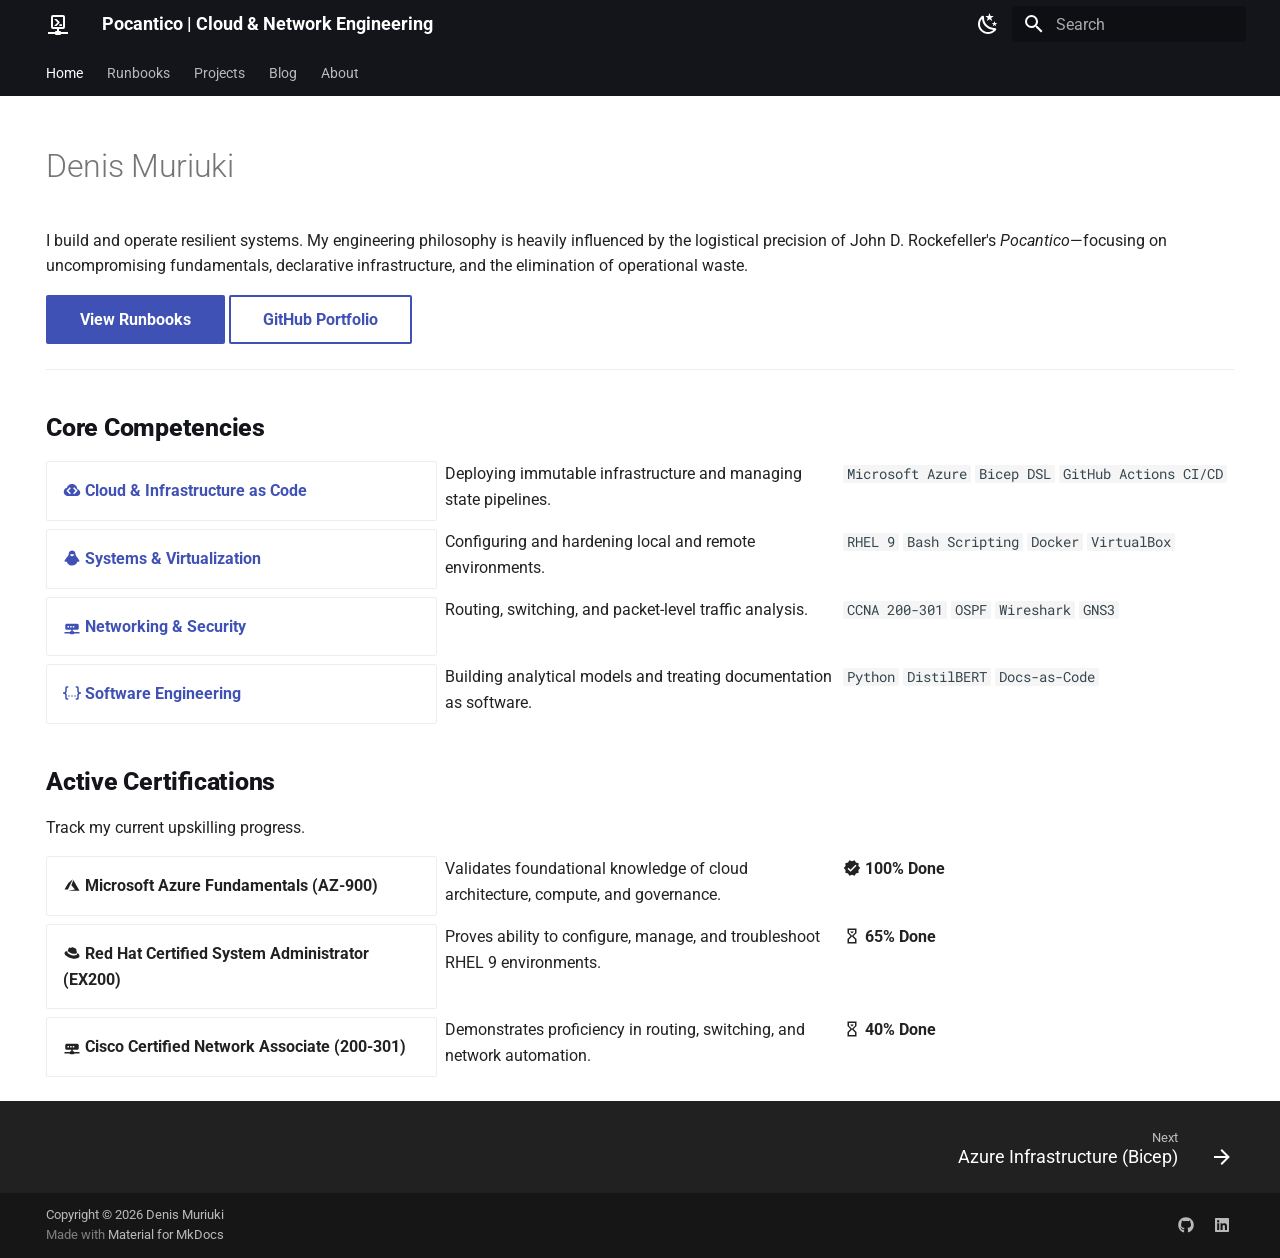
==== index.html @ cfe94211 "Deployed 93e41c5 with MkDocs version: 1.6.1" ====
<!doctype html>
<html lang="en" class="no-js">
  <head>
    
      <meta charset="utf-8">
      <meta name="viewport" content="width=device-width,initial-scale=1">
      
      
      
      
      
        <link rel="next" href="runbooks/azure-bicep/">
      
      
        
      
      
      <link rel="icon" href="material/console-network-outline">
      <meta name="generator" content="mkdocs-1.6.1, mkdocs-material-9.8.0">
    
    
      
        <title>Pocantico | Cloud & Network Engineering</title>
      
    
    
      <link rel="stylesheet" href="assets/stylesheets/main.57a0d79d.min.css">
      
        
        <link rel="stylesheet" href="assets/stylesheets/palette.fb2fffe2.min.css">
      
      


    
    
      
    
    
      
        
        
        <link rel="preconnect" href="https://fonts.gstatic.com" crossorigin>
        <link rel="stylesheet" href="https://fonts.googleapis.com/css?family=Roboto:300,300i,400,400i,700,700i%7CRoboto+Mono:400,400i,700,700i&display=fallback">
        <style>:root{--md-text-font:"Roboto";--md-code-font:"Roboto Mono"}</style>
      
    
    
      <link rel="stylesheet" href="assets/_mkdocstrings.css">
    
    <script>__md_scope=new URL(".",location),__md_hash=e=>[...e].reduce(((e,_)=>(e<<5)-e+_.charCodeAt(0)),0),__md_get=(e,_=localStorage,t=__md_scope)=>JSON.parse(_.getItem(t.pathname+"."+e)),__md_set=(e,_,t=localStorage,a=__md_scope)=>{try{t.setItem(a.pathname+"."+e,JSON.stringify(_))}catch(e){}}</script>
    
      
  


  
  

<script id="__analytics">function __md_analytics(){function e(){dataLayer.push(arguments)}window.dataLayer=window.dataLayer||[],e("js",new Date),e("config","G-63E6KHYEDB"),document.addEventListener("DOMContentLoaded",(function(){document.forms.search&&document.forms.search.query.addEventListener("blur",(function(){this.value&&e("event","search",{search_term:this.value})}));document$.subscribe((function(){var t=document.forms.feedback;if(void 0!==t)for(var a of t.querySelectorAll("[type=submit]"))a.addEventListener("click",(function(a){a.preventDefault();var n=document.location.pathname,d=this.getAttribute("data-md-value");e("event","feedback",{page:n,data:d}),t.firstElementChild.disabled=!0;var r=t.querySelector(".md-feedback__note [data-md-value='"+d+"']");r&&(r.hidden=!1)})),t.hidden=!1})),location$.subscribe((function(t){e("config","G-63E6KHYEDB",{page_path:t.pathname})}))}));var t=document.createElement("script");t.async=!0,t.src="https://www.googletagmanager.com/gtag/js?id=G-63E6KHYEDB",document.getElementById("__analytics").insertAdjacentElement("afterEnd",t)}</script>
  
    <script>"undefined"!=typeof __md_analytics&&__md_analytics()</script>
  

    
    
  </head>
  
  
    
    
      
    
    
    
    
    <body dir="ltr" data-md-color-scheme="default" data-md-color-primary="black" data-md-color-accent="indigo">
  
    
    <input class="md-toggle" data-md-toggle="drawer" type="checkbox" id="__drawer" autocomplete="off">
    <input class="md-toggle" data-md-toggle="search" type="checkbox" id="__search" autocomplete="off">
    <label class="md-overlay" for="__drawer"></label>
    <div data-md-component="skip">
      
        
        <a href="#denis-muriuki" class="md-skip">
          Skip to content
        </a>
      
    </div>
    <div data-md-component="announce">
      
    </div>
    
    
      

<header class="md-header" data-md-component="header">
  <nav class="md-header__inner md-grid" aria-label="Header">
    <a href="." title="Pocantico | Cloud &amp; Network Engineering" class="md-header__button md-logo" aria-label="Pocantico | Cloud & Network Engineering" data-md-component="logo">
      
  
  <svg xmlns="http://www.w3.org/2000/svg" viewBox="0 0 24 24"><path d="M15 20a1 1 0 0 0-1-1h-1v-2h4a2 2 0 0 0 2-2V5a2 2 0 0 0-2-2H7a2 2 0 0 0-2 2v10a2 2 0 0 0 2 2h4v2h-1a1 1 0 0 0-1 1H2v2h7a1 1 0 0 0 1 1h4a1 1 0 0 0 1-1h7v-2zm-8-5V5h10v10zm1-8.11 3.56 3.56L8 14h2.53l2.92-2.92c.33-.34.33-.9 0-1.26L10.5 6.89zm8 5.33h-2.67V14H16z"/></svg>

    </a>
    <label class="md-header__button md-icon" for="__drawer">
      
      <svg xmlns="http://www.w3.org/2000/svg" viewBox="0 0 24 24"><path d="M3 6h18v2H3zm0 5h18v2H3zm0 5h18v2H3z"/></svg>
    </label>
    <div class="md-header__title" data-md-component="header-title">
      <div class="md-header__ellipsis">
        <div class="md-header__topic">
          <span class="md-ellipsis">
            Pocantico | Cloud & Network Engineering
          </span>
        </div>
        <div class="md-header__topic" data-md-component="header-topic">
          <span class="md-ellipsis">
            
              Home
            
          </span>
        </div>
      </div>
    </div>
    
      
        <form class="md-header__option" data-md-component="palette">
  
    
    
    
    <input class="md-option" data-md-color-media="(prefers-color-scheme: light)" data-md-color-scheme="default" data-md-color-primary="black" data-md-color-accent="indigo"  aria-label="Switch to dark mode"  type="radio" name="__palette" id="__palette_0">
    
      <label class="md-header__button md-icon" title="Switch to dark mode" for="__palette_1" hidden>
        <svg xmlns="http://www.w3.org/2000/svg" viewBox="0 0 24 24"><path d="m17.75 4.09-2.53 1.94.91 3.06-2.63-1.81-2.63 1.81.91-3.06-2.53-1.94L12.44 4l1.06-3 1.06 3zm3.5 6.91-1.64 1.25.59 1.98-1.7-1.17-1.7 1.17.59-1.98L15.75 11l2.06-.05L18.5 9l.69 1.95zm-2.28 4.95c.83-.08 1.72 1.1 1.19 1.85-.32.45-.66.87-1.08 1.27C15.17 23 8.84 23 4.94 19.07c-3.91-3.9-3.91-10.24 0-14.14.4-.4.82-.76 1.27-1.08.75-.53 1.93.36 1.85 1.19-.27 2.86.69 5.83 2.89 8.02a9.96 9.96 0 0 0 8.02 2.89m-1.64 2.02a12.08 12.08 0 0 1-7.8-3.47c-2.17-2.19-3.33-5-3.49-7.82-2.81 3.14-2.7 7.96.31 10.98 3.02 3.01 7.84 3.12 10.98.31"/></svg>
      </label>
    
  
    
    
    
    <input class="md-option" data-md-color-media="(prefers-color-scheme: dark)" data-md-color-scheme="slate" data-md-color-primary="black" data-md-color-accent="indigo"  aria-label="Switch to light mode"  type="radio" name="__palette" id="__palette_1">
    
      <label class="md-header__button md-icon" title="Switch to light mode" for="__palette_0" hidden>
        <svg xmlns="http://www.w3.org/2000/svg" viewBox="0 0 24 24"><path d="M12 7a5 5 0 0 1 5 5 5 5 0 0 1-5 5 5 5 0 0 1-5-5 5 5 0 0 1 5-5m0 2a3 3 0 0 0-3 3 3 3 0 0 0 3 3 3 3 0 0 0 3-3 3 3 0 0 0-3-3m0-7 2.39 3.42C13.65 5.15 12.84 5 12 5s-1.65.15-2.39.42zM3.34 7l4.16-.35A7.2 7.2 0 0 0 5.94 8.5c-.44.74-.69 1.5-.83 2.29zm.02 10 1.76-3.77a7.131 7.131 0 0 0 2.38 4.14zM20.65 7l-1.77 3.79a7.02 7.02 0 0 0-2.38-4.15zm-.01 10-4.14.36c.59-.51 1.12-1.14 1.54-1.86.42-.73.69-1.5.83-2.29zM12 22l-2.41-3.44c.74.27 1.55.44 2.41.44.82 0 1.63-.17 2.37-.44z"/></svg>
      </label>
    
  
</form>
      
    
    
      <script>var palette=__md_get("__palette");if(palette&&palette.color){if("(prefers-color-scheme)"===palette.color.media){var media=matchMedia("(prefers-color-scheme: light)"),input=document.querySelector(media.matches?"[data-md-color-media='(prefers-color-scheme: light)']":"[data-md-color-media='(prefers-color-scheme: dark)']");palette.color.media=input.getAttribute("data-md-color-media"),palette.color.scheme=input.getAttribute("data-md-color-scheme"),palette.color.primary=input.getAttribute("data-md-color-primary"),palette.color.accent=input.getAttribute("data-md-color-accent")}for(var[key,value]of Object.entries(palette.color))document.body.setAttribute("data-md-color-"+key,value)}</script>
    
    
    
      
      
        <label class="md-header__button md-icon" for="__search">
          
          <svg xmlns="http://www.w3.org/2000/svg" viewBox="0 0 24 24"><path d="M9.5 3A6.5 6.5 0 0 1 16 9.5c0 1.61-.59 3.09-1.56 4.23l.27.27h.79l5 5-1.5 1.5-5-5v-.79l-.27-.27A6.52 6.52 0 0 1 9.5 16 6.5 6.5 0 0 1 3 9.5 6.5 6.5 0 0 1 9.5 3m0 2C7 5 5 7 5 9.5S7 14 9.5 14 14 12 14 9.5 12 5 9.5 5"/></svg>
        </label>
        <div class="md-search" data-md-component="search" role="dialog">
  <label class="md-search__overlay" for="__search"></label>
  <div class="md-search__inner" role="search">
    <form class="md-search__form" name="search">
      <input type="text" class="md-search__input" name="query" aria-label="Search" placeholder="Search" autocapitalize="off" autocorrect="off" autocomplete="off" spellcheck="false" data-md-component="search-query" required>
      <label class="md-search__icon md-icon" for="__search">
        
        <svg xmlns="http://www.w3.org/2000/svg" viewBox="0 0 24 24"><path d="M9.5 3A6.5 6.5 0 0 1 16 9.5c0 1.61-.59 3.09-1.56 4.23l.27.27h.79l5 5-1.5 1.5-5-5v-.79l-.27-.27A6.52 6.52 0 0 1 9.5 16 6.5 6.5 0 0 1 3 9.5 6.5 6.5 0 0 1 9.5 3m0 2C7 5 5 7 5 9.5S7 14 9.5 14 14 12 14 9.5 12 5 9.5 5"/></svg>
        
        <svg xmlns="http://www.w3.org/2000/svg" viewBox="0 0 24 24"><path d="M20 11v2H8l5.5 5.5-1.42 1.42L4.16 12l7.92-7.92L13.5 5.5 8 11z"/></svg>
      </label>
      <nav class="md-search__options" aria-label="Search">
        
        <button type="reset" class="md-search__icon md-icon" title="Clear" aria-label="Clear" tabindex="-1">
          
          <svg xmlns="http://www.w3.org/2000/svg" viewBox="0 0 24 24"><path d="M19 6.41 17.59 5 12 10.59 6.41 5 5 6.41 10.59 12 5 17.59 6.41 19 12 13.41 17.59 19 19 17.59 13.41 12z"/></svg>
        </button>
      </nav>
      
        <div class="md-search__suggest" data-md-component="search-suggest"></div>
      
    </form>
    <div class="md-search__output">
      <div class="md-search__scrollwrap" tabindex="0" data-md-scrollfix>
        <div class="md-search-result" data-md-component="search-result">
          <div class="md-search-result__meta">
            Initializing search
          </div>
          <ol class="md-search-result__list" role="presentation"></ol>
        </div>
      </div>
    </div>
  </div>
</div>
      
    
    
  </nav>
  
</header>
    
    <div class="md-container" data-md-component="container">
      
      
        
          
            
<nav class="md-tabs" aria-label="Tabs" data-md-component="tabs">
  <div class="md-grid">
    <ul class="md-tabs__list">
      
        
  
  
  
    
  
  
    <li class="md-tabs__item md-tabs__item--active">
      <a href="." class="md-tabs__link">
        
  
  
    
  
  Home

      </a>
    </li>
  

      
        
  
  
  
  
    
    
      <li class="md-tabs__item">
        <a href="runbooks/azure-bicep/" class="md-tabs__link">
          
  
  
  Runbooks

        </a>
      </li>
    
  

      
        
  
  
  
  
    
    
      <li class="md-tabs__item">
        <a href="https://github.com/muriukidm/social-threat-guardian" class="md-tabs__link">
          
  
  
  Projects

        </a>
      </li>
    
  

      
        
  
  
  
  
    <li class="md-tabs__item">
      <a href="blog/" class="md-tabs__link">
        
  
  
    
  
  Blog

      </a>
    </li>
  

      
        
  
  
  
  
    <li class="md-tabs__item">
      <a href="about/" class="md-tabs__link">
        
  
  
    
  
  About

      </a>
    </li>
  

      
    </ul>
  </div>
</nav>
          
        
      
      <main class="md-main" data-md-component="main">
        <div class="md-main__inner md-grid">
          
            
              
                
              
              <div class="md-sidebar md-sidebar--primary" data-md-component="sidebar" data-md-type="navigation" hidden>
                <div class="md-sidebar__scrollwrap">
                  <div class="md-sidebar__inner">
                    


  


<nav class="md-nav md-nav--primary md-nav--lifted" aria-label="Navigation" data-md-level="0">
  <label class="md-nav__title" for="__drawer">
    <a href="." title="Pocantico | Cloud &amp; Network Engineering" class="md-nav__button md-logo" aria-label="Pocantico | Cloud & Network Engineering" data-md-component="logo">
      
  
  <svg xmlns="http://www.w3.org/2000/svg" viewBox="0 0 24 24"><path d="M15 20a1 1 0 0 0-1-1h-1v-2h4a2 2 0 0 0 2-2V5a2 2 0 0 0-2-2H7a2 2 0 0 0-2 2v10a2 2 0 0 0 2 2h4v2h-1a1 1 0 0 0-1 1H2v2h7a1 1 0 0 0 1 1h4a1 1 0 0 0 1-1h7v-2zm-8-5V5h10v10zm1-8.11 3.56 3.56L8 14h2.53l2.92-2.92c.33-.34.33-.9 0-1.26L10.5 6.89zm8 5.33h-2.67V14H16z"/></svg>

    </a>
    Pocantico | Cloud & Network Engineering
  </label>
  
  <ul class="md-nav__list" data-md-scrollfix>
    
      
      
  
  
    
  
  
  
    <li class="md-nav__item md-nav__item--active">
      
      <input class="md-nav__toggle md-toggle" type="checkbox" id="__toc">
      
      
        
      
      
      <a href="." class="md-nav__link md-nav__link--active">
        
  
  
  <span class="md-ellipsis">
    
  
    Home
  

    
  </span>
  
  

      </a>
      
    </li>
  

    
      
      
  
  
  
  
    
    
    
    
      
      
    
    
    <li class="md-nav__item md-nav__item--nested">
      
        
        
        <input class="md-nav__toggle md-toggle " type="checkbox" id="__nav_2" >
        
          
          <label class="md-nav__link" for="__nav_2" id="__nav_2_label" tabindex="0">
            
  
  
  <span class="md-ellipsis">
    
  
    Runbooks
  

    
  </span>
  
  

            <span class="md-nav__icon md-icon"></span>
          </label>
        
        <nav class="md-nav" data-md-level="1" aria-labelledby="__nav_2_label" aria-expanded="false">
          <label class="md-nav__title" for="__nav_2">
            <span class="md-nav__icon md-icon"></span>
            
  
    Runbooks
  

          </label>
          <ul class="md-nav__list" data-md-scrollfix>
            
              
                
  
  
  
  
    <li class="md-nav__item">
      <a href="runbooks/azure-bicep/" class="md-nav__link">
        
  
  
  <span class="md-ellipsis">
    
  
    Azure Infrastructure (Bicep)
  

    
  </span>
  
  

      </a>
    </li>
  

              
            
              
                
  
  
  
  
    <li class="md-nav__item">
      <a href="runbooks/ccna/" class="md-nav__link">
        
  
  
  <span class="md-ellipsis">
    
  
    CCNA Networking
  

    
  </span>
  
  

      </a>
    </li>
  

              
            
              
                
  
  
  
  
    <li class="md-nav__item">
      <a href="runbooks/rhel9/" class="md-nav__link">
        
  
  
  <span class="md-ellipsis">
    
  
    RHEL 9 Administration
  

    
  </span>
  
  

      </a>
    </li>
  

              
            
          </ul>
        </nav>
      
    </li>
  

    
      
      
  
  
  
  
    
    
    
    
      
      
    
    
    <li class="md-nav__item md-nav__item--nested">
      
        
        
        <input class="md-nav__toggle md-toggle " type="checkbox" id="__nav_3" >
        
          
          <label class="md-nav__link" for="__nav_3" id="__nav_3_label" tabindex="0">
            
  
  
  <span class="md-ellipsis">
    
  
    Projects
  

    
  </span>
  
  

            <span class="md-nav__icon md-icon"></span>
          </label>
        
        <nav class="md-nav" data-md-level="1" aria-labelledby="__nav_3_label" aria-expanded="false">
          <label class="md-nav__title" for="__nav_3">
            <span class="md-nav__icon md-icon"></span>
            
  
    Projects
  

          </label>
          <ul class="md-nav__list" data-md-scrollfix>
            
              
                
  
  
  
  
    <li class="md-nav__item">
      <a href="https://github.com/muriukidm/social-threat-guardian" class="md-nav__link">
        
  
  
  <span class="md-ellipsis">
    
  
    Social Threat Guardian (DistilBERT)
  

    
  </span>
  
  

      </a>
    </li>
  

              
            
          </ul>
        </nav>
      
    </li>
  

    
      
      
  
  
  
    
  
  
    <li class="md-nav__item">
      <a href="blog/" class="md-nav__link">
        
  
  
  <span class="md-ellipsis">
    
  
    Blog
  

    
  </span>
  
  

      </a>
    </li>
  

    
      
      
  
  
  
  
    <li class="md-nav__item">
      <a href="about/" class="md-nav__link">
        
  
  
  <span class="md-ellipsis">
    
  
    About
  

    
  </span>
  
  

      </a>
    </li>
  

    
  </ul>
</nav>
                  </div>
                </div>
              </div>
            
            
              
                
              
              <div class="md-sidebar md-sidebar--secondary" data-md-component="sidebar" data-md-type="toc" hidden>
                <div class="md-sidebar__scrollwrap">
                  <div class="md-sidebar__inner">
                    

<nav class="md-nav md-nav--secondary" aria-label="Table of contents">
  
  
  
    
  
  
</nav>
                  </div>
                </div>
              </div>
            
          
          
            <div class="md-content" data-md-component="content">
              
              <article class="md-content__inner md-typeset">
                
                  
  




<h1 id="denis-muriuki">Denis Muriuki</h1>
<p class="md-typeset__lead">
  I build and operate resilient systems. My engineering philosophy is heavily influenced by the logistical precision of John D. Rockefeller's <em>Pocantico</em>—focusing on uncompromising fundamentals, declarative infrastructure, and the elimination of operational waste.
</p>

<p><a class="md-button md-button--primary" href="runbooks/azure-bicep/">View Runbooks</a>
<a class="md-button" href="https://github.com/muriukidm">GitHub Portfolio</a></p>
<hr />
<h2 style="color: var(--md-primary-fg-color); font-weight: 800;">Core Competencies</h2>

<div class="grid cards">
<ul>
<li><a href="runbooks/azure-bicep/"><span class="twemoji"><svg xmlns="http://www.w3.org/2000/svg" viewBox="0 0 24 24"><path d="M21.86 12.5A4.31 4.31 0 0 0 19 11c0-1.95-.68-3.6-2.04-4.96S13.95 4 12 4c-1.58 0-3 .47-4.25 1.43s-2.08 2.19-2.5 3.72c-1.25.28-2.29.93-3.08 1.95S1 13.28 1 14.58c0 1.51.54 2.8 1.61 3.85C3.69 19.5 5 20 6.5 20h12c1.25 0 2.31-.44 3.19-1.31.87-.88 1.31-1.94 1.31-3.19q0-1.725-1.14-3M10.5 16.18 9.09 17.6 4.5 13l4.59-4.6 1.41 1.42L7.32 13zm4.41 1.42-1.41-1.42L16.68 13 13.5 9.82l1.41-1.42L19.5 13z"/></svg></span> <strong>Cloud &amp; Infrastructure as Code</strong></a></li>
</ul>
<p>Deploying immutable infrastructure and managing state pipelines.</p>
<p><code>Microsoft Azure</code> <code>Bicep DSL</code> <code>GitHub Actions CI/CD</code></p>
<ul>
<li><a href="runbooks/rhel9/"><span class="twemoji"><svg xmlns="http://www.w3.org/2000/svg" viewBox="0 0 24 24"><path d="M14.62 8.35c-.42.28-1.75 1.04-1.95 1.19-.39.31-.75.29-1.14-.01-.2-.16-1.53-.92-1.95-1.19-.48-.31-.45-.7.08-.92 1.64-.69 3.28-.64 4.91.03.49.21.51.6.05.9m7.22 7.28c-.93-2.09-2.2-3.99-3.84-5.66a4.3 4.3 0 0 1-1.06-1.88c-.1-.33-.17-.67-.24-1.01-.2-.88-.29-1.78-.7-2.61-.73-1.58-2-2.4-3.84-2.47-1.81.05-3.16.81-3.95 2.4-.21.43-.36.88-.46 1.34-.17.76-.32 1.55-.5 2.32-.15.65-.45 1.21-.96 1.71-1.61 1.57-2.9 3.37-3.88 5.35-.14.29-.28.58-.37.88-.19.66.29 1.12.99.96.44-.09.88-.18 1.3-.31.41-.15.57-.05.67.35.65 2.15 2.07 3.66 4.24 4.5 4.12 1.56 8.93-.66 9.97-4.58.07-.27.17-.37.47-.27.46.14.93.24 1.4.35.49.09.85-.16.92-.64.03-.26-.06-.49-.16-.73"/></svg></span> <strong>Systems &amp; Virtualization</strong></a></li>
</ul>
<p>Configuring and hardening local and remote environments.</p>
<p><code>RHEL 9</code> <code>Bash Scripting</code> <code>Docker</code> <code>VirtualBox</code></p>
<ul>
<li><a href="runbooks/ccna/"><span class="twemoji"><svg xmlns="http://www.w3.org/2000/svg" viewBox="0 0 24 24"><path d="M5 9c-1.1 0-2 .9-2 2v4a2 2 0 0 0 2 2h6v2h-1c-.55 0-1 .45-1 1H2v2h7c0 .55.45 1 1 1h4c.55 0 1-.45 1-1h7v-2h-7c0-.55-.45-1-1-1h-1v-2h6c1.11 0 2-.89 2-2v-4a2 2 0 0 0-2-2zm1 3h2v2H6zm3.5 0h2v2h-2zm3.5 0h2v2h-2z"/></svg></span> <strong>Networking &amp; Security</strong></a></li>
</ul>
<p>Routing, switching, and packet-level traffic analysis.</p>
<p><code>CCNA 200-301</code> <code>OSPF</code> <code>Wireshark</code> <code>GNS3</code></p>
<ul>
<li><a href="https://github.com/muriukidm/social-threat-guardian"><span class="twemoji"><svg xmlns="http://www.w3.org/2000/svg" viewBox="0 0 24 24"><path d="M5 3h2v2H5v5a2 2 0 0 1-2 2 2 2 0 0 1 2 2v5h2v2H5c-1.07-.27-2-.9-2-2v-4a2 2 0 0 0-2-2H0v-2h1a2 2 0 0 0 2-2V5a2 2 0 0 1 2-2m14 0a2 2 0 0 1 2 2v4a2 2 0 0 0 2 2h1v2h-1a2 2 0 0 0-2 2v4a2 2 0 0 1-2 2h-2v-2h2v-5a2 2 0 0 1 2-2 2 2 0 0 1-2-2V5h-2V3zm-7 12a1 1 0 0 1 1 1 1 1 0 0 1-1 1 1 1 0 0 1-1-1 1 1 0 0 1 1-1m-4 0a1 1 0 0 1 1 1 1 1 0 0 1-1 1 1 1 0 0 1-1-1 1 1 0 0 1 1-1m8 0a1 1 0 0 1 1 1 1 1 0 0 1-1 1 1 1 0 0 1-1-1 1 1 0 0 1 1-1"/></svg></span> <strong>Software Engineering</strong></a></li>
</ul>
<p>Building analytical models and treating documentation as software.</p>
<p><code>Python</code> <code>DistilBERT</code> <code>Docs-as-Code</code></p>
</div>
<h2 style="color: var(--md-primary-fg-color); font-weight: 800;">Active Certifications</h2>

<p>Track my current upskilling progress.</p>
<div class="grid cards">
<ul>
<li><span class="twemoji"><svg xmlns="http://www.w3.org/2000/svg" viewBox="0 0 24 24"><path d="M13.05 4.24 6.56 18.05 2 18l5.09-8.76zm.7 1.09L22 19.76H6.74l9.3-1.66-4.87-5.79z"/></svg></span> <strong>Microsoft Azure Fundamentals (AZ-900)</strong></li>
</ul>
<p>Validates foundational knowledge of cloud architecture, compute, and governance.</p>
<p><span class="twemoji"><svg xmlns="http://www.w3.org/2000/svg" viewBox="0 0 24 24"><path d="m23 12-2.44-2.78.34-3.68-3.61-.82-1.89-3.18L12 3 8.6 1.54 6.71 4.72l-3.61.81.34 3.68L1 12l2.44 2.78-.34 3.69 3.61.82 1.89 3.18L12 21l3.4 1.46 1.89-3.18 3.61-.82-.34-3.68zm-13 5-4-4 1.41-1.41L10 14.17l6.59-6.59L18 9z"/></svg></span> <strong>100% Done</strong></p>
<ul>
<li><span class="twemoji"><svg xmlns="http://www.w3.org/2000/svg" viewBox="0 0 24 24"><path d="M15.34 13.16c1.32 0 3.22-.27 3.22-1.84q.015-.18-.03-.36l-.78-3.4c-.18-.75-.34-1.09-1.66-1.75-1.02-.52-3.24-1.38-3.9-1.38-.61 0-.79.79-1.52.79-.7 0-1.22-.59-1.88-.59-.63 0-1.04.43-1.36 1.31 0 0-.88 2.5-1 2.86-.01.07-.02.13-.02.2 0 .97 3.82 4.15 8.93 4.15m3.43-1.19c.18.86.18.95.18 1.04 0 1.5-1.66 2.31-3.83 2.31-4.92 0-9.23-2.88-9.23-4.78 0-.27.06-.53.16-.77-1.77.08-4.05.4-4.05 2.42 0 3.32 7.84 7.39 14.05 7.39 4.76 0 5.95-2.15 5.95-3.85 0-1.34-1.15-2.86-3.23-3.76"/></svg></span> <strong>Red Hat Certified System Administrator (EX200)</strong></li>
</ul>
<p>Proves ability to configure, manage, and troubleshoot RHEL 9 environments.</p>
<p><span class="twemoji"><svg xmlns="http://www.w3.org/2000/svg" viewBox="0 0 24 24"><path d="M6 2h12v6l-4 4 4 4v6H6v-6l4-4-4-4zm10 14.5-4-4-4 4V20h8zm-4-5 4-4V4H8v3.5zM10 6h4v.75l-2 2-2-2z"/></svg></span> <strong>65% Done</strong></p>
<ul>
<li><span class="twemoji"><svg xmlns="http://www.w3.org/2000/svg" viewBox="0 0 24 24"><path d="M5 9c-1.1 0-2 .9-2 2v4a2 2 0 0 0 2 2h6v2h-1c-.55 0-1 .45-1 1H2v2h7c0 .55.45 1 1 1h4c.55 0 1-.45 1-1h7v-2h-7c0-.55-.45-1-1-1h-1v-2h6c1.11 0 2-.89 2-2v-4a2 2 0 0 0-2-2zm1 3h2v2H6zm3.5 0h2v2h-2zm3.5 0h2v2h-2z"/></svg></span> <strong>Cisco Certified Network Associate (200-301)</strong></li>
</ul>
<p>Demonstrates proficiency in routing, switching, and network automation.</p>
<p><span class="twemoji"><svg xmlns="http://www.w3.org/2000/svg" viewBox="0 0 24 24"><path d="M6 2h12v6l-4 4 4 4v6H6v-6l4-4-4-4zm10 14.5-4-4-4 4V20h8zm-4-5 4-4V4H8v3.5zM10 6h4v.75l-2 2-2-2z"/></svg></span> <strong>40% Done</strong></p>
</div>







  
  



  


  



                
              </article>
            </div>
          
          
<script>var target=document.getElementById(location.hash.slice(1));target&&target.name&&(target.checked=target.name.startsWith("__tabbed_"))</script>
        </div>
        
          <button type="button" class="md-top md-icon" data-md-component="top" hidden>
  
  <svg xmlns="http://www.w3.org/2000/svg" viewBox="0 0 24 24"><path d="M13 20h-2V8l-5.5 5.5-1.42-1.42L12 4.16l7.92 7.92-1.42 1.42L13 8z"/></svg>
  Back to top
</button>
        
      </main>
      
        <footer class="md-footer">
  
    
      
        
      
      <nav class="md-footer__inner md-grid" aria-label="Footer" >
        
        
          
          <a href="runbooks/azure-bicep/" class="md-footer__link md-footer__link--next" aria-label="Next: Azure Infrastructure (Bicep)">
            <div class="md-footer__title">
              <span class="md-footer__direction">
                Next
              </span>
              <div class="md-ellipsis">
                Azure Infrastructure (Bicep)
              </div>
            </div>
            <div class="md-footer__button md-icon">
              
              <svg xmlns="http://www.w3.org/2000/svg" viewBox="0 0 24 24"><path d="M4 11v2h12l-5.5 5.5 1.42 1.42L19.84 12l-7.92-7.92L10.5 5.5 16 11z"/></svg>
            </div>
          </a>
        
      </nav>
    
  
  <div class="md-footer-meta md-typeset">
    <div class="md-footer-meta__inner md-grid">
      <div class="md-copyright">
  
    <div class="md-copyright__highlight">
      Copyright &copy; 2026 Denis Muriuki
    </div>
  
  
    Made with
    <a href="https://squidfunk.github.io/mkdocs-material/" target="_blank" rel="noopener">
      Material for MkDocs
    </a>
  
</div>
      
        
<div class="md-social">
  
    
    
    
    
      
      
    
    <a href="https://github.com/muriukidm" target="_blank" rel="noopener" title="github.com" class="md-social__link">
      <svg xmlns="http://www.w3.org/2000/svg" viewBox="0 0 512 512"><!--! Font Awesome Free 7.1.0 by @fontawesome - https://fontawesome.com License - https://fontawesome.com/license/free (Icons: CC BY 4.0, Fonts: SIL OFL 1.1, Code: MIT License) Copyright 2025 Fonticons, Inc.--><path d="M173.9 397.4c0 2-2.3 3.6-5.2 3.6-3.3.3-5.6-1.3-5.6-3.6 0-2 2.3-3.6 5.2-3.6 3-.3 5.6 1.3 5.6 3.6m-31.1-4.5c-.7 2 1.3 4.3 4.3 4.9 2.6 1 5.6 0 6.2-2s-1.3-4.3-4.3-5.2c-2.6-.7-5.5.3-6.2 2.3m44.2-1.7c-2.9.7-4.9 2.6-4.6 4.9.3 2 2.9 3.3 5.9 2.6 2.9-.7 4.9-2.6 4.6-4.6-.3-1.9-3-3.2-5.9-2.9M252.8 8C114.1 8 8 113.3 8 252c0 110.9 69.8 205.8 169.5 239.2 12.8 2.3 17.3-5.6 17.3-12.1 0-6.2-.3-40.4-.3-61.4 0 0-70 15-84.7-29.8 0 0-11.4-29.1-27.8-36.6 0 0-22.9-15.7 1.6-15.4 0 0 24.9 2 38.6 25.8 21.9 38.6 58.6 27.5 72.9 20.9 2.3-16 8.8-27.1 16-33.7-55.9-6.2-112.3-14.3-112.3-110.5 0-27.5 7.6-41.3 23.6-58.9-2.6-6.5-11.1-33.3 2.6-67.9 20.9-6.5 69 27 69 27 20-5.6 41.5-8.5 62.8-8.5s42.8 2.9 62.8 8.5c0 0 48.1-33.6 69-27 13.7 34.7 5.2 61.4 2.6 67.9 16 17.7 25.8 31.5 25.8 58.9 0 96.5-58.9 104.2-114.8 110.5 9.2 7.9 17 22.9 17 46.4 0 33.7-.3 75.4-.3 83.6 0 6.5 4.6 14.4 17.3 12.1C436.2 457.8 504 362.9 504 252 504 113.3 391.5 8 252.8 8M105.2 352.9c-1.3 1-1 3.3.7 5.2 1.6 1.6 3.9 2.3 5.2 1 1.3-1 1-3.3-.7-5.2-1.6-1.6-3.9-2.3-5.2-1m-10.8-8.1c-.7 1.3.3 2.9 2.3 3.9 1.6 1 3.6.7 4.3-.7.7-1.3-.3-2.9-2.3-3.9-2-.6-3.6-.3-4.3.7m32.4 35.6c-1.6 1.3-1 4.3 1.3 6.2 2.3 2.3 5.2 2.6 6.5 1 1.3-1.3.7-4.3-1.3-6.2-2.2-2.3-5.2-2.6-6.5-1m-11.4-14.7c-1.6 1-1.6 3.6 0 5.9s4.3 3.3 5.6 2.3c1.6-1.3 1.6-3.9 0-6.2-1.4-2.3-4-3.3-5.6-2"/></svg>
    </a>
  
    
    
    
    
      
      
    
    <a href="https://linkedin.com/in/yourprofile" target="_blank" rel="noopener" title="linkedin.com" class="md-social__link">
      <svg xmlns="http://www.w3.org/2000/svg" viewBox="0 0 448 512"><!--! Font Awesome Free 7.1.0 by @fontawesome - https://fontawesome.com License - https://fontawesome.com/license/free (Icons: CC BY 4.0, Fonts: SIL OFL 1.1, Code: MIT License) Copyright 2025 Fonticons, Inc.--><path d="M416 32H31.9C14.3 32 0 46.5 0 64.3v383.4C0 465.5 14.3 480 31.9 480H416c17.6 0 32-14.5 32-32.3V64.3c0-17.8-14.4-32.3-32-32.3M135.4 416H69V202.2h66.5V416zM102.2 96a38.5 38.5 0 1 1 0 77 38.5 38.5 0 1 1 0-77m282.1 320h-66.4V312c0-24.8-.5-56.7-34.5-56.7-34.6 0-39.9 27-39.9 54.9V416h-66.4V202.2h63.7v29.2h.9c8.9-16.8 30.6-34.5 62.9-34.5 67.2 0 79.7 44.3 79.7 101.9z"/></svg>
    </a>
  
</div>
      
    </div>
  </div>
</footer>
      
    </div>
    <div class="md-dialog" data-md-component="dialog">
      <div class="md-dialog__inner md-typeset"></div>
    </div>
    
    
    
      
      
      <script id="__config" type="application/json">{"annotate": null, "base": ".", "features": ["navigation.tabs", "navigation.instant", "navigation.top", "navigation.footer", "search.suggest", "search.highlight", "content.code.copy"], "search": "assets/javascripts/workers/search.a7633da7.min.js", "tags": null, "translations": {"clipboard.copied": "Copied to clipboard", "clipboard.copy": "Copy to clipboard", "search.result.more.one": "1 more on this page", "search.result.more.other": "# more on this page", "search.result.none": "No matching documents", "search.result.one": "1 matching document", "search.result.other": "# matching documents", "search.result.placeholder": "Type to start searching", "search.result.term.missing": "Missing", "select.version": "Select version"}, "version": null}</script>
    
    
      <script src="assets/javascripts/bundle.c21346df.min.js"></script>
      
    
  </body>
</html>
---- assets/stylesheets/main.57a0d79d.min.css ----
@charset "UTF-8";html{box-sizing:border-box;-webkit-text-size-adjust:none;-moz-text-size-adjust:none;text-size-adjust:none}*,:after,:before{box-sizing:inherit}@media(prefers-reduced-motion){*,:after,:before{transition:none!important}}body{margin:0;-webkit-font-smoothing:antialiased;-moz-osx-font-smoothing:grayscale;--md-text-font-family:var(--md-text-font, _),
    -apple-system, BlinkMacSystemFont, Helvetica, Arial, sans-serif;--md-code-font-family:var(--md-code-font, _),
    SFMono-Regular, Consolas, Menlo, monospace}.md-typeset code:not(.focus-visible),a,button,input,label{-webkit-tap-highlight-color:transparent}a{color:inherit;text-decoration:none}hr{box-sizing:initial;display:block;height:.05rem;padding:0;overflow:visible;border:0}small{font-size:80%}sub,sup{line-height:1em}img{border-style:none}table{border-spacing:0;border-collapse:initial}td,th{font-weight:400;vertical-align:top}button{padding:0;margin:0;font-family:inherit;font-size:inherit;background:#0000;border:0}input{border:0;outline:none}:root{--md-primary-fg-color:#4051b5;--md-primary-fg-color--light:#5d6cc0;--md-primary-fg-color--dark:#303fa1;--md-primary-bg-color:#fff;--md-primary-bg-color--light:#ffffffb3;--md-accent-fg-color:#526cfe;--md-accent-fg-color--transparent:#526cfe1a;--md-accent-bg-color:#fff;--md-accent-bg-color--light:#ffffffb3;--md-typeset-table-sort-icon:url("data:image/svg+xml;charset=utf-8,<svg xmlns='http://www.w3.org/2000/svg' viewBox='0 0 24 24'><path d='m18 21-4-4h3V7h-3l4-4 4 4h-3v10h3M2 19v-2h10v2M2 13v-2h7v2M2 7V5h4v2z'/></svg>");--md-typeset-table-sort-icon--asc:url("data:image/svg+xml;charset=utf-8,<svg xmlns='http://www.w3.org/2000/svg' viewBox='0 0 24 24'><path d='M19 17h3l-4 4-4-4h3V3h2M2 17h10v2H2M6 5v2H2V5m0 6h7v2H2z'/></svg>");--md-typeset-table-sort-icon--desc:url("data:image/svg+xml;charset=utf-8,<svg xmlns='http://www.w3.org/2000/svg' viewBox='0 0 24 24'><path d='M19 7h3l-4-4-4 4h3v14h2M2 17h10v2H2M6 5v2H2V5m0 6h7v2H2z'/></svg>")}[data-md-color-scheme=default]{color-scheme:light}[data-md-color-scheme=default] img[src$="#gh-dark-mode-only"],[data-md-color-scheme=default] img[src$="#only-dark"]{display:none}:root,[data-md-color-scheme=default]{--md-hue:225deg;--md-default-fg-color:#000000de;--md-default-fg-color--light:#0000008a;--md-default-fg-color--lighter:#00000052;--md-default-fg-color--lightest:#00000012;--md-default-bg-color:#fff;--md-default-bg-color--light:#ffffffb3;--md-default-bg-color--lighter:#ffffff4d;--md-default-bg-color--lightest:#ffffff1f;--md-code-fg-color:#36464e;--md-code-bg-color:#f5f5f5;--md-code-bg-color--light:#f5f5f5b3;--md-code-bg-color--lighter:#f5f5f54d;--md-code-hl-color:#4287ff;--md-code-hl-color--light:#4287ff1a;--md-code-hl-number-color:#d52a2a;--md-code-hl-special-color:#db1457;--md-code-hl-function-color:#a846b9;--md-code-hl-constant-color:#6e59d9;--md-code-hl-keyword-color:#3f6ec6;--md-code-hl-string-color:#1c7d4d;--md-code-hl-name-color:var(--md-code-fg-color);--md-code-hl-operator-color:var(--md-default-fg-color--light);--md-code-hl-punctuation-color:var(--md-default-fg-color--light);--md-code-hl-comment-color:var(--md-default-fg-color--light);--md-code-hl-generic-color:var(--md-default-fg-color--light);--md-code-hl-variable-color:var(--md-default-fg-color--light);--md-typeset-color:var(--md-default-fg-color);--md-typeset-a-color:var(--md-primary-fg-color);--md-typeset-del-color:#f5503d26;--md-typeset-ins-color:#0bd57026;--md-typeset-kbd-color:#fafafa;--md-typeset-kbd-accent-color:#fff;--md-typeset-kbd-border-color:#b8b8b8;--md-typeset-mark-color:#ffff0080;--md-typeset-table-color:#0000001f;--md-typeset-table-color--light:#00000009;--md-admonition-fg-color:var(--md-default-fg-color);--md-admonition-bg-color:var(--md-default-bg-color);--md-warning-fg-color:#000000de;--md-warning-bg-color:#ff9;--md-footer-fg-color:#fff;--md-footer-fg-color--light:#ffffffb3;--md-footer-fg-color--lighter:#ffffff73;--md-footer-bg-color:#000000de;--md-footer-bg-color--dark:#00000052;--md-shadow-z1:0 0.2rem 0.5rem #0000000d,
    0 0 0.05rem #0000001a;--md-shadow-z2:0 0.2rem 0.5rem #0000001a,
    0 0 0.05rem #00000040;--md-shadow-z3:0 0.2rem 0.5rem #0003,
    0 0 0.05rem #00000059}.md-icon svg{display:block;width:1.2rem;height:1.2rem;fill:currentcolor}aside,body,input{font-family:var(--md-text-font-family);font-feature-settings:"kern","liga";color:var(--md-typeset-color)}code,kbd,pre{font-family:var(--md-code-font-family);font-feature-settings:"kern"}.md-typeset{font-size:.8rem;line-height:1.6;overflow-wrap:break-word;-webkit-print-color-adjust:exact;color-adjust:exact}@media print{.md-typeset{font-size:.68rem}.md-typeset code,.md-typeset kbd,.md-typeset pre{white-space:pre-wrap}}.md-typeset blockquote,.md-typeset dl,.md-typeset figure,.md-typeset ol,.md-typeset pre,.md-typeset ul{margin-top:1em;margin-bottom:1em}.md-typeset h1{margin:0 0 1.25em;font-size:2em;line-height:1.3;color:var(--md-default-fg-color--light)}.md-typeset h1,.md-typeset h2{font-weight:300;letter-spacing:-.01em}.md-typeset h2{margin:1.6em 0 .64em;font-size:1.5625em;line-height:1.4}.md-typeset h3{margin:1.6em 0 .8em;font-size:1.25em;font-weight:400;line-height:1.5;letter-spacing:-.01em}.md-typeset h2+h3{margin-top:.8em}.md-typeset h4{margin:1em 0;font-weight:700;letter-spacing:-.01em}.md-typeset h5,.md-typeset h6{margin:1.25em 0;font-size:.8em;font-weight:700;color:var(--md-default-fg-color--light);letter-spacing:-.01em}.md-typeset h5{text-transform:uppercase}.md-typeset h5 code{text-transform:none}.md-typeset hr{display:flow-root;margin:1.5em 0;border-bottom:.05rem solid var(--md-default-fg-color--lightest)}.md-typeset a{color:var(--md-typeset-a-color);word-break:break-word}.md-typeset a,.md-typeset a:before{transition:color 125ms}.md-typeset a:focus,.md-typeset a:hover{color:var(--md-accent-fg-color)}.md-typeset a:focus code,.md-typeset a:hover code{color:var(--md-accent-fg-color);background-color:var(--md-accent-fg-color--transparent)}.md-typeset a code{color:var(--md-typeset-a-color)}.md-typeset a.focus-visible{outline-color:var(--md-accent-fg-color);outline-offset:.2rem}.md-typeset code,.md-typeset kbd,.md-typeset pre{font-variant-ligatures:none;color:var(--md-code-fg-color);direction:ltr;transition:background-color 125ms}.md-typeset code{padding:0 .2941176471em;font-size:.85em;word-break:break-word;background-color:var(--md-code-bg-color);border-radius:.1rem;-webkit-box-decoration-break:clone;box-decoration-break:clone;transition:color 125ms,background-color 125ms}.md-typeset code:not(.focus-visible){outline:none}.md-typeset pre{position:relative;display:flow-root;line-height:1.4}.md-typeset pre>code{display:block;padding:.7720588235em 1.1764705882em;margin:0;overflow:auto;word-break:normal;touch-action:auto;scrollbar-color:var(--md-default-fg-color--lighter) #0000;scrollbar-width:thin;outline-color:var(--md-accent-fg-color);box-shadow:none;-webkit-box-decoration-break:slice;box-decoration-break:slice}.md-typeset pre>code:hover{scrollbar-color:var(--md-accent-fg-color) #0000}.md-typeset pre>code::-webkit-scrollbar{width:.2rem;height:.2rem}.md-typeset pre>code::-webkit-scrollbar-thumb{background-color:var(--md-default-fg-color--lighter)}.md-typeset pre>code::-webkit-scrollbar-thumb:hover{background-color:var(--md-accent-fg-color)}.md-typeset kbd{display:inline-block;padding:0 .6666666667em;font-size:.75em;color:var(--md-default-fg-color);word-break:break-word;vertical-align:text-top;background-color:var(--md-typeset-kbd-color);border-radius:.1rem;box-shadow:0 .1rem 0 .05rem var(--md-typeset-kbd-border-color),0 .1rem 0 var(--md-typeset-kbd-border-color),0 -.1rem .2rem var(--md-typeset-kbd-accent-color) inset}.md-typeset mark{color:inherit;word-break:break-word;background-color:var(--md-typeset-mark-color);-webkit-box-decoration-break:clone;box-decoration-break:clone}.md-typeset abbr{text-decoration:none;cursor:help}.md-typeset [data-preview],.md-typeset abbr{border-bottom:.05rem dotted var(--md-default-fg-color--light)}.md-typeset small{opacity:.75}[dir=ltr] .md-typeset sub,[dir=ltr] .md-typeset sup{margin-left:.078125em}[dir=rtl] .md-typeset sub,[dir=rtl] .md-typeset sup{margin-right:.078125em}[dir=ltr] .md-typeset blockquote{padding-left:.6rem;border-left:.2rem solid var(--md-default-fg-color--lighter)}[dir=rtl] .md-typeset blockquote{padding-right:.6rem;border-right:.2rem solid var(--md-default-fg-color--lighter)}.md-typeset blockquote{margin-left:0;margin-right:0;color:var(--md-default-fg-color--light)}.md-typeset ul{list-style-type:disc}.md-typeset ul[type]{list-style-type:revert-layer}[dir=ltr] .md-typeset ol,[dir=ltr] .md-typeset ol li ol,[dir=ltr] .md-typeset ol li ul,[dir=ltr] .md-typeset ul,[dir=ltr] .md-typeset ul li ol,[dir=ltr] .md-typeset ul li ul{margin-left:.625em}[dir=rtl] .md-typeset ol,[dir=rtl] .md-typeset ol li ol,[dir=rtl] .md-typeset ol li ul,[dir=rtl] .md-typeset ul,[dir=rtl] .md-typeset ul li ol,[dir=rtl] .md-typeset ul li ul{margin-right:.625em}.md-typeset ol,.md-typeset ul{padding:0}.md-typeset ol:not([hidden]),.md-typeset ul:not([hidden]){display:flow-root}.md-typeset ol ol,.md-typeset ul ol{list-style-type:lower-alpha}.md-typeset ol ol ol,.md-typeset ul ol ol{list-style-type:lower-roman}.md-typeset ol ol ol ol,.md-typeset ul ol ol ol{list-style-type:upper-alpha}.md-typeset ol ol ol ol ol,.md-typeset ul ol ol ol ol{list-style-type:upper-roman}.md-typeset ol[type],.md-typeset ul[type]{list-style-type:revert-layer}[dir=ltr] .md-typeset ol li,[dir=ltr] .md-typeset ul li{margin-left:1.25em}[dir=rtl] .md-typeset ol li,[dir=rtl] .md-typeset ul li{margin-right:1.25em}.md-typeset ol li,.md-typeset ul li{margin-bottom:.5em}.md-typeset ol li blockquote,.md-typeset ol li p,.md-typeset ul li blockquote,.md-typeset ul li p{margin:.5em 0}.md-typeset ol li:last-child,.md-typeset ul li:last-child{margin-bottom:0}.md-typeset ol li ol,.md-typeset ol li ul,.md-typeset ul li ol,.md-typeset ul li ul{margin-top:.5em;margin-bottom:.5em}[dir=ltr] .md-typeset dd{margin-left:1.875em}[dir=rtl] .md-typeset dd{margin-right:1.875em}.md-typeset dd{margin-top:1em;margin-bottom:1.5em}.md-typeset img,.md-typeset svg,.md-typeset video{max-width:100%;height:auto}.md-typeset img[align=left]{margin:1em 1em 1em 0}.md-typeset img[align=right]{margin:1em 0 1em 1em}.md-typeset img[align]:only-child{margin-top:0}.md-typeset figure{display:flow-root;width:fit-content;max-width:100%;margin:1em auto;text-align:center}.md-typeset figure img{display:block;margin:0 auto}.md-typeset figcaption{max-width:24rem;margin:1em auto;font-style:italic}.md-typeset iframe{max-width:100%}.md-typeset table:not([class]){display:inline-block;max-width:100%;overflow:auto;font-size:.64rem;touch-action:auto;background-color:var(--md-default-bg-color);border:.05rem solid var(--md-typeset-table-color);border-radius:.1rem}@media print{.md-typeset table:not([class]){display:table}}.md-typeset table:not([class])+*{margin-top:1.5em}.md-typeset table:not([class]) td>:first-child,.md-typeset table:not([class]) th>:first-child{margin-top:0}.md-typeset table:not([class]) td>:last-child,.md-typeset table:not([class]) th>:last-child{margin-bottom:0}.md-typeset table:not([class]) td:not([align]),.md-typeset table:not([class]) th:not([align]){text-align:left}[dir=rtl] .md-typeset table:not([class]) td:not([align]),[dir=rtl] .md-typeset table:not([class]) th:not([align]){text-align:right}.md-typeset table:not([class]) th{min-width:5rem;padding:.9375em 1.25em;font-weight:700;vertical-align:top}.md-typeset table:not([class]) td{padding:.9375em 1.25em;vertical-align:top;border-top:.05rem solid var(--md-typeset-table-color)}.md-typeset table:not([class]) tbody tr{transition:background-color 125ms}.md-typeset table:not([class]) tbody tr:hover{background-color:var(--md-typeset-table-color--light);box-shadow:0 .05rem 0 var(--md-default-bg-color) inset}.md-typeset table:not([class]) a{word-break:normal}.md-typeset table th[role=columnheader]{cursor:pointer}[dir=ltr] .md-typeset table th[role=columnheader]:after{margin-left:.5em}[dir=rtl] .md-typeset table th[role=columnheader]:after{margin-right:.5em}.md-typeset table th[role=columnheader]:after{display:inline-block;width:1.2em;height:1.2em;vertical-align:text-bottom;content:"";-webkit-mask-image:var(--md-typeset-table-sort-icon);mask-image:var(--md-typeset-table-sort-icon);-webkit-mask-repeat:no-repeat;mask-repeat:no-repeat;-webkit-mask-size:contain;mask-size:contain;transition:background-color 125ms}.md-typeset table th[role=columnheader]:hover:after{background-color:var(--md-default-fg-color--lighter)}.md-typeset table th[role=columnheader][aria-sort=ascending]:after{background-color:var(--md-default-fg-color--light);-webkit-mask-image:var(--md-typeset-table-sort-icon--asc);mask-image:var(--md-typeset-table-sort-icon--asc)}.md-typeset table th[role=columnheader][aria-sort=descending]:after{background-color:var(--md-default-fg-color--light);-webkit-mask-image:var(--md-typeset-table-sort-icon--desc);mask-image:var(--md-typeset-table-sort-icon--desc)}.md-typeset__scrollwrap{margin:1em -.8rem;overflow-x:auto;touch-action:auto}.md-typeset__table{display:inline-block;padding:0 .8rem;margin-bottom:.5em}@media print{.md-typeset__table{display:block}}html .md-typeset__table table{display:table;width:100%;margin:0;overflow:hidden}@media screen and (max-width:44.984375em){.md-content__inner>pre{margin:1em -.8rem}.md-content__inner>pre code{border-radius:0}}.md-typeset .md-author{position:relative;display:block;flex-shrink:0;width:1.6rem;height:1.6rem;overflow:hidden;border-radius:100%;transition:color 125ms,transform 125ms}.md-typeset .md-author img{display:block}.md-typeset .md-author--more{font-size:.6rem;font-weight:700;line-height:1.6rem;color:var(--md-default-fg-color--lighter);text-align:center;background:var(--md-default-fg-color--lightest)}.md-typeset .md-author--long{width:2.4rem;height:2.4rem}.md-typeset a.md-author{transform:scale(1)}.md-typeset a.md-author img{filter:grayscale(100%) opacity(75%);border-radius:100%;transition:filter 125ms}.md-typeset a.md-author:focus,.md-typeset a.md-author:hover{z-index:1;transform:scale(1.1)}.md-typeset a.md-author:focus img,.md-typeset a.md-author:hover img{filter:grayscale(0)}.md-banner{overflow:auto;color:var(--md-footer-fg-color);background-color:var(--md-footer-bg-color)}@media print{.md-banner{display:none}}.md-banner--warning{color:var(--md-warning-fg-color);background-color:var(--md-warning-bg-color)}.md-banner__inner{padding:0 .8rem;margin:.6rem auto;font-size:.7rem}[dir=ltr] .md-banner__button{float:right}[dir=rtl] .md-banner__button{float:left}.md-banner__button{color:inherit;cursor:pointer;transition:opacity .25s}.no-js .md-banner__button{display:none}.md-banner__button:hover{opacity:.7}html{height:100%;overflow-x:hidden;font-size:125%}@media screen and (min-width:100em){html{font-size:137.5%}}@media screen and (min-width:125em){html{font-size:150%}}body{position:relative;display:flex;flex-direction:column;width:100%;min-height:100%;font-size:.5rem;background-color:var(--md-default-bg-color)}@media print{body{display:block}}@media screen and (max-width:59.984375em){body[data-md-scrolllock]{position:fixed}}.md-grid{max-width:61rem;margin-left:auto;margin-right:auto}.md-container{display:flex;flex-grow:1;flex-direction:column}@media print{.md-container{display:block}}.md-main{flex-grow:1}.md-main__inner{display:flex;height:100%;margin-top:1.5rem}.md-ellipsis{overflow:hidden;text-overflow:ellipsis}.md-toggle{display:none}.md-option{position:absolute;width:0;height:0;opacity:0}.md-option:checked+label:not([hidden]){display:block}.md-option.focus-visible+label{outline-style:auto;outline-color:var(--md-accent-fg-color)}.md-skip{position:fixed;z-index:-1;padding:.3rem .5rem;margin:.5rem;font-size:.64rem;color:var(--md-default-bg-color);background-color:var(--md-default-fg-color);border-radius:.1rem;outline-color:var(--md-accent-fg-color);opacity:0;transform:translateY(.4rem)}.md-skip:focus{z-index:10;opacity:1;transition:transform .25s cubic-bezier(.4,0,.2,1),opacity 175ms 75ms;transform:translateY(0)}@page{margin:25mm}:root{--md-clipboard-icon:url("data:image/svg+xml;charset=utf-8,<svg xmlns='http://www.w3.org/2000/svg' viewBox='0 0 24 24'><path d='M19 21H8V7h11m0-2H8a2 2 0 0 0-2 2v14a2 2 0 0 0 2 2h11a2 2 0 0 0 2-2V7a2 2 0 0 0-2-2m-3-4H4a2 2 0 0 0-2 2v14h2V3h12z'/></svg>");--md-code-select-icon:url("data:image/svg+xml;charset=utf-8,<svg xmlns='http://www.w3.org/2000/svg' viewBox='0 0 24 24'><path d='M19 19h-4v2h4c1.1 0 2-.9 2-2v-4h-2m0-12h-4v2h4v4h2V5c0-1.1-.9-2-2-2M5 5h4V3H5c-1.1 0-2 .9-2 2v4h2m0 6H3v4c0 1.1.9 2 2 2h4v-2H5zm2-4h2v2H7zm4 0h2v2h-2zm4 0h2v2h-2zM7 7h2v2H7zm4 0h2v2h-2zm4 0h2v2h-2zm-8 8h2v2H7zm4 0h2v2h-2zm4 0h2v2h-2z'/></svg>");--md-code-copy-icon:url("data:image/svg+xml;charset=utf-8,<svg xmlns='http://www.w3.org/2000/svg' viewBox='0 0 24 24'><path d='M19 21H8V7h11m0-2H8a2 2 0 0 0-2 2v14a2 2 0 0 0 2 2h11a2 2 0 0 0 2-2V7a2 2 0 0 0-2-2m-3-4H4a2 2 0 0 0-2 2v14h2V3h12z'/></svg>")}.md-clipboard{z-index:1;width:1.5em;height:1.5em;color:var(--md-default-fg-color--lightest);cursor:pointer;border-radius:.1rem;outline-color:var(--md-accent-fg-color);outline-offset:.1rem;transition:color .25s}@media print{.md-clipboard{display:none}}.md-clipboard:not(.focus-visible){outline:none;-webkit-tap-highlight-color:transparent}:hover>.md-clipboard{color:var(--md-default-fg-color--light)}.md-clipboard:focus,.md-clipboard:hover{color:var(--md-accent-fg-color)}.md-clipboard:after{display:block;width:1.125em;height:1.125em;margin:0 auto;content:"";background-color:currentcolor;-webkit-mask-image:var(--md-clipboard-icon);mask-image:var(--md-clipboard-icon);-webkit-mask-repeat:no-repeat;mask-repeat:no-repeat;-webkit-mask-position:center;mask-position:center;-webkit-mask-size:contain;mask-size:contain}.md-clipboard--inline{cursor:pointer}.md-clipboard--inline code{transition:color .25s,background-color .25s}.md-clipboard--inline:focus code,.md-clipboard--inline:hover code{color:var(--md-accent-fg-color);background-color:var(--md-accent-fg-color--transparent)}.md-typeset .md-code__content{display:grid}.md-code__nav{position:absolute;top:.25em;right:.25em;z-index:1;display:flex;gap:.2rem;padding:.2rem;background-color:var(--md-code-bg-color--lighter);border-radius:.1rem;transition:background-color .25s}:hover>.md-code__nav{background-color:var(--md-code-bg-color--light)}.md-code__button{display:block;width:1.5em;height:1.5em;color:var(--md-default-fg-color--lightest);cursor:pointer;outline-color:var(--md-accent-fg-color);outline-offset:.1rem;transition:color .25s}:hover>*>.md-code__button{color:var(--md-default-fg-color--light)}.md-code__button.focus-visible,.md-code__button:hover{color:var(--md-accent-fg-color)}.md-code__button--active{color:var(--md-default-fg-color)!important}.md-code__button:after{display:block;width:1.125em;height:1.125em;margin:0 auto;content:"";background-color:currentcolor;-webkit-mask-repeat:no-repeat;mask-repeat:no-repeat;-webkit-mask-position:center;mask-position:center;-webkit-mask-size:contain;mask-size:contain}.md-code__button[data-md-type=select]:after{-webkit-mask-image:var(--md-code-select-icon);mask-image:var(--md-code-select-icon)}.md-code__button[data-md-type=copy]:after{-webkit-mask-image:var(--md-code-copy-icon);mask-image:var(--md-code-copy-icon)}@keyframes consent{0%{opacity:0;transform:translateY(100%)}to{opacity:1;transform:translateY(0)}}@keyframes overlay{0%{opacity:0}to{opacity:1}}.md-consent__overlay{position:fixed;top:0;z-index:5;width:100%;height:100%;background-color:#0000008a;-webkit-backdrop-filter:blur(.1rem);backdrop-filter:blur(.1rem);opacity:1;animation:overlay .25s both}.md-consent__inner{position:fixed;bottom:0;z-index:5;width:100%;max-height:100%;padding:0;overflow:auto;background-color:var(--md-default-bg-color);border:0;border-radius:.1rem;box-shadow:0 0 .2rem #0000001a,0 .2rem .4rem #0003;animation:consent .5s cubic-bezier(.1,.7,.1,1) both}.md-consent__form{padding:.8rem}.md-consent__settings{display:none;margin:1em 0}input:checked+.md-consent__settings{display:block}.md-consent__controls{margin-bottom:.8rem}.md-typeset .md-consent__controls .md-button{display:inline}@media screen and (max-width:44.984375em){.md-typeset .md-consent__controls .md-button{display:block;width:100%;margin-top:.4rem;text-align:center}}.md-consent label{cursor:pointer}.md-content{flex-grow:1;min-width:0}.md-content__inner{padding-top:.6rem;margin:0 .8rem 1.2rem}@media screen and (min-width:76.25em){[dir=ltr] .md-sidebar--primary:not([hidden])~.md-content>.md-content__inner,[dir=rtl] .md-sidebar--secondary:not([hidden])~.md-content>.md-content__inner{margin-left:1.2rem}[dir=ltr] .md-sidebar--secondary:not([hidden])~.md-content>.md-content__inner,[dir=rtl] .md-sidebar--primary:not([hidden])~.md-content>.md-content__inner{margin-right:1.2rem}}.md-content__inner:before{display:block;height:.4rem;content:""}.md-content__inner>:last-child{margin-bottom:0}[dir=ltr] .md-content__button{float:right;margin-left:.4rem}[dir=rtl] .md-content__button{float:left;margin-right:.4rem}.md-content__button{padding:0;margin:.4rem 0}@media print{.md-content__button{display:none}}.md-typeset .md-content__button{color:var(--md-default-fg-color--lighter)}.md-content__button svg{display:inline;vertical-align:top}[dir=rtl] .md-content__button svg{transform:scaleX(-1)}[dir=ltr] .md-dialog{right:.8rem}[dir=rtl] .md-dialog{left:.8rem}.md-dialog{position:fixed;bottom:.8rem;z-index:4;min-width:11.1rem;padding:.4rem .6rem;pointer-events:none;background-color:var(--md-default-fg-color);border-radius:.1rem;box-shadow:var(--md-shadow-z3);opacity:0;transition:transform 0s .4s,opacity .4s;transform:translateY(100%)}@media print{.md-dialog{display:none}}.md-dialog--active{pointer-events:auto;opacity:1;transition:transform .4s cubic-bezier(.075,.85,.175,1),opacity .4s;transform:translateY(0)}.md-dialog__inner{font-size:.7rem;color:var(--md-default-bg-color)}.md-feedback{margin:2em 0 1em;text-align:center}.md-feedback fieldset{padding:0;margin:0;border:none}.md-feedback__title{margin:1em auto;font-weight:700}.md-feedback__inner{position:relative}.md-feedback__list{position:relative;display:flex;flex-wrap:wrap;place-content:baseline center}.md-feedback__list:hover .md-icon:not(:disabled){color:var(--md-default-fg-color--lighter)}:disabled .md-feedback__list{min-height:1.8rem}.md-feedback__icon{flex-shrink:0;margin:0 .1rem;color:var(--md-default-fg-color--light);cursor:pointer;transition:color 125ms}.md-feedback__icon:not(:disabled).md-icon:hover{color:var(--md-accent-fg-color)}.md-feedback__icon:disabled{color:var(--md-default-fg-color--lightest);pointer-events:none}.md-feedback__note{position:relative;opacity:0;transition:transform .4s cubic-bezier(.1,.7,.1,1),opacity .15s;transform:translateY(.4rem)}.md-feedback__note>*{max-width:16rem;margin:0 auto}:disabled .md-feedback__note{opacity:1;transform:translateY(0)}@media print{.md-feedback,.md-footer{display:none}}.md-footer{color:var(--md-footer-fg-color);background-color:var(--md-footer-bg-color)}.md-footer__inner{justify-content:space-between;padding:.2rem;overflow:auto}.md-footer__inner:not([hidden]){display:flex}.md-footer__link{display:flex;flex-grow:.01;align-items:end;max-width:100%;margin-top:1rem;margin-bottom:.4rem;overflow:hidden;outline-color:var(--md-accent-fg-color);transition:opacity .25s}.md-footer__link:focus,.md-footer__link:hover{opacity:.7}[dir=rtl] .md-footer__link svg{transform:scaleX(-1)}@media screen and (max-width:44.984375em){.md-footer__link--prev{flex-shrink:0}.md-footer__link--prev .md-footer__title{display:none}}[dir=ltr] .md-footer__link--next{margin-left:auto}.md-footer__link--next{text-align:right}[dir=rtl] .md-footer__link--next{margin-right:auto;text-align:left}.md-footer__title{flex-grow:1;max-width:calc(100% - 2.4rem);padding:0 1rem;margin-bottom:.7rem;font-size:.9rem;white-space:nowrap}.md-footer__button{padding:.4rem;margin:.2rem}.md-footer__direction{font-size:.64rem;opacity:.7}.md-footer-meta{background-color:var(--md-footer-bg-color--dark)}.md-footer-meta__inner{display:flex;flex-wrap:wrap;justify-content:space-between;padding:.2rem}html .md-footer-meta.md-typeset a{color:var(--md-footer-fg-color--light)}html .md-footer-meta.md-typeset a:focus,html .md-footer-meta.md-typeset a:hover{color:var(--md-footer-fg-color)}.md-copyright{width:100%;padding:.4rem 0;margin:auto .6rem;font-size:.64rem;color:var(--md-footer-fg-color--lighter)}.md-copyright__highlight{color:var(--md-footer-fg-color--light)}.md-social{display:inline-flex;gap:.2rem;padding:.2rem 0 .6rem;margin:0 .4rem}@media screen and (min-width:45em){.md-copyright{width:auto}.md-social{padding:.6rem 0}}.md-social__link{display:inline-block;width:1.6rem;height:1.6rem;text-align:center}.md-social__link:before{line-height:1.9}.md-social__link svg{max-height:.8rem;vertical-align:-25%;fill:currentcolor}.md-typeset .md-button{display:inline-block;padding:.625em 2em;font-weight:700;color:var(--md-primary-fg-color);cursor:pointer;border:.1rem solid;border-radius:.1rem;transition:color 125ms,background-color 125ms,border-color 125ms}.md-typeset .md-button--primary{color:var(--md-primary-bg-color);background-color:var(--md-primary-fg-color);border-color:var(--md-primary-fg-color)}.md-typeset .md-button:focus,.md-typeset .md-button:hover{color:var(--md-accent-bg-color);background-color:var(--md-accent-fg-color);border-color:var(--md-accent-fg-color)}[dir=ltr] .md-typeset .md-input,[dir=rtl] .md-typeset .md-input{border-top-left-radius:.1rem}[dir=ltr] .md-typeset .md-input,[dir=rtl] .md-typeset .md-input{border-top-right-radius:.1rem}.md-typeset .md-input{height:1.8rem;padding:0 .6rem;font-size:.8rem;border-bottom:.1rem solid var(--md-default-fg-color--lighter);box-shadow:var(--md-shadow-z1);transition:border .25s,box-shadow .25s}.md-typeset .md-input:focus,.md-typeset .md-input:hover{border-bottom-color:var(--md-accent-fg-color);box-shadow:var(--md-shadow-z2)}.md-typeset .md-input--stretch{width:100%}.md-header{position:sticky;left:0;right:0;top:0;z-index:4;display:block;color:var(--md-primary-bg-color);background-color:var(--md-primary-fg-color);box-shadow:0 0 .2rem #0000,0 .2rem .4rem #0000}@media print{.md-header{display:none}}.md-header[hidden]{transition:transform .25s cubic-bezier(.8,0,.6,1),box-shadow .25s;transform:translateY(-100%)}.md-header--shadow{box-shadow:0 0 .2rem #0000001a,0 .2rem .4rem #0003;transition:transform .25s cubic-bezier(.1,.7,.1,1),box-shadow .25s}.md-header__inner{display:flex;align-items:center;padding:0 .2rem}.md-header__button{position:relative;z-index:1;padding:.4rem;margin:.2rem;color:currentcolor;vertical-align:middle;cursor:pointer;outline-color:var(--md-accent-fg-color);transition:opacity .25s}.md-header__button:hover{opacity:.7}.md-header__button:not([hidden]){display:inline-block}.md-header__button:not(.focus-visible){outline:none;-webkit-tap-highlight-color:transparent}.md-header__button.md-logo{padding:.4rem;margin:.2rem}@media screen and (max-width:76.234375em){.md-header__button.md-logo{display:none}}.md-header__button.md-logo img,.md-header__button.md-logo svg{display:block;width:auto;height:1.2rem;fill:currentcolor}@media screen and (min-width:60em){.md-header__button[for=__search]{display:none}}.no-js .md-header__button[for=__search]{display:none}[dir=rtl] .md-header__button[for=__search] svg{transform:scaleX(-1)}@media screen and (min-width:76.25em){.md-header__button[for=__drawer]{display:none}}.md-header__topic{position:absolute;display:flex;max-width:100%;white-space:nowrap;transition:transform .4s cubic-bezier(.1,.7,.1,1),opacity .15s}.md-header__topic+.md-header__topic{z-index:-1;pointer-events:none;opacity:0;transition:transform .4s cubic-bezier(1,.7,.1,.1),opacity .15s;transform:translateX(1.25rem)}[dir=rtl] .md-header__topic+.md-header__topic{transform:translateX(-1.25rem)}.md-draft,.md-header__topic:first-child,.md-nav__title{font-weight:700}[dir=ltr] .md-header__title{margin-left:1rem;margin-right:.4rem}[dir=rtl] .md-header__title{margin-right:1rem;margin-left:.4rem}.md-header__title{flex-grow:1;height:2.4rem;font-size:.9rem;line-height:2.4rem}.md-header__title--active .md-header__topic{z-index:-1;pointer-events:none;opacity:0;transition:transform .4s cubic-bezier(1,.7,.1,.1),opacity .15s;transform:translateX(-1.25rem)}[dir=rtl] .md-header__title--active .md-header__topic{transform:translateX(1.25rem)}.md-header__title--active .md-header__topic+.md-header__topic{z-index:0;pointer-events:auto;opacity:1;transition:transform .4s cubic-bezier(.1,.7,.1,1),opacity .15s;transform:translateX(0)}.md-header__title>.md-header__ellipsis{position:relative;width:100%;height:100%}.md-header__option{display:flex;flex-shrink:0;max-width:100%;white-space:nowrap;transition:max-width 0s .25s,opacity .25s .25s}[data-md-toggle=search]:checked~.md-header .md-header__option{max-width:0;opacity:0;transition:max-width,opacity}.md-header__option>input{bottom:0}.md-header__source{display:none}@media screen and (min-width:60em){[dir=ltr] .md-header__source{margin-left:1rem}[dir=rtl] .md-header__source{margin-right:1rem}.md-header__source{display:block;width:11.7rem;max-width:11.7rem}}@media screen and (min-width:76.25em){[dir=ltr] .md-header__source{margin-left:1.4rem}[dir=rtl] .md-header__source{margin-right:1.4rem}}.md-meta{font-size:.7rem;line-height:1.3;color:var(--md-default-fg-color--light)}.md-meta__list{display:inline-flex;flex-wrap:wrap;padding:0;margin:0;list-style:none}.md-meta__item:not(:last-child):after{margin-left:.2rem;margin-right:.2rem;content:"·"}.md-meta__link{color:var(--md-typeset-a-color)}.md-meta__link:focus,.md-meta__link:hover{color:var(--md-accent-fg-color)}.md-draft{display:inline-block;padding-left:.5714285714em;padding-right:.5714285714em;color:#fff;background-color:#ff1744;border-radius:.125em}:root{--md-nav-icon--prev:url("data:image/svg+xml;charset=utf-8,<svg xmlns='http://www.w3.org/2000/svg' viewBox='0 0 24 24'><path d='M20 11v2H8l5.5 5.5-1.42 1.42L4.16 12l7.92-7.92L13.5 5.5 8 11z'/></svg>");--md-nav-icon--next:url("data:image/svg+xml;charset=utf-8,<svg xmlns='http://www.w3.org/2000/svg' viewBox='0 0 24 24'><path d='M8.59 16.58 13.17 12 8.59 7.41 10 6l6 6-6 6z'/></svg>");--md-toc-icon:url("data:image/svg+xml;charset=utf-8,<svg xmlns='http://www.w3.org/2000/svg' viewBox='0 0 24 24'><path d='M3 9h14V7H3zm0 4h14v-2H3zm0 4h14v-2H3zm16 0h2v-2h-2zm0-10v2h2V7zm0 6h2v-2h-2z'/></svg>");--md-path-icon:url("data:image/svg+xml;charset=utf-8,<svg xmlns='http://www.w3.org/2000/svg' viewBox='0 0 24 24'><path d='M8.59 16.58 13.17 12 8.59 7.41 10 6l6 6-6 6z'/></svg>");--md-post-pin-icon:url("data:image/svg+xml;charset=utf-8,<svg xmlns='http://www.w3.org/2000/svg' viewBox='0 0 24 24'><path d='M16 12V4h1V2H7v2h1v8l-2 2v2h5.2v6h1.6v-6H18v-2z'/></svg>");--md-progress-value:0;--md-progress-delay:400ms;--md-search-result-icon:url("data:image/svg+xml;charset=utf-8,<svg xmlns='http://www.w3.org/2000/svg' viewBox='0 0 24 24'><path d='M14 2H6a2 2 0 0 0-2 2v16a2 2 0 0 0 2 2h7c-.41-.25-.8-.56-1.14-.9-.33-.33-.61-.7-.86-1.1H6V4h7v5h5v1.18c.71.16 1.39.43 2 .82V8zm6.31 16.9c1.33-2.11.69-4.9-1.4-6.22-2.11-1.33-4.91-.68-6.22 1.4-1.34 2.11-.69 4.89 1.4 6.22 1.46.93 3.32.93 4.79.02L22 23.39 23.39 22zm-3.81.1a2.5 2.5 0 0 1-2.5-2.5 2.5 2.5 0 0 1 2.5-2.5 2.5 2.5 0 0 1 2.5 2.5 2.5 2.5 0 0 1-2.5 2.5'/></svg>")}.md-nav,.md-nav__link .md-typeset{font-size:.7rem;line-height:1.3}.md-nav__title{display:block;padding:0 .6rem;overflow:hidden;color:var(--md-default-fg-color--light);text-overflow:ellipsis}.md-nav__title .md-nav__button{display:none}.md-nav__title .md-nav__button img{width:auto;height:100%}.md-nav__title .md-nav__button.md-logo img,.md-nav__title .md-nav__button.md-logo svg{display:block;width:auto;max-width:100%;height:2.4rem;object-fit:contain;fill:currentcolor}.md-nav__list{padding:0;margin:0;list-style:none}.md-nav__link{display:flex;gap:.4rem;align-items:flex-start;margin-top:.625em;scroll-snap-align:start;transition:color 125ms}.md-nav__link--passed,.md-nav__link--passed code{color:var(--md-default-fg-color--light)}.md-nav__item .md-nav__link--active,.md-nav__item .md-nav__link--active code{color:var(--md-typeset-a-color)}.md-nav__link .md-ellipsis{position:relative}.md-nav__link .md-ellipsis code{word-break:normal}[dir=ltr] .md-nav__link .md-icon:last-child{margin-left:auto}[dir=rtl] .md-nav__link .md-icon:last-child{margin-right:auto}.md-nav__link svg{position:relative;flex-shrink:0;height:1.3em;fill:currentcolor}.md-nav__link[for]:focus,.md-nav__link[for]:hover,.md-nav__link[href]:focus,.md-nav__link[href]:hover{color:var(--md-accent-fg-color);cursor:pointer}.md-nav__link[for]:focus code,.md-nav__link[for]:hover code,.md-nav__link[href]:focus code,.md-nav__link[href]:hover code{color:var(--md-accent-fg-color);background-color:var(--md-accent-fg-color--transparent)}.md-nav__link.focus-visible,.md-pagination__link.focus-visible{outline-color:var(--md-accent-fg-color);outline-offset:.2rem}.md-nav--primary .md-nav__link[for=__toc]{display:none}.md-nav--primary .md-nav__link[for=__toc] .md-icon:after{display:block;width:100%;height:100%;background-color:currentcolor;-webkit-mask-image:var(--md-toc-icon);mask-image:var(--md-toc-icon)}.md-nav--primary .md-nav__link[for=__toc]~.md-nav,.md-nav__source{display:none}.md-nav__container>.md-nav__link{margin-top:0}.md-nav__container>.md-nav__link:first-child{flex-grow:1;min-width:0}.md-nav__icon{flex-shrink:0}@media screen and (max-width:76.234375em){.md-nav--primary,.md-nav--primary .md-nav{position:absolute;left:0;right:0;top:0;z-index:1;display:flex;flex-direction:column;height:100%;background-color:var(--md-default-bg-color)}.md-nav--primary .md-nav__item,.md-nav--primary .md-nav__title{font-size:.8rem;line-height:1.5}.md-nav--primary .md-nav__title{position:relative;height:5.6rem;padding:3rem .8rem .2rem;line-height:2.4rem;color:var(--md-default-fg-color--light);white-space:nowrap;cursor:pointer;background-color:var(--md-default-fg-color--lightest)}[dir=ltr] .md-nav--primary .md-nav__title .md-nav__icon{left:.4rem}[dir=rtl] .md-nav--primary .md-nav__title .md-nav__icon{right:.4rem}.md-nav--primary .md-nav__title .md-nav__icon{position:absolute;top:.4rem;display:block;width:1.2rem;height:1.2rem;margin:.2rem}.md-nav--primary .md-nav__title .md-nav__icon:after{display:block;width:100%;height:100%;content:"";background-color:currentcolor;-webkit-mask-image:var(--md-nav-icon--prev);mask-image:var(--md-nav-icon--prev);-webkit-mask-repeat:no-repeat;mask-repeat:no-repeat;-webkit-mask-position:center;mask-position:center;-webkit-mask-size:contain;mask-size:contain}.md-nav--primary .md-nav__title~.md-nav__list{overflow-y:auto;touch-action:pan-y;scroll-snap-type:y mandatory;background-color:var(--md-default-bg-color);box-shadow:0 .05rem 0 var(--md-default-fg-color--lightest) inset}.md-nav--primary .md-nav__title~.md-nav__list>:first-child{border-top:0}.md-nav--primary .md-nav__title[for=__drawer]{font-weight:700;color:var(--md-primary-bg-color);background-color:var(--md-primary-fg-color)}.md-nav--primary .md-nav__title .md-logo{position:absolute;left:.2rem;right:.2rem;top:.2rem;display:block;padding:.4rem;margin:.2rem}.md-nav--primary .md-nav__list{flex:1}.md-nav--primary .md-nav__item{border-top:.05rem solid var(--md-default-fg-color--lightest)}.md-nav--primary .md-nav__item--active>.md-nav__link{color:var(--md-typeset-a-color)}.md-nav--primary .md-nav__item--active>.md-nav__link:focus,.md-nav--primary .md-nav__item--active>.md-nav__link:hover{color:var(--md-accent-fg-color)}.md-nav--primary .md-nav__link{padding:.6rem .8rem;margin-top:0}.md-nav--primary .md-nav__link svg{margin-top:.1em}.md-nav--primary .md-nav__link>.md-nav__link{padding:0}[dir=ltr] .md-nav--primary .md-nav__link .md-nav__icon{margin-right:-.2rem}[dir=rtl] .md-nav--primary .md-nav__link .md-nav__icon{margin-left:-.2rem}.md-nav--primary .md-nav__link .md-nav__icon{width:1.2rem;height:1.2rem;font-size:1.2rem}.md-nav--primary .md-nav__link .md-nav__icon:after{display:block;width:100%;height:100%;content:"";background-color:currentcolor;-webkit-mask-image:var(--md-nav-icon--next);mask-image:var(--md-nav-icon--next);-webkit-mask-repeat:no-repeat;mask-repeat:no-repeat;-webkit-mask-position:center;mask-position:center;-webkit-mask-size:contain;mask-size:contain}[dir=rtl] .md-nav--primary .md-nav__icon:after{transform:scale(-1)}.md-nav--primary .md-nav--secondary .md-nav{position:static;background-color:initial}[dir=ltr] .md-nav--primary .md-nav--secondary .md-nav .md-nav__link{padding-left:1.4rem}[dir=rtl] .md-nav--primary .md-nav--secondary .md-nav .md-nav__link{padding-right:1.4rem}[dir=ltr] .md-nav--primary .md-nav--secondary .md-nav .md-nav .md-nav__link{padding-left:2rem}[dir=rtl] .md-nav--primary .md-nav--secondary .md-nav .md-nav .md-nav__link{padding-right:2rem}[dir=ltr] .md-nav--primary .md-nav--secondary .md-nav .md-nav .md-nav .md-nav__link{padding-left:2.6rem}[dir=rtl] .md-nav--primary .md-nav--secondary .md-nav .md-nav .md-nav .md-nav__link{padding-right:2.6rem}[dir=ltr] .md-nav--primary .md-nav--secondary .md-nav .md-nav .md-nav .md-nav .md-nav__link{padding-left:3.2rem}[dir=rtl] .md-nav--primary .md-nav--secondary .md-nav .md-nav .md-nav .md-nav .md-nav__link{padding-right:3.2rem}.md-nav--secondary{background-color:initial}.md-nav__toggle~.md-nav{display:flex;opacity:0;transition:transform .25s cubic-bezier(.8,0,.6,1),opacity 125ms 50ms;transform:translateX(100%)}[dir=rtl] .md-nav__toggle~.md-nav{transform:translateX(-100%)}.md-nav__toggle:checked~.md-nav{opacity:1;transition:transform .25s cubic-bezier(.4,0,.2,1),opacity 125ms 125ms;transform:translateX(0)}.md-nav__toggle:checked~.md-nav>.md-nav__list{backface-visibility:hidden}}@media screen and (max-width:59.984375em){.md-nav--primary .md-nav__link[for=__toc]{display:flex}.md-nav--primary .md-nav__link[for=__toc] .md-icon:after{content:""}.md-nav--primary .md-nav__link[for=__toc]+.md-nav__link{display:none}.md-nav--primary .md-nav__link[for=__toc]~.md-nav{display:flex}.md-nav__source{display:block;padding:0 .2rem;color:var(--md-primary-bg-color);background-color:var(--md-primary-fg-color--dark)}}@media screen and (min-width:60em) and (max-width:76.234375em){.md-nav--integrated .md-nav__link[for=__toc]{display:flex}.md-nav--integrated .md-nav__link[for=__toc] .md-icon:after{content:""}.md-nav--integrated .md-nav__link[for=__toc]+.md-nav__link{display:none}.md-nav--integrated .md-nav__link[for=__toc]~.md-nav{display:flex}}@media screen and (min-width:60em){.md-nav{margin-bottom:-.4rem}.md-nav--secondary .md-nav__title{position:sticky;top:0;z-index:1;background:var(--md-default-bg-color);box-shadow:0 0 .4rem .4rem var(--md-default-bg-color)}.md-nav--secondary .md-nav__title[for=__toc]{scroll-snap-align:start}.md-nav--secondary .md-nav__title .md-nav__icon{display:none}[dir=ltr] .md-nav--secondary .md-nav__list{padding-left:.6rem}[dir=rtl] .md-nav--secondary .md-nav__list{padding-right:.6rem}.md-nav--secondary .md-nav__list{padding-bottom:.4rem}[dir=ltr] .md-nav--secondary .md-nav__item>.md-nav__link{margin-right:.4rem}[dir=rtl] .md-nav--secondary .md-nav__item>.md-nav__link{margin-left:.4rem}}@media screen and (min-width:76.25em){.md-nav{margin-bottom:-.4rem;transition:max-height .25s cubic-bezier(.86,0,.07,1)}.md-nav--primary .md-nav__title{position:sticky;top:0;z-index:1;background:var(--md-default-bg-color);box-shadow:0 0 .4rem .4rem var(--md-default-bg-color)}.md-nav--primary .md-nav__title[for=__drawer]{scroll-snap-align:start}.md-nav--primary .md-nav__title .md-nav__icon{display:none}[dir=ltr] .md-nav--primary .md-nav__list{padding-left:.6rem}[dir=rtl] .md-nav--primary .md-nav__list{padding-right:.6rem}.md-nav--primary .md-nav__list{padding-bottom:.4rem}[dir=ltr] .md-nav--primary .md-nav__item>.md-nav__link{margin-right:.4rem}[dir=rtl] .md-nav--primary .md-nav__item>.md-nav__link{margin-left:.4rem}.md-nav__toggle~.md-nav{display:grid;grid-template-rows:minmax(.4rem,0fr);visibility:collapse;opacity:0;transition:grid-template-rows .25s cubic-bezier(.86,0,.07,1),opacity .25s,visibility 0s .25s}.md-nav__toggle~.md-nav>.md-nav__list{overflow:hidden}.md-nav__toggle.md-toggle--indeterminate~.md-nav,.md-nav__toggle:checked~.md-nav{grid-template-rows:minmax(.4rem,1fr);visibility:visible;opacity:1;transition:grid-template-rows .25s cubic-bezier(.86,0,.07,1),opacity .15s .1s,visibility}.md-nav__toggle.md-toggle--indeterminate~.md-nav{transition:none}.md-nav__item--nested>.md-nav>.md-nav__title{display:none}.md-nav__item--section{display:block;margin:1.25em 0}.md-nav__item--section:last-child{margin-bottom:0}.md-nav__item--section>.md-nav__link{font-weight:700}.md-nav--lifted>.md-nav__list>.md-nav__item>[for],.md-nav__item--section>.md-nav__link[for]{color:var(--md-default-fg-color--light)}.md-nav--lifted>.md-nav__list>.md-nav__item--active>.md-nav__link:not(.md-nav__container),.md-nav__item--section>.md-nav__link:not(.md-nav__container){pointer-events:none}.md-nav__item--section>.md-nav__link .md-icon,.md-nav__item--section>.md-nav__link>[for]{display:none}[dir=ltr] .md-nav__item--section>.md-nav{margin-left:-.6rem}[dir=rtl] .md-nav__item--section>.md-nav{margin-right:-.6rem}.md-nav__item--section>.md-nav{display:block;visibility:visible;opacity:1}.md-nav__item--section>.md-nav>.md-nav__list>.md-nav__item{padding:0}.md-nav__icon{width:.9rem;height:.9rem;border-radius:100%;transition:background-color .25s}.md-nav__icon:hover{background-color:var(--md-accent-fg-color--transparent)}.md-nav__icon:after{display:inline-block;width:100%;height:100%;vertical-align:-.1rem;content:"";background-color:currentcolor;border-radius:100%;-webkit-mask-image:var(--md-nav-icon--next);mask-image:var(--md-nav-icon--next);-webkit-mask-repeat:no-repeat;mask-repeat:no-repeat;-webkit-mask-position:center;mask-position:center;-webkit-mask-size:contain;mask-size:contain;transition:transform .25s}[dir=rtl] .md-nav__icon:after{transform:rotate(180deg)}.md-nav__item--nested .md-nav__toggle:checked~.md-nav__link .md-nav__icon:after,.md-nav__item--nested .md-toggle--indeterminate~.md-nav__link .md-nav__icon:after{transform:rotate(90deg)}.md-nav--lifted>.md-nav__list>.md-nav__item,.md-nav--lifted>.md-nav__title{display:none}.md-nav--lifted>.md-nav__list>.md-nav__item--active{display:block}.md-nav--lifted>.md-nav__list>.md-nav__item--active>.md-nav__link{position:sticky;top:0;z-index:1;margin-top:0;background:var(--md-default-bg-color);box-shadow:0 0 .4rem .4rem var(--md-default-bg-color)}.md-nav--lifted>.md-nav__list>.md-nav__item--active.md-nav__item--section{margin:0}[dir=ltr] .md-nav--lifted>.md-nav__list>.md-nav__item>.md-nav:not(.md-nav--secondary){margin-left:-.6rem}[dir=rtl] .md-nav--lifted>.md-nav__list>.md-nav__item>.md-nav:not(.md-nav--secondary){margin-right:-.6rem}.md-nav--lifted .md-nav[data-md-level="1"]{grid-template-rows:minmax(.4rem,1fr);visibility:visible;opacity:1}[dir=ltr] .md-nav--integrated>.md-nav__list>.md-nav__item--active .md-nav--secondary{border-left:.05rem solid var(--md-primary-fg-color)}[dir=rtl] .md-nav--integrated>.md-nav__list>.md-nav__item--active .md-nav--secondary{border-right:.05rem solid var(--md-primary-fg-color)}.md-nav--integrated>.md-nav__list>.md-nav__item--active .md-nav--secondary{display:block;margin-bottom:1.25em;visibility:visible;opacity:1}.md-nav--integrated>.md-nav__list>.md-nav__item--active .md-nav--secondary>.md-nav__list{padding-bottom:0;overflow:visible}.md-nav--integrated>.md-nav__list>.md-nav__item--active .md-nav--secondary>.md-nav__title{display:none}}.md-pagination{gap:.4rem;font-size:.8rem;font-weight:700}.md-pagination,.md-pagination>*{display:flex;align-items:center;justify-content:center}.md-pagination>*{min-width:1.8rem;height:1.8rem;text-align:center;border-radius:.2rem}.md-pagination__current{color:var(--md-default-fg-color--light);background-color:var(--md-default-fg-color--lightest)}.md-pagination__link{transition:color 125ms,background-color 125ms}.md-pagination__link:focus,.md-pagination__link:hover{color:var(--md-accent-fg-color);background-color:var(--md-accent-fg-color--transparent)}.md-pagination__link:focus svg,.md-pagination__link:hover svg{color:var(--md-accent-fg-color)}.md-pagination__link svg{display:block;width:1.2rem;max-height:100%;color:var(--md-default-fg-color--lighter);fill:currentcolor}.md-path{padding-top:1.2rem;margin:0 .8rem;overflow:auto;font-size:.7rem}.md-path:not([hidden]){display:block}@media screen and (min-width:76.25em){.md-path{margin:0 1.2rem}}.md-path__list{display:flex;gap:.2rem;align-items:center;padding:0;margin:0;list-style:none}.md-path__item:not(:first-child){display:inline-flex;gap:.2rem;white-space:nowrap}.md-path__item:not(:first-child):before{display:inline;width:.8rem;height:.8rem;content:"";background-color:var(--md-default-fg-color--lighter);-webkit-mask-image:var(--md-path-icon);mask-image:var(--md-path-icon)}.md-path__link{display:flex;align-items:center;color:var(--md-default-fg-color--light)}.md-path__link:focus,.md-path__link:hover,.md-post .md-post__meta a:focus,.md-post .md-post__meta a:hover{color:var(--md-accent-fg-color)}.md-post__back{padding-bottom:1.2rem;margin-bottom:1.2rem;border-bottom:.05rem solid var(--md-default-fg-color--lightest)}@media screen and (max-width:76.234375em){.md-post__back{display:none}}[dir=rtl] .md-post__back svg{transform:scaleX(-1)}.md-post__authors{display:flex;flex-direction:column;gap:.6rem;margin:0 .6rem 1.2rem}.md-post .md-post__meta a{transition:color 125ms}.md-post__title{font-weight:700;color:var(--md-default-fg-color--light)}.md-post--excerpt{margin-bottom:3.2rem}.md-post--excerpt .md-post__header{display:flex;gap:.6rem;align-items:center;min-height:1.6rem}.md-post--excerpt .md-post__authors{display:inline-flex;flex-direction:row;gap:.2rem;align-items:center;min-height:2.4rem;margin:0}[dir=ltr] .md-post--excerpt .md-post__meta .md-meta__list{margin-right:.4rem}[dir=rtl] .md-post--excerpt .md-post__meta .md-meta__list{margin-left:.4rem}.md-post--excerpt .md-post__content>:first-child{--md-scroll-margin:6rem;margin-top:0}.md-post>.md-nav--secondary{margin:1em 0}.md-pin{padding:.2rem;margin-top:-.05rem;background:var(--md-default-fg-color--lightest);border-radius:1rem}.md-pin:after{display:block;width:.6rem;height:.6rem;margin:0 auto;content:"";background-color:currentcolor;-webkit-mask-image:var(--md-post-pin-icon);mask-image:var(--md-post-pin-icon);-webkit-mask-repeat:no-repeat;mask-repeat:no-repeat;-webkit-mask-position:center;mask-position:center;-webkit-mask-size:contain;mask-size:contain}.md-profile{display:flex;gap:.6rem;align-items:center;width:100%;font-size:.7rem;line-height:1.4}.md-profile__description{flex-grow:1}.md-content--post{display:flex}.md-content--post>.md-content__inner{flex-grow:1;min-width:0}@media screen and (min-width:76.25em){[dir=ltr] .md-content--post>.md-content__inner{margin-left:1.2rem}[dir=rtl] .md-content--post>.md-content__inner{margin-right:1.2rem}}@media screen and (max-width:76.234375em){.md-content--post{flex-flow:column-reverse}.md-sidebar.md-sidebar--post{position:static;width:100%;padding:0}.md-sidebar.md-sidebar--post .md-sidebar__scrollwrap{overflow:visible}.md-sidebar.md-sidebar--post .md-sidebar__inner{padding:0}.md-sidebar.md-sidebar--post .md-post__meta{margin-left:.6rem;margin-right:.6rem}.md-sidebar.md-sidebar--post .md-nav__item{display:inline;border:none}.md-sidebar.md-sidebar--post .md-nav__list{display:inline-flex;flex-wrap:wrap;gap:.6rem;padding-top:.6rem;padding-bottom:.6rem}.md-sidebar.md-sidebar--post .md-nav__link{padding:0}.md-sidebar.md-sidebar--post .md-nav{position:static;height:auto;margin-bottom:0}}.md-progress{position:fixed;top:0;z-index:4;width:100%;height:.075rem;background:var(--md-primary-bg-color);opacity:min(clamp(0,var(--md-progress-value),1),clamp(0,100 - var(--md-progress-value),1));transition:transform .5s cubic-bezier(.19,1,.22,1),opacity .25s var(--md-progress-delay);transform:scaleX(calc(var(--md-progress-value) * 1%));transform-origin:left}.md-search{position:relative}.no-js .md-search{display:none}.md-search__overlay{z-index:1;opacity:0}@media screen and (max-width:59.984375em){[dir=ltr] .md-search__overlay{left:-2.2rem}[dir=rtl] .md-search__overlay{right:-2.2rem}.md-search__overlay{position:absolute;top:-1rem;width:2rem;height:2rem;overflow:hidden;pointer-events:none;background-color:var(--md-default-bg-color);border-radius:1rem;transition:transform .3s .1s,opacity .2s .2s;transform-origin:center}[data-md-toggle=search]:checked~.md-header .md-search__overlay{opacity:1;transition:transform .4s,opacity .1s}}@media screen and (min-width:60em){.md-search{padding:.2rem 0}[dir=ltr] .md-search__overlay{left:0}[dir=rtl] .md-search__overlay{right:0}.md-search__overlay{position:fixed;top:0;width:0;height:0;cursor:pointer;background-color:#0000008a;transition:width 0s .25s,height 0s .25s,opacity .25s}[data-md-toggle=search]:checked~.md-header .md-search__overlay{width:100%;height:200vh;opacity:1;transition:width,height,opacity .25s}}@media screen and (max-width:29.984375em){[data-md-toggle=search]:checked~.md-header .md-search__overlay{transform:scale(45)}}@media screen and (min-width:30em) and (max-width:44.984375em){[data-md-toggle=search]:checked~.md-header .md-search__overlay{transform:scale(60)}}@media screen and (min-width:45em) and (max-width:59.984375em){[data-md-toggle=search]:checked~.md-header .md-search__overlay{transform:scale(75)}}.md-search__inner,.md-search__scrollwrap,.md-sidebar__scrollwrap{backface-visibility:hidden}@media screen and (max-width:59.984375em){[dir=ltr] .md-search__inner{left:0}.md-search__inner{position:fixed;top:0;z-index:2;width:0;height:0;overflow:hidden;opacity:0;transition:width 0s .3s,height 0s .3s,transform .15s cubic-bezier(.4,0,.2,1) .15s,opacity .15s .15s;transform:translateX(5%)}[dir=rtl] .md-search__inner{right:0;transform:translateX(-5%)}[data-md-toggle=search]:checked~.md-header .md-search__inner{width:100%;height:100%;opacity:1;transition:width,height,transform .15s cubic-bezier(.1,.7,.1,1) .15s,opacity .15s .15s;transform:translateX(0)}}@media screen and (min-width:60em){[dir=ltr] .md-search__inner{float:right}[dir=rtl] .md-search__inner{float:left}.md-search__inner{position:relative;width:11.7rem;padding:.1rem 0;transition:width .25s cubic-bezier(.1,.7,.1,1)}}@media screen and (min-width:60em) and (max-width:76.234375em){[data-md-toggle=search]:checked~.md-header .md-search__inner{width:23.4rem}}@media screen and (min-width:76.25em){[data-md-toggle=search]:checked~.md-header .md-search__inner{width:34.4rem}}.md-search__form{position:relative;z-index:2;height:2.4rem;background-color:var(--md-default-bg-color);box-shadow:0 0 .6rem #0000;transition:color .25s,background-color .25s}@media screen and (min-width:60em){.md-search__form{height:1.8rem;background-color:#00000042;border-radius:.1rem}.md-search__form:hover{background-color:#ffffff1f}}[data-md-toggle=search]:checked~.md-header .md-search__form{color:var(--md-default-fg-color);background-color:var(--md-default-bg-color);border-radius:.1rem .1rem 0 0;box-shadow:0 0 .6rem #00000012}[dir=ltr] .md-search__input{padding-left:3.6rem;padding-right:2.2rem}[dir=rtl] .md-search__input{padding-right:3.6rem;padding-left:2.2rem}.md-search__input{position:relative;z-index:2;width:100%;height:100%;font-size:.9rem;text-overflow:ellipsis;background:#0000}.md-search__input::placeholder{transition:color .25s}.md-search__input::placeholder,.md-search__input~.md-search__icon{color:var(--md-default-fg-color--light)}.md-search__input::-ms-clear{display:none}@media screen and (max-width:59.984375em){.md-search__input{width:100%;height:2.4rem;font-size:.9rem}}.md-search__icon{display:inline-block;width:1.2rem;height:1.2rem;cursor:pointer;transition:color .25s,opacity .25s}.md-search__icon:hover{opacity:.7}[dir=ltr] .md-search__icon[for=__search]{left:.5rem}[dir=rtl] .md-search__icon[for=__search]{right:.5rem}.md-search__icon[for=__search]{position:absolute;top:.3rem;z-index:2}[dir=rtl] .md-search__icon[for=__search] svg{transform:scaleX(-1)}@media screen and (max-width:59.984375em){[dir=ltr] .md-search__icon[for=__search]{left:.8rem}[dir=rtl] .md-search__icon[for=__search]{right:.8rem}.md-search__icon[for=__search]{top:.6rem}.md-search__icon[for=__search] svg:first-child{display:none}}@media screen and (min-width:60em){[dir=ltr] .md-search__input{padding-left:2.2rem}[dir=rtl] .md-search__input{padding-right:2.2rem}.md-search__input{font-size:.8rem;color:inherit}.md-search__input::placeholder{color:var(--md-primary-bg-color--light)}.md-search__input+.md-search__icon{color:var(--md-primary-bg-color)}[data-md-toggle=search]:checked~.md-header .md-search__input{text-overflow:clip}[data-md-toggle=search]:checked~.md-header .md-search__input+.md-search__icon{color:var(--md-default-fg-color--light)}[data-md-toggle=search]:checked~.md-header .md-search__input::placeholder{color:#0000}.md-search__icon[for=__search]{pointer-events:none}.md-search__icon[for=__search] svg:last-child{display:none}}[dir=ltr] .md-search__options{right:.5rem}[dir=rtl] .md-search__options{left:.5rem}.md-search__options{position:absolute;top:.3rem;z-index:2;pointer-events:none}@media screen and (max-width:59.984375em){[dir=ltr] .md-search__options{right:.8rem}[dir=rtl] .md-search__options{left:.8rem}.md-search__options{top:.6rem}}[dir=ltr] .md-search__options>.md-icon{margin-left:.2rem}[dir=rtl] .md-search__options>.md-icon{margin-right:.2rem}.md-search__options>.md-icon{color:var(--md-default-fg-color--light);opacity:0;transition:transform .15s cubic-bezier(.1,.7,.1,1),opacity .15s;transform:scale(.75)}.md-search__options>.md-icon:not(.focus-visible){outline:none;-webkit-tap-highlight-color:transparent}[data-md-toggle=search]:checked~.md-header .md-search__input:valid~.md-search__options>.md-icon{pointer-events:auto;opacity:1;transform:scale(1)}[data-md-toggle=search]:checked~.md-header .md-search__input:valid~.md-search__options>.md-icon:hover{opacity:.7}[dir=ltr] .md-search__suggest{padding-left:3.6rem;padding-right:2.2rem}[dir=rtl] .md-search__suggest{padding-right:3.6rem;padding-left:2.2rem}.md-search__suggest{position:absolute;top:0;display:flex;align-items:center;width:100%;height:100%;font-size:.9rem;color:var(--md-default-fg-color--lighter);white-space:pre;opacity:0;transition:opacity 50ms}[data-md-toggle=search]:checked~.md-header .md-search__suggest{opacity:1;transition:opacity .3s .1s}[dir=ltr] .md-search__output,[dir=rtl] .md-search__output{border-bottom-left-radius:.1rem}[dir=ltr] .md-search__output,[dir=rtl] .md-search__output{border-bottom-right-radius:.1rem}.md-search__output{position:absolute;z-index:1;width:100%;overflow:hidden}@media screen and (max-width:59.984375em){.md-search__output{top:2.4rem;bottom:0}}.md-search__scrollwrap{height:100%;overflow-y:auto;touch-action:pan-y;background-color:var(--md-default-bg-color)}@media(max-resolution:1dppx){.md-search__scrollwrap{transform:translateZ(0)}}@media screen and (min-width:60em) and (max-width:76.234375em){.md-search__scrollwrap{width:23.4rem}}@media screen and (min-width:76.25em){.md-search__scrollwrap{width:34.4rem}}@media screen and (min-width:60em){[dir=ltr] .md-search__suggest{padding-left:2.2rem}[dir=rtl] .md-search__suggest{padding-right:2.2rem}.md-search__suggest{font-size:.8rem}.md-search__output{top:1.9rem;opacity:0;transition:opacity .4s}[data-md-toggle=search]:checked~.md-header .md-search__output{box-shadow:var(--md-shadow-z3);opacity:1}.md-search__scrollwrap{max-height:0;scrollbar-color:var(--md-default-fg-color--lighter) #0000;scrollbar-width:thin}[data-md-toggle=search]:checked~.md-header .md-search__scrollwrap{max-height:75vh}.md-search__scrollwrap:hover{scrollbar-color:var(--md-accent-fg-color) #0000}.md-search__scrollwrap::-webkit-scrollbar{width:.2rem;height:.2rem}.md-search__scrollwrap::-webkit-scrollbar-thumb{background-color:var(--md-default-fg-color--lighter)}.md-search__scrollwrap::-webkit-scrollbar-thumb:hover{background-color:var(--md-accent-fg-color)}}.md-search-result{color:var(--md-default-fg-color);word-break:break-word}.md-search-result__meta{padding:0 .8rem;font-size:.64rem;line-height:1.8rem;color:var(--md-default-fg-color--light);scroll-snap-align:start;background-color:var(--md-default-fg-color--lightest)}@media screen and (min-width:60em){[dir=ltr] .md-search-result__meta{padding-left:2.2rem}[dir=rtl] .md-search-result__meta{padding-right:2.2rem}}.md-search-result__list{padding:0;margin:0;list-style:none;-webkit-user-select:none;user-select:none}.md-search-result__item{box-shadow:0 -.05rem var(--md-default-fg-color--lightest)}.md-search-result__item:first-child{box-shadow:none}.md-search-result__link{display:block;scroll-snap-align:start;outline:none;transition:background-color .25s}.md-search-result__link:focus,.md-search-result__link:hover{background-color:var(--md-accent-fg-color--transparent)}.md-search-result__link:last-child p:last-child{margin-bottom:.6rem}.md-search-result__more>summary{position:sticky;top:0;z-index:1;display:block;cursor:pointer;scroll-snap-align:start;outline:none}.md-search-result__more>summary::marker{display:none}.md-search-result__more>summary::-webkit-details-marker{display:none}.md-search-result__more>summary>div{padding:.75em .8rem;font-size:.64rem;color:var(--md-typeset-a-color);transition:color .25s,background-color .25s}@media screen and (min-width:60em){[dir=ltr] .md-search-result__more>summary>div{padding-left:2.2rem}[dir=rtl] .md-search-result__more>summary>div{padding-right:2.2rem}}.md-search-result__more>summary:focus>div,.md-search-result__more>summary:hover>div{color:var(--md-accent-fg-color);background-color:var(--md-accent-fg-color--transparent)}.md-search-result__more[open]>summary{background-color:var(--md-default-bg-color)}.md-search-result__article{position:relative;padding:0 .8rem;overflow:hidden}@media screen and (min-width:60em){[dir=ltr] .md-search-result__article{padding-left:2.2rem}[dir=rtl] .md-search-result__article{padding-right:2.2rem}}[dir=ltr] .md-search-result__icon{left:0}[dir=rtl] .md-search-result__icon{right:0}.md-search-result__icon{position:absolute;width:1.2rem;height:1.2rem;margin:.5rem;color:var(--md-default-fg-color--light)}@media screen and (max-width:59.984375em){.md-search-result__icon{display:none}}.md-search-result__icon:after{display:inline-block;width:100%;height:100%;content:"";background-color:currentcolor;-webkit-mask-image:var(--md-search-result-icon);mask-image:var(--md-search-result-icon);-webkit-mask-repeat:no-repeat;mask-repeat:no-repeat;-webkit-mask-position:center;mask-position:center;-webkit-mask-size:contain;mask-size:contain}[dir=rtl] .md-search-result__icon:after{transform:scaleX(-1)}.md-search-result .md-typeset{font-size:.64rem;line-height:1.6;color:var(--md-default-fg-color--light)}.md-search-result .md-typeset h1{margin:.55rem 0;font-size:.8rem;font-weight:400;line-height:1.4;color:var(--md-default-fg-color)}.md-search-result .md-typeset h1 mark,.md-search-result .md-typeset h2 mark{text-decoration:none}.md-search-result .md-typeset h2{font-weight:700;line-height:1.6}.md-search-result .md-typeset h2,.md-search-result__terms{margin:.5em 0;font-size:.64rem;color:var(--md-default-fg-color)}.md-search-result__terms{display:block;font-style:italic}.md-search-result mark{color:var(--md-accent-fg-color);text-decoration:underline;background-color:initial}.md-select{position:relative;z-index:1}.md-select__inner{position:absolute;top:calc(100% - .2rem);left:50%;max-height:0;margin-top:.2rem;color:var(--md-default-fg-color);background-color:var(--md-default-bg-color);border-radius:.1rem;box-shadow:var(--md-shadow-z2);opacity:0;transition:transform .25s 375ms,opacity .25s .25s,max-height 0s .5s;transform:translate3d(-50%,.3rem,0)}.md-select:focus-within .md-select__inner,.md-select:hover .md-select__inner{max-height:10rem;opacity:1;transition:transform .25s cubic-bezier(.1,.7,.1,1),opacity .25s,max-height;transform:translate3d(-50%,0,0)}.md-select__inner:after{position:absolute;top:0;left:50%;width:0;height:0;margin-top:-.2rem;margin-left:-.2rem;content:"";border:.2rem solid #0000;border-top:0;border-bottom-color:var(--md-default-bg-color)}.md-select__list{max-height:inherit;padding:0;margin:0;overflow:auto;font-size:.8rem;list-style-type:none;border-radius:.1rem}.md-select__item{line-height:1.8rem}[dir=ltr] .md-select__link{padding-left:.6rem;padding-right:1.2rem}[dir=rtl] .md-select__link{padding-right:.6rem;padding-left:1.2rem}.md-select__link{display:block;width:100%;cursor:pointer;scroll-snap-align:start;outline:none;transition:background-color .25s,color .25s}.md-select__link:focus,.md-select__link:hover{color:var(--md-accent-fg-color)}.md-select__link:focus{background-color:var(--md-default-fg-color--lightest)}.md-sidebar{position:sticky;top:2.4rem;flex-shrink:0;align-self:flex-start;width:12.1rem;padding:1.2rem 0}@media print{.md-sidebar{display:none}}@media screen and (max-width:76.234375em){[dir=ltr] .md-sidebar--primary{left:-12.1rem}[dir=rtl] .md-sidebar--primary{right:-12.1rem}.md-sidebar--primary{position:fixed;top:0;z-index:5;display:block;width:12.1rem;height:100%;background-color:var(--md-default-bg-color);transition:transform .25s cubic-bezier(.4,0,.2,1),box-shadow .25s;transform:translateX(0)}[data-md-toggle=drawer]:checked~.md-container .md-sidebar--primary{box-shadow:var(--md-shadow-z3);transform:translateX(12.1rem)}[dir=rtl] [data-md-toggle=drawer]:checked~.md-container .md-sidebar--primary{transform:translateX(-12.1rem)}.md-sidebar--primary .md-sidebar__scrollwrap{position:absolute;top:0;right:0;bottom:0;left:0;margin:0;overflow:hidden;scroll-snap-type:none}}@media screen and (min-width:76.25em){.md-sidebar{height:0}.no-js .md-sidebar{height:auto}.md-header--lifted~.md-container .md-sidebar{top:4.8rem}}.md-sidebar--secondary{display:none;order:2}@media screen and (min-width:60em){.md-sidebar--secondary{height:0}.no-js .md-sidebar--secondary{height:auto}.md-sidebar--secondary:not([hidden]){display:block}.md-sidebar--secondary .md-sidebar__scrollwrap{touch-action:pan-y}.md-sidebar__scrollwrap{scrollbar-gutter:stable;scrollbar-width:thin}}.md-sidebar__scrollwrap{margin:0 .2rem;overflow-y:auto;scrollbar-color:var(--md-default-fg-color--lighter) #0000}.md-sidebar__scrollwrap::-webkit-scrollbar{width:.2rem;height:.2rem}.md-sidebar__scrollwrap:focus-within,.md-sidebar__scrollwrap:hover{scrollbar-color:var(--md-accent-fg-color) #0000}.md-sidebar__scrollwrap:focus-within::-webkit-scrollbar-thumb,.md-sidebar__scrollwrap:hover::-webkit-scrollbar-thumb{background-color:var(--md-default-fg-color--lighter)}.md-sidebar__scrollwrap:focus-within::-webkit-scrollbar-thumb:hover,.md-sidebar__scrollwrap:hover::-webkit-scrollbar-thumb:hover{background-color:var(--md-accent-fg-color)}@supports selector(::-webkit-scrollbar){.md-sidebar__scrollwrap{scrollbar-gutter:auto}[dir=ltr] .md-sidebar__inner{padding-right:calc(100% - 11.5rem)}[dir=rtl] .md-sidebar__inner{padding-left:calc(100% - 11.5rem)}}@media screen and (max-width:76.234375em){.md-overlay{position:fixed;top:0;z-index:5;width:0;height:0;background-color:#0000008a;opacity:0;transition:width 0s .25s,height 0s .25s,opacity .25s}[data-md-toggle=drawer]:checked~.md-overlay{width:100%;height:100%;opacity:1;transition:width,height,opacity .25s}}@keyframes facts{0%{height:0}to{height:.65rem}}@keyframes fact{0%{opacity:0;transform:translateY(100%)}50%{opacity:0}to{opacity:1;transform:translateY(0)}}:root{--md-source-forks-icon:url("data:image/svg+xml;charset=utf-8,<svg xmlns='http://www.w3.org/2000/svg' viewBox='0 0 16 16'><path d='M5 5.372v.878c0 .414.336.75.75.75h4.5a.75.75 0 0 0 .75-.75v-.878a2.25 2.25 0 1 1 1.5 0v.878a2.25 2.25 0 0 1-2.25 2.25h-1.5v2.128a2.251 2.251 0 1 1-1.5 0V8.5h-1.5A2.25 2.25 0 0 1 3.5 6.25v-.878a2.25 2.25 0 1 1 1.5 0M5 3.25a.75.75 0 1 0-1.5 0 .75.75 0 0 0 1.5 0m6.75.75a.75.75 0 1 0 0-1.5.75.75 0 0 0 0 1.5m-3 8.75a.75.75 0 1 0-1.5 0 .75.75 0 0 0 1.5 0'/></svg>");--md-source-repositories-icon:url("data:image/svg+xml;charset=utf-8,<svg xmlns='http://www.w3.org/2000/svg' viewBox='0 0 16 16'><path d='M2 2.5A2.5 2.5 0 0 1 4.5 0h8.75a.75.75 0 0 1 .75.75v12.5a.75.75 0 0 1-.75.75h-2.5a.75.75 0 0 1 0-1.5h1.75v-2h-8a1 1 0 0 0-.714 1.7.75.75 0 1 1-1.072 1.05A2.5 2.5 0 0 1 2 11.5Zm10.5-1h-8a1 1 0 0 0-1 1v6.708A2.5 2.5 0 0 1 4.5 9h8ZM5 12.25a.25.25 0 0 1 .25-.25h3.5a.25.25 0 0 1 .25.25v3.25a.25.25 0 0 1-.4.2l-1.45-1.087a.25.25 0 0 0-.3 0L5.4 15.7a.25.25 0 0 1-.4-.2Z'/></svg>");--md-source-stars-icon:url("data:image/svg+xml;charset=utf-8,<svg xmlns='http://www.w3.org/2000/svg' viewBox='0 0 16 16'><path d='M8 .25a.75.75 0 0 1 .673.418l1.882 3.815 4.21.612a.75.75 0 0 1 .416 1.279l-3.046 2.97.719 4.192a.751.751 0 0 1-1.088.791L8 12.347l-3.766 1.98a.75.75 0 0 1-1.088-.79l.72-4.194L.818 6.374a.75.75 0 0 1 .416-1.28l4.21-.611L7.327.668A.75.75 0 0 1 8 .25m0 2.445L6.615 5.5a.75.75 0 0 1-.564.41l-3.097.45 2.24 2.184a.75.75 0 0 1 .216.664l-.528 3.084 2.769-1.456a.75.75 0 0 1 .698 0l2.77 1.456-.53-3.084a.75.75 0 0 1 .216-.664l2.24-2.183-3.096-.45a.75.75 0 0 1-.564-.41z'/></svg>");--md-source-version-icon:url("data:image/svg+xml;charset=utf-8,<svg xmlns='http://www.w3.org/2000/svg' viewBox='0 0 16 16'><path d='M1 7.775V2.75C1 1.784 1.784 1 2.75 1h5.025c.464 0 .91.184 1.238.513l6.25 6.25a1.75 1.75 0 0 1 0 2.474l-5.026 5.026a1.75 1.75 0 0 1-2.474 0l-6.25-6.25A1.75 1.75 0 0 1 1 7.775m1.5 0c0 .066.026.13.073.177l6.25 6.25a.25.25 0 0 0 .354 0l5.025-5.025a.25.25 0 0 0 0-.354l-6.25-6.25a.25.25 0 0 0-.177-.073H2.75a.25.25 0 0 0-.25.25ZM6 5a1 1 0 1 1 0 2 1 1 0 0 1 0-2'/></svg>");--md-status:url("data:image/svg+xml;charset=utf-8,<svg xmlns='http://www.w3.org/2000/svg' viewBox='0 0 24 24'><path d='M11 9h2V7h-2m1 13c-4.41 0-8-3.59-8-8s3.59-8 8-8 8 3.59 8 8-3.59 8-8 8m0-18A10 10 0 0 0 2 12a10 10 0 0 0 10 10 10 10 0 0 0 10-10A10 10 0 0 0 12 2m-1 15h2v-6h-2z'/></svg>");--md-status--new:url("data:image/svg+xml;charset=utf-8,<svg xmlns='http://www.w3.org/2000/svg' viewBox='0 0 24 24'><path d='m23 12-2.44-2.78.34-3.68-3.61-.82-1.89-3.18L12 3 8.6 1.54 6.71 4.72l-3.61.81.34 3.68L1 12l2.44 2.78-.34 3.69 3.61.82 1.89 3.18L12 21l3.4 1.46 1.89-3.18 3.61-.82-.34-3.68zm-10 5h-2v-2h2zm0-4h-2V7h2z'/></svg>");--md-status--deprecated:url("data:image/svg+xml;charset=utf-8,<svg xmlns='http://www.w3.org/2000/svg' viewBox='0 0 24 24'><path d='M9 3v1H4v2h1v13a2 2 0 0 0 2 2h10a2 2 0 0 0 2-2V6h1V4h-5V3zm0 5h2v9H9zm4 0h2v9h-2z'/></svg>");--md-status--encrypted:url("data:image/svg+xml;charset=utf-8,<svg xmlns='http://www.w3.org/2000/svg' viewBox='0 0 24 24'><path d='M12 1 3 5v6c0 5.55 3.84 10.74 9 12 5.16-1.26 9-6.45 9-12V5zm0 6c1.4 0 2.8 1.1 2.8 2.5V11c.6 0 1.2.6 1.2 1.3v3.5c0 .6-.6 1.2-1.3 1.2H9.2c-.6 0-1.2-.6-1.2-1.3v-3.5c0-.6.6-1.2 1.2-1.2V9.5C9.2 8.1 10.6 7 12 7m0 1.2c-.8 0-1.5.5-1.5 1.3V11h3V9.5c0-.8-.7-1.3-1.5-1.3'/></svg>");--md-tag-icon:url("data:image/svg+xml;charset=utf-8,<svg xmlns='http://www.w3.org/2000/svg' viewBox='0 0 24 24'><path d='m5.41 21 .71-4h-4l.35-2h4l1.06-6h-4l.35-2h4l.71-4h2l-.71 4h6l.71-4h2l-.71 4h4l-.35 2h-4l-1.06 6h4l-.35 2h-4l-.71 4h-2l.71-4h-6l-.71 4zM9.53 9l-1.06 6h6l1.06-6z'/></svg>")}.md-source{display:block;font-size:.65rem;line-height:1.2;white-space:nowrap;outline-color:var(--md-accent-fg-color);backface-visibility:hidden;transition:opacity .25s}.md-source:hover{opacity:.7}.md-source__icon{display:inline-block;width:2rem;height:2.4rem;vertical-align:middle}[dir=ltr] .md-source__icon svg{margin-left:.6rem}[dir=rtl] .md-source__icon svg{margin-right:.6rem}.md-source__icon svg{margin-top:.6rem}[dir=ltr] .md-source__icon+.md-source__repository{padding-left:2rem;margin-left:-2rem}[dir=rtl] .md-source__icon+.md-source__repository{padding-right:2rem;margin-right:-2rem}[dir=ltr] .md-source__repository{margin-left:.6rem}[dir=rtl] .md-source__repository{margin-right:.6rem}.md-source__repository{display:inline-block;max-width:calc(100% - 1.2rem);overflow:hidden;text-overflow:ellipsis;vertical-align:middle}.md-source__facts{display:flex;gap:.4rem;width:100%;padding:0;margin:.1rem 0 0;overflow:hidden;font-size:.55rem;list-style-type:none;opacity:.75}.md-source__repository--active .md-source__facts{animation:facts .25s ease-in}.md-source__fact{overflow:hidden;text-overflow:ellipsis}.md-source__repository--active .md-source__fact{animation:fact .4s ease-out}[dir=ltr] .md-source__fact:before{margin-right:.1rem}[dir=rtl] .md-source__fact:before{margin-left:.1rem}.md-source__fact:before{display:inline-block;width:.6rem;height:.6rem;vertical-align:text-top;content:"";background-color:currentcolor;-webkit-mask-repeat:no-repeat;mask-repeat:no-repeat;-webkit-mask-position:center;mask-position:center;-webkit-mask-size:contain;mask-size:contain}.md-source__fact:nth-child(1n+2){flex-shrink:0}.md-source__fact--version:before{-webkit-mask-image:var(--md-source-version-icon);mask-image:var(--md-source-version-icon)}.md-source__fact--stars:before{-webkit-mask-image:var(--md-source-stars-icon);mask-image:var(--md-source-stars-icon)}.md-source__fact--forks:before{-webkit-mask-image:var(--md-source-forks-icon);mask-image:var(--md-source-forks-icon)}.md-source__fact--repositories:before{-webkit-mask-image:var(--md-source-repositories-icon);mask-image:var(--md-source-repositories-icon)}.md-source-file{margin:1em 0}[dir=ltr] .md-source-file__fact{margin-right:.6rem}[dir=rtl] .md-source-file__fact{margin-left:.6rem}.md-source-file__fact{display:inline-flex;gap:.3rem;align-items:center;font-size:.68rem;color:var(--md-default-fg-color--light)}.md-source-file__fact .md-icon{flex-shrink:0;margin-bottom:.05rem}[dir=ltr] .md-source-file__fact .md-author{float:left}[dir=rtl] .md-source-file__fact .md-author{float:right}.md-source-file__fact .md-author,[dir=rtl] .md-tabs__list{margin-right:.2rem}.md-source-file__fact svg{width:.9rem}.md-status:after{display:inline-block;width:1.125em;height:1.125em;vertical-align:text-bottom;content:"";background-color:var(--md-default-fg-color--light);-webkit-mask-image:var(--md-status);mask-image:var(--md-status);-webkit-mask-repeat:no-repeat;mask-repeat:no-repeat;-webkit-mask-position:center;mask-position:center;-webkit-mask-size:contain;mask-size:contain}.md-status:hover:after{background-color:currentcolor}.md-status--new:after{-webkit-mask-image:var(--md-status--new);mask-image:var(--md-status--new)}.md-status--deprecated:after{-webkit-mask-image:var(--md-status--deprecated);mask-image:var(--md-status--deprecated)}.md-status--encrypted:after{-webkit-mask-image:var(--md-status--encrypted);mask-image:var(--md-status--encrypted)}.md-tabs{z-index:3;display:block;width:100%;overflow:auto;line-height:1.3;color:var(--md-primary-bg-color);background-color:var(--md-primary-fg-color)}@media print{.md-tabs{display:none}}@media screen and (max-width:76.234375em){.md-tabs{display:none}}.md-tabs[hidden]{pointer-events:none}[dir=ltr] .md-tabs__list{margin-left:.2rem}.md-tabs__list{display:flex;padding:0;margin:0;overflow:auto;white-space:nowrap;list-style:none;contain:content;scrollbar-width:none}.md-tabs__list::-webkit-scrollbar{display:none}.md-tabs__item{height:2.4rem;padding-left:.6rem;padding-right:.6rem}.md-tabs__item--active .md-tabs__link{color:inherit;opacity:1}.md-tabs__link{display:flex;margin-top:.8rem;font-size:.7rem;outline-color:var(--md-accent-fg-color);outline-offset:.2rem;backface-visibility:hidden;opacity:.7;transition:transform .4s cubic-bezier(.1,.7,.1,1),opacity .25s}.md-tabs__link:focus,.md-tabs__link:hover{color:inherit;opacity:1}[dir=ltr] .md-tabs__link svg{margin-right:.4rem}[dir=rtl] .md-tabs__link svg{margin-left:.4rem}.md-tabs__link svg{height:1.3em;fill:currentcolor}.md-tabs__item:nth-child(2) .md-tabs__link{transition-delay:20ms}.md-tabs__item:nth-child(3) .md-tabs__link{transition-delay:40ms}.md-tabs__item:nth-child(4) .md-tabs__link{transition-delay:60ms}.md-tabs__item:nth-child(5) .md-tabs__link{transition-delay:80ms}.md-tabs__item:nth-child(6) .md-tabs__link{transition-delay:.1s}.md-tabs__item:nth-child(7) .md-tabs__link{transition-delay:.12s}.md-tabs__item:nth-child(8) .md-tabs__link{transition-delay:.14s}.md-tabs__item:nth-child(9) .md-tabs__link{transition-delay:.16s}.md-tabs__item:nth-child(10) .md-tabs__link{transition-delay:.18s}.md-tabs__item:nth-child(11) .md-tabs__link{transition-delay:.2s}.md-tabs__item:nth-child(12) .md-tabs__link{transition-delay:.22s}.md-tabs__item:nth-child(13) .md-tabs__link{transition-delay:.24s}.md-tabs__item:nth-child(14) .md-tabs__link{transition-delay:.26s}.md-tabs__item:nth-child(15) .md-tabs__link{transition-delay:.28s}.md-tabs__item:nth-child(16) .md-tabs__link{transition-delay:.3s}.md-tabs[hidden] .md-tabs__link{opacity:0;transition:transform 0s .1s,opacity .1s;transform:translateY(50%)}.md-typeset .md-tags:not([hidden]){display:inline-flex;flex-wrap:wrap;gap:.5em;margin-top:-.125em;margin-bottom:.75em}.md-typeset .md-tag{display:inline-flex;gap:.5em;align-items:center;padding:.3125em .78125em;font-size:.64rem;font-size:calc(min(.8em,.64rem));font-weight:700;line-height:1.6;letter-spacing:normal;background:var(--md-default-fg-color--lightest);border-radius:2.4rem}.md-typeset .md-tag[href]{color:inherit;outline:none;-webkit-tap-highlight-color:transparent;transition:color 125ms,background-color 125ms}.md-typeset .md-tag[href]:focus,.md-typeset .md-tag[href]:hover{color:var(--md-accent-bg-color);background-color:var(--md-accent-fg-color)}[id]>.md-typeset .md-tag{vertical-align:text-top}.md-typeset .md-tag-shadow{opacity:.5}.md-typeset .md-tag-icon:before{display:inline-block;width:1.2em;height:1.2em;vertical-align:text-bottom;content:"";background-color:var(--md-default-fg-color--lighter);-webkit-mask-image:var(--md-tag-icon);mask-image:var(--md-tag-icon);-webkit-mask-repeat:no-repeat;mask-repeat:no-repeat;-webkit-mask-position:center;mask-position:center;-webkit-mask-size:contain;mask-size:contain;transition:background-color 125ms}.md-typeset .md-tag-icon[href]:focus:before,.md-typeset .md-tag-icon[href]:hover:before{background-color:var(--md-accent-bg-color)}@keyframes pulse{0%{transform:scale(.95)}75%{transform:scale(1)}to{transform:scale(.95)}}:root{--md-annotation-bg-icon:url("data:image/svg+xml;charset=utf-8,<svg xmlns='http://www.w3.org/2000/svg' viewBox='0 0 24 24'><path d='M12 2A10 10 0 0 0 2 12a10 10 0 0 0 10 10 10 10 0 0 0 10-10A10 10 0 0 0 12 2'/></svg>");--md-annotation-icon:url("data:image/svg+xml;charset=utf-8,<svg xmlns='http://www.w3.org/2000/svg' viewBox='0 0 24 24'><path d='M17 13h-4v4h-2v-4H7v-2h4V7h2v4h4m-5-9A10 10 0 0 0 2 12a10 10 0 0 0 10 10 10 10 0 0 0 10-10A10 10 0 0 0 12 2'/></svg>");--md-tooltip-width:20rem;--md-tooltip-tail:0.3rem}.md-tooltip{position:absolute;top:var(--md-tooltip-y);left:clamp(.8rem + var(--md-tooltip-0,0rem),var(--md-tooltip-x),100vw - .8rem + var(--md-tooltip-0,0rem) - var(--md-tooltip-width));z-index:0;width:var(--md-tooltip-width);max-width:calc(100vw - 1.6rem);font-family:var(--md-text-font-family);color:var(--md-default-fg-color);background-color:var(--md-default-bg-color);border-radius:.1rem;box-shadow:var(--md-shadow-z2);opacity:0;transition:transform 0s .25s,opacity .25s,z-index .25s;transform:translateY(-.4rem);backface-visibility:hidden}.md-tooltip--active{z-index:2;opacity:1;transition:transform .25s cubic-bezier(.1,.7,.1,1),opacity .25s,z-index;transform:translateY(0)}.md-tooltip--inline{width:auto;font-weight:700;-webkit-user-select:none;user-select:none}.md-tooltip--inline:not(.md-tooltip--active){transform:translateY(.2rem) scale(.9)}.md-tooltip--inline .md-tooltip__inner{padding:.2rem .4rem;font-size:.5rem}[hidden]+.md-tooltip--inline{display:none}.focus-visible>.md-tooltip,.md-tooltip:target{outline:var(--md-accent-fg-color) auto}.md-tooltip__inner{padding:.8rem;font-size:.64rem}.md-tooltip2__inner.md-typeset>:first-child,.md-tooltip__inner.md-typeset>:first-child{margin-top:0}.md-tooltip2__inner.md-typeset>:last-child,.md-tooltip__inner.md-typeset>:last-child{margin-bottom:0}.md-annotation{font-style:normal;font-weight:400;text-align:initial;white-space:normal;vertical-align:text-bottom;outline:none}[dir=rtl] .md-annotation{direction:rtl}code .md-annotation{font-family:var(--md-code-font-family);font-size:inherit}.md-annotation:not([hidden]){display:inline-block;line-height:1.25}.md-annotation__index{position:relative;z-index:0;display:inline-block;margin-left:.4ch;margin-right:.4ch;vertical-align:text-top;cursor:pointer;-webkit-user-select:none;user-select:none;outline:none;overflow:hidden;border-radius:.01px}.md-annotation .md-annotation__index{transition:z-index .25s}@media screen{.md-annotation__index{width:2.2ch}[data-md-visible]>.md-annotation__index{animation:pulse 2s infinite}.md-annotation__index:before{background:var(--md-default-bg-color);-webkit-mask-image:var(--md-annotation-bg-icon);mask-image:var(--md-annotation-bg-icon)}.md-annotation__index:after,.md-annotation__index:before{position:absolute;top:-.1ch;z-index:-1;width:2.2ch;height:2.2ch;content:"";-webkit-mask-repeat:no-repeat;mask-repeat:no-repeat;-webkit-mask-position:center;mask-position:center;-webkit-mask-size:contain;mask-size:contain}.md-annotation__index:after{background-color:var(--md-default-fg-color--lighter);-webkit-mask-image:var(--md-annotation-icon);mask-image:var(--md-annotation-icon);transition:background-color .25s,transform .25s;transform:scale(1.0001)}.md-tooltip--active+.md-annotation__index:after{transform:rotate(45deg)}.md-tooltip--active+.md-annotation__index:after,:hover>.md-annotation__index:after{background-color:var(--md-accent-fg-color)}}.md-tooltip--active+.md-annotation__index{z-index:2;transition-duration:0s;animation-play-state:paused}.md-annotation__index [data-md-annotation-id]{display:inline-block}@media print{.md-annotation__index [data-md-annotation-id]{padding:0 .6ch;font-weight:700;color:var(--md-default-bg-color);white-space:nowrap;background:var(--md-default-fg-color--lighter);border-radius:2ch}.md-annotation__index [data-md-annotation-id]:after{content:attr(data-md-annotation-id)}}.md-typeset .md-annotation-list{list-style:none!important;counter-reset:annotation}.md-typeset .md-annotation-list li{position:relative}[dir=ltr] .md-typeset .md-annotation-list li:before{left:-2.125em}[dir=rtl] .md-typeset .md-annotation-list li:before{right:-2.125em}.md-typeset .md-annotation-list li:before{position:absolute;top:.25em;min-width:2ch;height:2ch;padding:0 .6ch;font-size:.8875em;font-weight:700;line-height:1.25;color:var(--md-default-bg-color);text-align:center;content:counter(annotation);counter-increment:annotation;background:var(--md-default-fg-color--lighter);border-radius:2ch}.md-tooltip2{position:absolute;top:calc(var(--md-tooltip-host-y) + var(--md-tooltip-y));z-index:0;width:100%;font-family:var(--md-text-font-family);color:var(--md-default-fg-color);pointer-events:none;opacity:0;transition:transform 0s .25s,opacity .25s,z-index .25s;transform:translateY(-.4rem);transform-origin:calc(var(--md-tooltip-host-x) + var(--md-tooltip-x)) 0;backface-visibility:hidden}.md-tooltip2:before{position:absolute;left:clamp(1.2rem,var(--md-tooltip-host-x) + var(--md-tooltip-x) - var(--md-tooltip-tail),100vw - 1.2rem - 2 * var(--md-tooltip-tail));z-index:1;display:block;content:"";border-left:var(--md-tooltip-tail) solid #0000;border-right:var(--md-tooltip-tail) solid #0000}.md-tooltip2--top:before{bottom:calc(.025rem + -1 * var(--md-tooltip-tail));filter:drop-shadow(0 1px 0 hsla(0,0%,0%,.05));border-top:var(--md-tooltip-tail) solid var(--md-default-bg-color)}.md-tooltip2--bottom:before{top:calc(.025rem + -1 * var(--md-tooltip-tail));filter:drop-shadow(0 -1px 0 hsla(0,0%,0%,.05));border-bottom:var(--md-tooltip-tail) solid var(--md-default-bg-color)}.md-tooltip2--active{z-index:2;opacity:1;transition:transform .4s cubic-bezier(0,1,.5,1),opacity .25s,z-index;transform:translateY(0)}.md-tooltip2__inner{position:relative;left:clamp(.8rem,-.8rem + var(--md-tooltip-host-x),100vw - .8rem - var(--md-tooltip-width));max-width:calc(100vw - 1.6rem);max-height:40vh;scrollbar-gutter:stable;scrollbar-width:thin;background-color:var(--md-default-bg-color);border-radius:.1rem;box-shadow:var(--md-shadow-z2)}.md-tooltip2__inner::-webkit-scrollbar{width:.2rem;height:.2rem}.md-tooltip2__inner::-webkit-scrollbar-thumb{background-color:var(--md-default-fg-color--lighter)}.md-tooltip2__inner::-webkit-scrollbar-thumb:hover{background-color:var(--md-accent-fg-color)}[role=dialog]>.md-tooltip2__inner{width:var(--md-tooltip-width);padding:0 .8rem;overflow:auto;font-size:.64rem;pointer-events:auto}[role=dialog]>.md-tooltip2__inner:after,[role=dialog]>.md-tooltip2__inner:before{position:sticky;z-index:10;display:block;width:100%;height:.8rem;content:""}[role=dialog]>.md-tooltip2__inner:before{top:0;background:linear-gradient(var(--md-default-bg-color),#0000 75%)}[role=dialog]>.md-tooltip2__inner:after{bottom:0;background:linear-gradient(#0000,var(--md-default-bg-color) 75%)}[role=tooltip]>.md-tooltip2__inner{left:clamp(.8rem,var(--md-tooltip-host-x) + var(--md-tooltip-x) - var(--md-tooltip-width) / 2,100vw - .8rem - var(--md-tooltip-width));width:fit-content;max-width:calc(min(100vw - 1.6rem,400px));padding:.2rem .4rem;font-size:.5rem;font-weight:700;-webkit-user-select:none;user-select:none}[dir=ltr] .md-top{margin-left:50%}.md-top{position:fixed;top:3.2rem;z-index:2;display:block;padding:.4rem .8rem;font-size:.7rem;color:var(--md-default-fg-color--light);cursor:pointer;background-color:var(--md-default-bg-color);border-radius:1.6rem;outline:none;box-shadow:var(--md-shadow-z2);transition:color 125ms,background-color 125ms,transform 125ms cubic-bezier(.4,0,.2,1),opacity 125ms;transform:translate(-50%)}@media print{.md-top{display:none}}[dir=rtl] .md-top{margin-right:50%;transform:translate(50%)}.md-top[hidden]{pointer-events:none;opacity:0;transition-duration:0s;transform:translate(-50%,.2rem)}[dir=rtl] .md-top[hidden]{transform:translate(50%,.2rem)}.md-top:focus,.md-top:hover{color:var(--md-accent-bg-color);background-color:var(--md-accent-fg-color)}.md-top svg{display:inline-block;vertical-align:-.5em}@keyframes hoverfix{0%{pointer-events:none}}:root{--md-version-icon:url("data:image/svg+xml;charset=utf-8,<svg xmlns='http://www.w3.org/2000/svg' viewBox='0 0 320 512'>\3c !--! Font Awesome Free 7.1.0 by @fontawesome - https://fontawesome.com License - https://fontawesome.com/license/free (Icons: CC BY 4.0, Fonts: SIL OFL 1.1, Code: MIT License) Copyright 2025 Fonticons, Inc.--><path d='M140.3 376.8c12.6 10.2 31.1 9.5 42.8-2.2l128-128c9.2-9.2 11.9-22.9 6.9-34.9S301.4 192 288.5 192h-256c-12.9 0-24.6 7.8-29.6 19.8s-2.2 25.7 7 34.8l128 128z'/></svg>");--md-admonition-icon--note:url("data:image/svg+xml;charset=utf-8,<svg xmlns='http://www.w3.org/2000/svg' viewBox='0 0 24 24'><path d='M12 2C6.47 2 2 6.47 2 12s4.47 10 10 10 10-4.47 10-10S17.53 2 12 2m3.1 5.07c.14 0 .28.05.4.16l1.27 1.27c.23.22.23.57 0 .78l-1 1-2.05-2.05 1-1c.1-.11.24-.16.38-.16m-1.97 1.74 2.06 2.06-6.06 6.06H7.07v-2.06z'/></svg>");--md-admonition-icon--abstract:url("data:image/svg+xml;charset=utf-8,<svg xmlns='http://www.w3.org/2000/svg' viewBox='0 0 24 24'><path d='M17 9H7V7h10m0 6H7v-2h10m-3 6H7v-2h7M12 3a1 1 0 0 1 1 1 1 1 0 0 1-1 1 1 1 0 0 1-1-1 1 1 0 0 1 1-1m7 0h-4.18C14.4 1.84 13.3 1 12 1s-2.4.84-2.82 2H5a2 2 0 0 0-2 2v14a2 2 0 0 0 2 2h14a2 2 0 0 0 2-2V5a2 2 0 0 0-2-2'/></svg>");--md-admonition-icon--info:url("data:image/svg+xml;charset=utf-8,<svg xmlns='http://www.w3.org/2000/svg' viewBox='0 0 24 24'><path d='M13 9h-2V7h2m0 10h-2v-6h2m-1-9A10 10 0 0 0 2 12a10 10 0 0 0 10 10 10 10 0 0 0 10-10A10 10 0 0 0 12 2'/></svg>");--md-admonition-icon--tip:url("data:image/svg+xml;charset=utf-8,<svg xmlns='http://www.w3.org/2000/svg' viewBox='0 0 24 24'><path d='M17.66 11.2c-.23-.3-.51-.56-.77-.82-.67-.6-1.43-1.03-2.07-1.66C13.33 7.26 13 4.85 13.95 3c-.95.23-1.78.75-2.49 1.32-2.59 2.08-3.61 5.75-2.39 8.9.04.1.08.2.08.33 0 .22-.15.42-.35.5-.23.1-.47.04-.66-.12a.6.6 0 0 1-.14-.17c-1.13-1.43-1.31-3.48-.55-5.12C5.78 10 4.87 12.3 5 14.47c.06.5.12 1 .29 1.5.14.6.41 1.2.71 1.73 1.08 1.73 2.95 2.97 4.96 3.22 2.14.27 4.43-.12 6.07-1.6 1.83-1.66 2.47-4.32 1.53-6.6l-.13-.26c-.21-.46-.77-1.26-.77-1.26m-3.16 6.3c-.28.24-.74.5-1.1.6-1.12.4-2.24-.16-2.9-.82 1.19-.28 1.9-1.16 2.11-2.05.17-.8-.15-1.46-.28-2.23-.12-.74-.1-1.37.17-2.06.19.38.39.76.63 1.06.77 1 1.98 1.44 2.24 2.8.04.14.06.28.06.43.03.82-.33 1.72-.93 2.27'/></svg>");--md-admonition-icon--success:url("data:image/svg+xml;charset=utf-8,<svg xmlns='http://www.w3.org/2000/svg' viewBox='0 0 24 24'><path d='M21 7 9 19l-5.5-5.5 1.41-1.41L9 16.17 19.59 5.59z'/></svg>");--md-admonition-icon--question:url("data:image/svg+xml;charset=utf-8,<svg xmlns='http://www.w3.org/2000/svg' viewBox='0 0 24 24'><path d='m15.07 11.25-.9.92C13.45 12.89 13 13.5 13 15h-2v-.5c0-1.11.45-2.11 1.17-2.83l1.24-1.26c.37-.36.59-.86.59-1.41a2 2 0 0 0-2-2 2 2 0 0 0-2 2H8a4 4 0 0 1 4-4 4 4 0 0 1 4 4 3.2 3.2 0 0 1-.93 2.25M13 19h-2v-2h2M12 2A10 10 0 0 0 2 12a10 10 0 0 0 10 10 10 10 0 0 0 10-10c0-5.53-4.5-10-10-10'/></svg>");--md-admonition-icon--warning:url("data:image/svg+xml;charset=utf-8,<svg xmlns='http://www.w3.org/2000/svg' viewBox='0 0 24 24'><path d='M13 14h-2V9h2m0 9h-2v-2h2M1 21h22L12 2z'/></svg>");--md-admonition-icon--failure:url("data:image/svg+xml;charset=utf-8,<svg xmlns='http://www.w3.org/2000/svg' viewBox='0 0 24 24'><path d='M19 6.41 17.59 5 12 10.59 6.41 5 5 6.41 10.59 12 5 17.59 6.41 19 12 13.41 17.59 19 19 17.59 13.41 12z'/></svg>");--md-admonition-icon--danger:url("data:image/svg+xml;charset=utf-8,<svg xmlns='http://www.w3.org/2000/svg' viewBox='0 0 24 24'><path d='m11.5 20 4.86-9.73H13V4l-5 9.73h3.5zM12 2c2.75 0 5.1 1 7.05 2.95S22 9.25 22 12s-1 5.1-2.95 7.05S14.75 22 12 22s-5.1-1-7.05-2.95S2 14.75 2 12s1-5.1 2.95-7.05S9.25 2 12 2'/></svg>");--md-admonition-icon--bug:url("data:image/svg+xml;charset=utf-8,<svg xmlns='http://www.w3.org/2000/svg' viewBox='0 0 24 24'><path d='M11 13h2v1h-2zm10-8v6c0 5.5-3.8 10.7-9 12-5.2-1.3-9-6.5-9-12V5l9-4zm-4 5h-2.2c-.2-.6-.6-1.1-1.1-1.5l1.2-1.2-.7-.7L12.8 8H12c-.2 0-.5 0-.7.1L9.9 6.6l-.8.8 1.2 1.2c-.5.3-.9.8-1.1 1.4H7v1h2v1H7v1h2v1H7v1h2.2c.4 1.2 1.5 2 2.8 2s2.4-.8 2.8-2H17v-1h-2v-1h2v-1h-2v-1h2zm-6 2h2v-1h-2z'/></svg>");--md-admonition-icon--example:url("data:image/svg+xml;charset=utf-8,<svg xmlns='http://www.w3.org/2000/svg' viewBox='0 0 24 24'><path d='M7 2v2h1v14a4 4 0 0 0 4 4 4 4 0 0 0 4-4V4h1V2zm4 14c-.6 0-1-.4-1-1s.4-1 1-1 1 .4 1 1-.4 1-1 1m2-4c-.6 0-1-.4-1-1s.4-1 1-1 1 .4 1 1-.4 1-1 1m1-5h-4V4h4z'/></svg>");--md-admonition-icon--quote:url("data:image/svg+xml;charset=utf-8,<svg xmlns='http://www.w3.org/2000/svg' viewBox='0 0 24 24'><path d='M14 17h3l2-4V7h-6v6h3M6 17h3l2-4V7H5v6h3z'/></svg>");--md-footnotes-icon:url("data:image/svg+xml;charset=utf-8,<svg xmlns='http://www.w3.org/2000/svg' viewBox='0 0 24 24'><path d='M19 7v4H5.83l3.58-3.59L8 6l-6 6 6 6 1.41-1.42L5.83 13H21V7z'/></svg>");--md-details-icon:url("data:image/svg+xml;charset=utf-8,<svg xmlns='http://www.w3.org/2000/svg' viewBox='0 0 24 24'><path d='M8.59 16.58 13.17 12 8.59 7.41 10 6l6 6-6 6z'/></svg>");--md-tabbed-icon--prev:url("data:image/svg+xml;charset=utf-8,<svg xmlns='http://www.w3.org/2000/svg' viewBox='0 0 24 24'><path d='M15.41 16.58 10.83 12l4.58-4.59L14 6l-6 6 6 6z'/></svg>");--md-tabbed-icon--next:url("data:image/svg+xml;charset=utf-8,<svg xmlns='http://www.w3.org/2000/svg' viewBox='0 0 24 24'><path d='M8.59 16.58 13.17 12 8.59 7.41 10 6l6 6-6 6z'/></svg>");--md-tasklist-icon:url("data:image/svg+xml;charset=utf-8,<svg xmlns='http://www.w3.org/2000/svg' viewBox='0 0 24 24'><path d='M1 12C1 5.925 5.925 1 12 1s11 4.925 11 11-4.925 11-11 11S1 18.075 1 12m16.28-2.72a.75.75 0 0 0-.018-1.042.75.75 0 0 0-1.042-.018l-5.97 5.97-2.47-2.47a.75.75 0 0 0-1.042.018.75.75 0 0 0-.018 1.042l3 3a.75.75 0 0 0 1.06 0Z'/></svg>");--md-tasklist-icon--checked:url("data:image/svg+xml;charset=utf-8,<svg xmlns='http://www.w3.org/2000/svg' viewBox='0 0 24 24'><path d='M1 12C1 5.925 5.925 1 12 1s11 4.925 11 11-4.925 11-11 11S1 18.075 1 12m16.28-2.72a.75.75 0 0 0-.018-1.042.75.75 0 0 0-1.042-.018l-5.97 5.97-2.47-2.47a.75.75 0 0 0-1.042.018.75.75 0 0 0-.018 1.042l3 3a.75.75 0 0 0 1.06 0Z'/></svg>")}.md-version{flex-shrink:0;height:2.4rem;font-size:.8rem}[dir=ltr] .md-version__current{margin-left:1.4rem;margin-right:.4rem}[dir=rtl] .md-version__current{margin-right:1.4rem;margin-left:.4rem}.md-version__current{position:relative;top:.05rem;color:inherit;cursor:pointer;outline:none}[dir=ltr] .md-version__current:after{margin-left:.4rem}[dir=rtl] .md-version__current:after{margin-right:.4rem}.md-version__current:after{display:inline-block;width:.4rem;height:.6rem;content:"";background-color:currentcolor;-webkit-mask-image:var(--md-version-icon);mask-image:var(--md-version-icon);-webkit-mask-repeat:no-repeat;mask-repeat:no-repeat;-webkit-mask-position:center;mask-position:center;-webkit-mask-size:contain;mask-size:contain}.md-version__alias{margin-left:.3rem;opacity:.7}.md-version__list{position:absolute;top:.15rem;z-index:3;max-height:0;padding:0;margin:.2rem .8rem;overflow:auto;color:var(--md-default-fg-color);list-style-type:none;scroll-snap-type:y mandatory;background-color:var(--md-default-bg-color);border-radius:.1rem;box-shadow:var(--md-shadow-z2);opacity:0;transition:max-height 0s .5s,opacity .25s .25s}.md-version:focus-within .md-version__list,.md-version:hover .md-version__list{max-height:10rem;opacity:1;transition:max-height,opacity .25s}@media(hover:none),(pointer:coarse){.md-version:hover .md-version__list{animation:hoverfix .25s forwards}.md-version:focus-within .md-version__list{animation:none}}.md-version__item{line-height:1.8rem}[dir=ltr] .md-version__link{padding-left:.6rem;padding-right:1.2rem}[dir=rtl] .md-version__link{padding-right:.6rem;padding-left:1.2rem}.md-version__link{display:block;width:100%;white-space:nowrap;cursor:pointer;scroll-snap-align:start;outline:none;transition:color .25s,background-color .25s}.md-version__link:focus,.md-version__link:hover{color:var(--md-accent-fg-color)}.md-version__link:focus{background-color:var(--md-default-fg-color--lightest)}.md-typeset .admonition,.md-typeset details{display:flow-root;padding:0 .6rem;margin:1.5625em 0;font-size:.64rem;color:var(--md-admonition-fg-color);background-color:var(--md-admonition-bg-color);border:.075rem solid #448aff;border-radius:.2rem;box-shadow:var(--md-shadow-z1);transition:box-shadow 125ms;page-break-inside:avoid}@media print{.md-typeset .admonition,.md-typeset details{box-shadow:none}}.md-typeset .admonition:focus-within,.md-typeset details:focus-within{box-shadow:0 0 0 .2rem #448aff1a}.md-typeset .admonition>*,.md-typeset details>*{box-sizing:border-box}.md-typeset .admonition .admonition,.md-typeset .admonition details,.md-typeset details .admonition,.md-typeset details details{margin-top:1em;margin-bottom:1em}.md-typeset .admonition .md-typeset__scrollwrap,.md-typeset details .md-typeset__scrollwrap{margin:1em -.6rem}.md-typeset .admonition .md-typeset__table,.md-typeset details .md-typeset__table{padding:0 .6rem}.md-typeset .admonition>.tabbed-set:only-child,.md-typeset details>.tabbed-set:only-child{margin-top:0}html .md-typeset .admonition>:last-child,html .md-typeset details>:last-child{margin-bottom:.6rem}[dir=ltr] .md-typeset .admonition-title,[dir=ltr] .md-typeset summary{padding-left:2rem;padding-right:.6rem;border-left-width:.2rem;border-top-left-radius:.1rem}[dir=rtl] .md-typeset .admonition-title,[dir=rtl] .md-typeset summary{padding-right:2rem;padding-left:.6rem;border-right-width:.2rem;border-top-left-radius:.1rem}[dir=ltr] .md-typeset .admonition-title,[dir=ltr] .md-typeset summary,[dir=rtl] .md-typeset .admonition-title,[dir=rtl] .md-typeset summary{border-top-right-radius:.1rem}.md-typeset .admonition-title,.md-typeset summary{position:relative;padding-top:.4rem;padding-bottom:.4rem;margin:0 -.6rem;font-weight:700;background-color:#448aff1a;border:none}html .md-typeset .admonition-title:last-child,html .md-typeset summary:last-child{margin-bottom:0}[dir=ltr] .md-typeset .admonition-title:before,[dir=ltr] .md-typeset summary:before{left:.6rem}[dir=rtl] .md-typeset .admonition-title:before,[dir=rtl] .md-typeset summary:before{right:.6rem}.md-typeset .admonition-title:before,.md-typeset summary:before{position:absolute;top:.625em;width:1rem;height:1rem;content:"";background-color:#448aff;-webkit-mask-image:var(--md-admonition-icon--note);mask-image:var(--md-admonition-icon--note);-webkit-mask-repeat:no-repeat;mask-repeat:no-repeat;-webkit-mask-position:center;mask-position:center;-webkit-mask-size:contain;mask-size:contain}.md-typeset .admonition-title code,.md-typeset summary code{box-shadow:0 0 0 .05rem var(--md-default-fg-color--lightest)}.md-typeset .admonition.note,.md-typeset details.note{border-color:#448aff}.md-typeset .admonition.note:focus-within,.md-typeset details.note:focus-within{box-shadow:0 0 0 .2rem #448aff1a}.md-typeset .note>.admonition-title,.md-typeset .note>summary{background-color:#448aff1a}.md-typeset .note>.admonition-title:before,.md-typeset .note>summary:before{background-color:#448aff;-webkit-mask-image:var(--md-admonition-icon--note);mask-image:var(--md-admonition-icon--note)}.md-typeset .note>.admonition-title:after,.md-typeset .note>summary:after{color:#448aff}.md-typeset .admonition.abstract,.md-typeset details.abstract{border-color:#00b0ff}.md-typeset .admonition.abstract:focus-within,.md-typeset details.abstract:focus-within{box-shadow:0 0 0 .2rem #00b0ff1a}.md-typeset .abstract>.admonition-title,.md-typeset .abstract>summary{background-color:#00b0ff1a}.md-typeset .abstract>.admonition-title:before,.md-typeset .abstract>summary:before{background-color:#00b0ff;-webkit-mask-image:var(--md-admonition-icon--abstract);mask-image:var(--md-admonition-icon--abstract)}.md-typeset .abstract>.admonition-title:after,.md-typeset .abstract>summary:after{color:#00b0ff}.md-typeset .admonition.info,.md-typeset details.info{border-color:#00b8d4}.md-typeset .admonition.info:focus-within,.md-typeset details.info:focus-within{box-shadow:0 0 0 .2rem #00b8d41a}.md-typeset .info>.admonition-title,.md-typeset .info>summary{background-color:#00b8d41a}.md-typeset .info>.admonition-title:before,.md-typeset .info>summary:before{background-color:#00b8d4;-webkit-mask-image:var(--md-admonition-icon--info);mask-image:var(--md-admonition-icon--info)}.md-typeset .info>.admonition-title:after,.md-typeset .info>summary:after{color:#00b8d4}.md-typeset .admonition.tip,.md-typeset details.tip{border-color:#00bfa5}.md-typeset .admonition.tip:focus-within,.md-typeset details.tip:focus-within{box-shadow:0 0 0 .2rem #00bfa51a}.md-typeset .tip>.admonition-title,.md-typeset .tip>summary{background-color:#00bfa51a}.md-typeset .tip>.admonition-title:before,.md-typeset .tip>summary:before{background-color:#00bfa5;-webkit-mask-image:var(--md-admonition-icon--tip);mask-image:var(--md-admonition-icon--tip)}.md-typeset .tip>.admonition-title:after,.md-typeset .tip>summary:after{color:#00bfa5}.md-typeset .admonition.success,.md-typeset details.success{border-color:#00c853}.md-typeset .admonition.success:focus-within,.md-typeset details.success:focus-within{box-shadow:0 0 0 .2rem #00c8531a}.md-typeset .success>.admonition-title,.md-typeset .success>summary{background-color:#00c8531a}.md-typeset .success>.admonition-title:before,.md-typeset .success>summary:before{background-color:#00c853;-webkit-mask-image:var(--md-admonition-icon--success);mask-image:var(--md-admonition-icon--success)}.md-typeset .success>.admonition-title:after,.md-typeset .success>summary:after{color:#00c853}.md-typeset .admonition.question,.md-typeset details.question{border-color:#64dd17}.md-typeset .admonition.question:focus-within,.md-typeset details.question:focus-within{box-shadow:0 0 0 .2rem #64dd171a}.md-typeset .question>.admonition-title,.md-typeset .question>summary{background-color:#64dd171a}.md-typeset .question>.admonition-title:before,.md-typeset .question>summary:before{background-color:#64dd17;-webkit-mask-image:var(--md-admonition-icon--question);mask-image:var(--md-admonition-icon--question)}.md-typeset .question>.admonition-title:after,.md-typeset .question>summary:after{color:#64dd17}.md-typeset .admonition.warning,.md-typeset details.warning{border-color:#ff9100}.md-typeset .admonition.warning:focus-within,.md-typeset details.warning:focus-within{box-shadow:0 0 0 .2rem #ff91001a}.md-typeset .warning>.admonition-title,.md-typeset .warning>summary{background-color:#ff91001a}.md-typeset .warning>.admonition-title:before,.md-typeset .warning>summary:before{background-color:#ff9100;-webkit-mask-image:var(--md-admonition-icon--warning);mask-image:var(--md-admonition-icon--warning)}.md-typeset .warning>.admonition-title:after,.md-typeset .warning>summary:after{color:#ff9100}.md-typeset .admonition.failure,.md-typeset details.failure{border-color:#ff5252}.md-typeset .admonition.failure:focus-within,.md-typeset details.failure:focus-within{box-shadow:0 0 0 .2rem #ff52521a}.md-typeset .failure>.admonition-title,.md-typeset .failure>summary{background-color:#ff52521a}.md-typeset .failure>.admonition-title:before,.md-typeset .failure>summary:before{background-color:#ff5252;-webkit-mask-image:var(--md-admonition-icon--failure);mask-image:var(--md-admonition-icon--failure)}.md-typeset .failure>.admonition-title:after,.md-typeset .failure>summary:after{color:#ff5252}.md-typeset .admonition.danger,.md-typeset details.danger{border-color:#ff1744}.md-typeset .admonition.danger:focus-within,.md-typeset details.danger:focus-within{box-shadow:0 0 0 .2rem #ff17441a}.md-typeset .danger>.admonition-title,.md-typeset .danger>summary{background-color:#ff17441a}.md-typeset .danger>.admonition-title:before,.md-typeset .danger>summary:before{background-color:#ff1744;-webkit-mask-image:var(--md-admonition-icon--danger);mask-image:var(--md-admonition-icon--danger)}.md-typeset .danger>.admonition-title:after,.md-typeset .danger>summary:after{color:#ff1744}.md-typeset .admonition.bug,.md-typeset details.bug{border-color:#f50057}.md-typeset .admonition.bug:focus-within,.md-typeset details.bug:focus-within{box-shadow:0 0 0 .2rem #f500571a}.md-typeset .bug>.admonition-title,.md-typeset .bug>summary{background-color:#f500571a}.md-typeset .bug>.admonition-title:before,.md-typeset .bug>summary:before{background-color:#f50057;-webkit-mask-image:var(--md-admonition-icon--bug);mask-image:var(--md-admonition-icon--bug)}.md-typeset .bug>.admonition-title:after,.md-typeset .bug>summary:after{color:#f50057}.md-typeset .admonition.example,.md-typeset details.example{border-color:#7c4dff}.md-typeset .admonition.example:focus-within,.md-typeset details.example:focus-within{box-shadow:0 0 0 .2rem #7c4dff1a}.md-typeset .example>.admonition-title,.md-typeset .example>summary{background-color:#7c4dff1a}.md-typeset .example>.admonition-title:before,.md-typeset .example>summary:before{background-color:#7c4dff;-webkit-mask-image:var(--md-admonition-icon--example);mask-image:var(--md-admonition-icon--example)}.md-typeset .example>.admonition-title:after,.md-typeset .example>summary:after{color:#7c4dff}.md-typeset .admonition.quote,.md-typeset details.quote{border-color:#9e9e9e}.md-typeset .admonition.quote:focus-within,.md-typeset details.quote:focus-within{box-shadow:0 0 0 .2rem #9e9e9e1a}.md-typeset .quote>.admonition-title,.md-typeset .quote>summary{background-color:#9e9e9e1a}.md-typeset .quote>.admonition-title:before,.md-typeset .quote>summary:before{background-color:#9e9e9e;-webkit-mask-image:var(--md-admonition-icon--quote);mask-image:var(--md-admonition-icon--quote)}.md-typeset .quote>.admonition-title:after,.md-typeset .quote>summary:after{color:#9e9e9e}.md-typeset .footnote{font-size:.64rem;color:var(--md-default-fg-color--light)}[dir=ltr] .md-typeset .footnote>ol{margin-left:0}[dir=rtl] .md-typeset .footnote>ol{margin-right:0}.md-typeset .footnote>ol>li{transition:color 125ms}.md-typeset .footnote>ol>li:target{color:var(--md-default-fg-color)}.md-typeset .footnote>ol>li:focus-within .footnote-backref{opacity:1;transition:none;transform:translateX(0)}.md-typeset .footnote>ol>li:hover .footnote-backref,.md-typeset .footnote>ol>li:target .footnote-backref{opacity:1;transform:translateX(0)}.md-typeset .footnote>ol>li>:first-child{margin-top:0}.md-typeset .footnote-ref{font-size:.75em;font-weight:700}html .md-typeset .footnote-ref{outline-offset:.1rem}.md-typeset [id^="fnref:"]:target>.footnote-ref{outline:auto}.md-typeset .footnote-backref{display:inline-block;font-size:0;color:var(--md-typeset-a-color);vertical-align:text-bottom;opacity:0;transition:color .25s,transform .25s .25s,opacity 125ms .25s;transform:translateX(.25rem)}@media print{.md-typeset .footnote-backref{color:var(--md-typeset-a-color);opacity:1;transform:translateX(0)}}[dir=rtl] .md-typeset .footnote-backref{transform:translateX(-.25rem)}.md-typeset .footnote-backref:hover{color:var(--md-accent-fg-color)}.md-typeset .footnote-backref:before{display:inline-block;width:.8rem;height:.8rem;content:"";background-color:currentcolor;-webkit-mask-image:var(--md-footnotes-icon);mask-image:var(--md-footnotes-icon);-webkit-mask-repeat:no-repeat;mask-repeat:no-repeat;-webkit-mask-position:center;mask-position:center;-webkit-mask-size:contain;mask-size:contain}[dir=rtl] .md-typeset .footnote-backref:before{transform:scaleX(-1)}[dir=ltr] .md-typeset .headerlink{margin-left:.5rem}[dir=rtl] .md-typeset .headerlink{margin-right:.5rem}.md-typeset .headerlink{display:inline-block;color:var(--md-default-fg-color--lighter);opacity:0;transition:color .25s,opacity 125ms}@media print{.md-typeset .headerlink{display:none}}.md-typeset .headerlink:focus,.md-typeset :hover>.headerlink,.md-typeset :target>.headerlink{opacity:1;transition:color .25s,opacity 125ms}.md-typeset .headerlink:focus,.md-typeset .headerlink:hover,.md-typeset :target>.headerlink{color:var(--md-accent-fg-color)}.md-typeset :target{--md-scroll-margin:3.6rem;--md-scroll-offset:0rem;scroll-margin-top:calc(var(--md-scroll-margin) - var(--md-scroll-offset))}@media screen and (min-width:76.25em){.md-header--lifted~.md-container .md-typeset :target{--md-scroll-margin:6rem}}.md-typeset h1:target,.md-typeset h2:target,.md-typeset h3:target{--md-scroll-offset:0.2rem}.md-typeset h4:target{--md-scroll-offset:0.15rem}.md-typeset div.arithmatex{overflow:auto}@media screen and (max-width:44.984375em){.md-typeset div.arithmatex{margin:0 -.8rem}.md-typeset div.arithmatex>*{width:min-content}}.md-typeset div.arithmatex>*{padding:0 .8rem;margin-left:auto!important;margin-right:auto!important;touch-action:auto}.md-typeset div.arithmatex>* mjx-container{margin:0!important}.md-typeset div.arithmatex mjx-assistive-mml{height:0}.md-typeset .katex-html svg{max-width:revert}.md-typeset del.critic{background-color:var(--md-typeset-del-color)}.md-typeset .critic.comment,.md-typeset del.critic,.md-typeset ins.critic{-webkit-box-decoration-break:clone;box-decoration-break:clone}.md-typeset ins.critic{background-color:var(--md-typeset-ins-color)}.md-typeset .critic.comment{color:var(--md-code-hl-comment-color)}.md-typeset .critic.comment:before{content:"/* "}.md-typeset .critic.comment:after{content:" */"}.md-typeset .critic.block{display:block;padding-left:.8rem;padding-right:.8rem;margin:1em 0;overflow:auto;box-shadow:none}.md-typeset .critic.block>:first-child{margin-top:.5em}.md-typeset .critic.block>:last-child{margin-bottom:.5em}.md-typeset details{display:flow-root;padding-top:0;overflow:visible}.md-typeset details[open]>summary:after{transform:rotate(90deg)}.md-typeset details:not([open]){padding-bottom:0;box-shadow:none}.md-typeset details:not([open])>summary{border-radius:.1rem}[dir=ltr] .md-typeset summary{padding-right:1.8rem;border-top-left-radius:.1rem}[dir=rtl] .md-typeset summary{padding-left:1.8rem;border-top-left-radius:.1rem}[dir=ltr] .md-typeset summary,[dir=rtl] .md-typeset summary{border-top-right-radius:.1rem}.md-typeset summary{display:block;min-height:1rem;overflow:hidden;cursor:pointer}.md-typeset summary.focus-visible{outline-color:var(--md-accent-fg-color);outline-offset:.2rem}.md-typeset summary:not(.focus-visible){outline:none;-webkit-tap-highlight-color:transparent}[dir=ltr] .md-typeset summary:after{right:.4rem}.md-typeset summary:after{position:absolute;top:.625em;width:1rem;height:1rem;content:"";background-color:currentcolor;-webkit-mask-image:var(--md-details-icon);mask-image:var(--md-details-icon);-webkit-mask-repeat:no-repeat;mask-repeat:no-repeat;-webkit-mask-position:center;mask-position:center;-webkit-mask-size:contain;mask-size:contain;transition:transform .25s;transform:rotate(0deg)}[dir=rtl] .md-typeset summary:after{left:.4rem;transform:rotate(180deg)}.md-typeset summary::marker{display:none}.md-typeset summary::-webkit-details-marker{display:none}.md-typeset .emojione,.md-typeset .gemoji,.md-typeset .twemoji{--md-icon-size:1.125em;display:inline-flex;height:var(--md-icon-size);vertical-align:text-top}.md-typeset .emojione svg,.md-typeset .gemoji svg,.md-typeset .twemoji svg{width:var(--md-icon-size);max-height:100%;fill:currentcolor}.md-typeset .lg,.md-typeset .xl,.md-typeset .xxl,.md-typeset .xxxl{vertical-align:text-bottom}.md-typeset .middle{vertical-align:middle}.md-typeset .lg{--md-icon-size:1.5em}.md-typeset .xl{--md-icon-size:2.25em}.md-typeset .xxl{--md-icon-size:3em}.md-typeset .xxxl{--md-icon-size:4em}.highlight .o,.highlight .ow{color:var(--md-code-hl-operator-color)}.highlight .p{color:var(--md-code-hl-punctuation-color)}.highlight .cpf,.highlight .l,.highlight .s,.highlight .s1,.highlight .s2,.highlight .sb,.highlight .sc,.highlight .si,.highlight .ss{color:var(--md-code-hl-string-color)}.highlight .cp,.highlight .se,.highlight .sh,.highlight .sr,.highlight .sx{color:var(--md-code-hl-special-color)}.highlight .il,.highlight .m,.highlight .mb,.highlight .mf,.highlight .mh,.highlight .mi,.highlight .mo{color:var(--md-code-hl-number-color)}.highlight .k,.highlight .kd,.highlight .kn,.highlight .kp,.highlight .kr,.highlight .kt{color:var(--md-code-hl-keyword-color)}.highlight .kc,.highlight .n{color:var(--md-code-hl-name-color)}.highlight .bp,.highlight .nb,.highlight .no{color:var(--md-code-hl-constant-color)}.highlight .nc,.highlight .ne,.highlight .nf,.highlight .nn{color:var(--md-code-hl-function-color)}.highlight .nd,.highlight .ni,.highlight .nl,.highlight .nt{color:var(--md-code-hl-keyword-color)}.highlight .c,.highlight .c1,.highlight .ch,.highlight .cm,.highlight .cs,.highlight .sd{color:var(--md-code-hl-comment-color)}.highlight .na,.highlight .nv,.highlight .vc,.highlight .vg,.highlight .vi{color:var(--md-code-hl-variable-color)}.highlight .ge,.highlight .gh,.highlight .go,.highlight .gp,.highlight .gr,.highlight .gs,.highlight .gt,.highlight .gu{color:var(--md-code-hl-generic-color)}.highlight .gd,.highlight .gi{padding:0 .125em;margin:0 -.125em;border-radius:.1rem}.highlight .gd{background-color:var(--md-typeset-del-color)}.highlight .gi{background-color:var(--md-typeset-ins-color)}.highlight .hll{display:block;padding:0 1.1764705882em;margin:0 -1.1764705882em;background-color:var(--md-code-hl-color--light);box-shadow:2px 0 0 0 var(--md-code-hl-color) inset}.highlight span.filename{position:relative;display:flow-root;padding:.6617647059em 1.1764705882em;margin-top:1em;font-size:.85em;font-weight:700;background-color:var(--md-code-bg-color);border-bottom:.05rem solid var(--md-default-fg-color--lightest);border-top-left-radius:.1rem;border-top-right-radius:.1rem}.highlight span.filename+pre{margin-top:0}.highlight span.filename+pre>code{border-top-left-radius:0;border-top-right-radius:0}.highlight [data-linenos]:before{position:sticky;left:-1.1764705882em;z-index:3;float:left;padding-left:1.1764705882em;margin-right:1.1764705882em;margin-left:-1.1764705882em;color:var(--md-default-fg-color--light);content:attr(data-linenos);-webkit-user-select:none;user-select:none;background-color:var(--md-code-bg-color);box-shadow:-.05rem 0 var(--md-default-fg-color--lightest) inset}.highlight code a[id]{position:absolute;visibility:hidden}.highlight code[data-md-copying]{display:initial}.highlight code[data-md-copying] .hll{display:contents}.highlight code[data-md-copying] .md-annotation{display:none}.highlighttable{display:flow-root}.highlighttable tbody,.highlighttable td{display:block;padding:0}.highlighttable tr{display:flex}.highlighttable pre{margin:0}.highlighttable th.filename{flex-grow:1;padding:0;text-align:left}.highlighttable th.filename span.filename{margin-top:0}.highlighttable .linenos{padding:.7720588235em 0 .7720588235em 1.1764705882em;font-size:.85em;-webkit-user-select:none;user-select:none;background-color:var(--md-code-bg-color);border-top-left-radius:.1rem;border-bottom-left-radius:.1rem}.highlighttable .linenodiv{box-shadow:-.05rem 0 var(--md-default-fg-color--lightest) inset}.highlighttable .linenodiv pre{color:var(--md-default-fg-color--light);text-align:right}.highlighttable .linenodiv span[class]{padding-right:.5882352941em}.highlighttable .code{flex:1;min-width:0}.linenodiv a{color:inherit}.md-typeset .highlighttable{margin:1em 0;direction:ltr}.md-typeset .highlighttable>tbody>tr>.code>div>pre>code{border-top-left-radius:0;border-bottom-left-radius:0}.md-typeset .highlight+.result{padding:0 1em;margin-top:calc(-1.125em);overflow:visible;border:.05rem solid var(--md-code-bg-color);border-top-width:.1rem;border-bottom-right-radius:.1rem;border-bottom-left-radius:.1rem}.md-typeset .highlight+.result:after{display:block;clear:both;content:""}@media screen and (max-width:44.984375em){.md-content__inner>.highlight{margin:1em -.8rem}.md-content__inner>.highlight>.filename,.md-content__inner>.highlight>.highlighttable>tbody>tr>.code>div>pre>code,.md-content__inner>.highlight>.highlighttable>tbody>tr>.filename span.filename,.md-content__inner>.highlight>.highlighttable>tbody>tr>.linenos,.md-content__inner>.highlight>pre>code{border-radius:0}.md-content__inner>.highlight+.result{margin-left:-.8rem;margin-right:-.8rem;border-left-width:0;border-right-width:0;border-radius:0}}.md-typeset .keys kbd:after,.md-typeset .keys kbd:before{position:relative;margin:0;color:inherit;-moz-osx-font-smoothing:initial;-webkit-font-smoothing:initial}.md-typeset .keys span{padding:0 .2em;color:var(--md-default-fg-color--light)}.md-typeset .keys .key-alt:before,.md-typeset .keys .key-left-alt:before,.md-typeset .keys .key-right-alt:before{padding-right:.4em;content:"⎇"}.md-typeset .keys .key-command:before,.md-typeset .keys .key-left-command:before,.md-typeset .keys .key-right-command:before{padding-right:.4em;content:"⌘"}.md-typeset .keys .key-control:before,.md-typeset .keys .key-left-control:before,.md-typeset .keys .key-right-control:before{padding-right:.4em;content:"⌃"}.md-typeset .keys .key-left-meta:before,.md-typeset .keys .key-meta:before,.md-typeset .keys .key-right-meta:before{padding-right:.4em;content:"◆"}.md-typeset .keys .key-left-option:before,.md-typeset .keys .key-option:before,.md-typeset .keys .key-right-option:before{padding-right:.4em;content:"⌥"}.md-typeset .keys .key-left-shift:before,.md-typeset .keys .key-right-shift:before,.md-typeset .keys .key-shift:before{padding-right:.4em;content:"⇧"}.md-typeset .keys .key-left-super:before,.md-typeset .keys .key-right-super:before,.md-typeset .keys .key-super:before{padding-right:.4em;content:"❖"}.md-typeset .keys .key-left-windows:before,.md-typeset .keys .key-right-windows:before,.md-typeset .keys .key-windows:before{padding-right:.4em;content:"⊞"}.md-typeset .keys .key-arrow-down:before{padding-right:.4em;content:"↓"}.md-typeset .keys .key-arrow-left:before{padding-right:.4em;content:"←"}.md-typeset .keys .key-arrow-right:before{padding-right:.4em;content:"→"}.md-typeset .keys .key-arrow-up:before{padding-right:.4em;content:"↑"}.md-typeset .keys .key-backspace:before{padding-right:.4em;content:"⌫"}.md-typeset .keys .key-backtab:before{padding-right:.4em;content:"⇤"}.md-typeset .keys .key-caps-lock:before{padding-right:.4em;content:"⇪"}.md-typeset .keys .key-clear:before{padding-right:.4em;content:"⌧"}.md-typeset .keys .key-context-menu:before{padding-right:.4em;content:"☰"}.md-typeset .keys .key-delete:before{padding-right:.4em;content:"⌦"}.md-typeset .keys .key-eject:before{padding-right:.4em;content:"⏏"}.md-typeset .keys .key-end:before{padding-right:.4em;content:"⤓"}.md-typeset .keys .key-escape:before{padding-right:.4em;content:"⎋"}.md-typeset .keys .key-home:before{padding-right:.4em;content:"⤒"}.md-typeset .keys .key-insert:before{padding-right:.4em;content:"⎀"}.md-typeset .keys .key-page-down:before{padding-right:.4em;content:"⇟"}.md-typeset .keys .key-page-up:before{padding-right:.4em;content:"⇞"}.md-typeset .keys .key-print-screen:before{padding-right:.4em;content:"⎙"}.md-typeset .keys .key-tab:after{padding-left:.4em;content:"⇥"}.md-typeset .keys .key-num-enter:after{padding-left:.4em;content:"⌤"}.md-typeset .keys .key-enter:after{padding-left:.4em;content:"⏎"}.md-typeset .tabbed-set{position:relative;display:flex;flex-flow:column wrap;margin:1em 0;border-radius:.1rem}.md-typeset .tabbed-set>input{position:absolute;width:0;height:0;opacity:0}.md-typeset .tabbed-set>input:target{--md-scroll-offset:0.625em}.md-typeset .tabbed-set>input.focus-visible~.tabbed-labels:before{background-color:var(--md-accent-fg-color)}.md-typeset .tabbed-labels{display:flex;max-width:100%;overflow:auto;scrollbar-width:none;box-shadow:0 -.05rem var(--md-default-fg-color--lightest) inset;-ms-overflow-style:none}@media print{.md-typeset .tabbed-labels{display:contents}.md-typeset .tabbed-labels>label:first-child{order:1}.md-typeset .tabbed-labels>label:nth-child(2){order:2}.md-typeset .tabbed-labels>label:nth-child(3){order:3}.md-typeset .tabbed-labels>label:nth-child(4){order:4}.md-typeset .tabbed-labels>label:nth-child(5){order:5}.md-typeset .tabbed-labels>label:nth-child(6){order:6}.md-typeset .tabbed-labels>label:nth-child(7){order:7}.md-typeset .tabbed-labels>label:nth-child(8){order:8}.md-typeset .tabbed-labels>label:nth-child(9){order:9}.md-typeset .tabbed-labels>label:nth-child(10){order:10}.md-typeset .tabbed-labels>label:nth-child(11){order:11}.md-typeset .tabbed-labels>label:nth-child(12){order:12}.md-typeset .tabbed-labels>label:nth-child(13){order:13}.md-typeset .tabbed-labels>label:nth-child(14){order:14}.md-typeset .tabbed-labels>label:nth-child(15){order:15}.md-typeset .tabbed-labels>label:nth-child(16){order:16}.md-typeset .tabbed-labels>label:nth-child(17){order:17}.md-typeset .tabbed-labels>label:nth-child(18){order:18}.md-typeset .tabbed-labels>label:nth-child(19){order:19}.md-typeset .tabbed-labels>label:nth-child(20){order:20}}@media screen{.js .md-typeset .tabbed-labels{position:relative}.js .md-typeset .tabbed-labels:before{position:absolute;bottom:0;left:0;display:block;width:var(--md-indicator-width);height:2px;content:"";background:var(--md-default-fg-color);transition:width 225ms,background-color .25s,transform .25s;transition-timing-function:cubic-bezier(.4,0,.2,1);transform:translateX(var(--md-indicator-x))}}.md-typeset .tabbed-labels::-webkit-scrollbar{display:none}.md-typeset .tabbed-labels>label{flex-shrink:0;width:auto;padding:.78125em 1.25em .625em;font-size:.64rem;font-weight:700;color:var(--md-default-fg-color--light);white-space:nowrap;cursor:pointer;scroll-margin-inline-start:1rem;border-bottom:.1rem solid #0000;border-radius:.1rem .1rem 0 0;transition:background-color .25s,color .25s}.md-typeset .tabbed-labels>label:hover{color:var(--md-default-fg-color)}.md-typeset .tabbed-labels>label>[href]:first-child{color:inherit}.md-typeset .tabbed-labels--linked>label{padding:0}.md-typeset .tabbed-labels--linked>label>a{display:block;padding:.78125em 1.25em .625em}.md-typeset .tabbed-content{width:100%}@media print{.md-typeset .tabbed-content{display:contents}}.md-typeset .tabbed-block{display:none}@media print{.md-typeset .tabbed-block{display:block}.md-typeset .tabbed-block:first-child{order:1}.md-typeset .tabbed-block:nth-child(2){order:2}.md-typeset .tabbed-block:nth-child(3){order:3}.md-typeset .tabbed-block:nth-child(4){order:4}.md-typeset .tabbed-block:nth-child(5){order:5}.md-typeset .tabbed-block:nth-child(6){order:6}.md-typeset .tabbed-block:nth-child(7){order:7}.md-typeset .tabbed-block:nth-child(8){order:8}.md-typeset .tabbed-block:nth-child(9){order:9}.md-typeset .tabbed-block:nth-child(10){order:10}.md-typeset .tabbed-block:nth-child(11){order:11}.md-typeset .tabbed-block:nth-child(12){order:12}.md-typeset .tabbed-block:nth-child(13){order:13}.md-typeset .tabbed-block:nth-child(14){order:14}.md-typeset .tabbed-block:nth-child(15){order:15}.md-typeset .tabbed-block:nth-child(16){order:16}.md-typeset .tabbed-block:nth-child(17){order:17}.md-typeset .tabbed-block:nth-child(18){order:18}.md-typeset .tabbed-block:nth-child(19){order:19}.md-typeset .tabbed-block:nth-child(20){order:20}}.md-typeset .tabbed-block>.highlight:first-child>pre,.md-typeset .tabbed-block>pre:first-child{margin:0}.md-typeset .tabbed-block>.highlight:first-child>pre>code,.md-typeset .tabbed-block>pre:first-child>code{border-top-left-radius:0;border-top-right-radius:0}.md-typeset .tabbed-block>.highlight:first-child>.filename{margin:0;border-top-left-radius:0;border-top-right-radius:0}.md-typeset .tabbed-block>.highlight:first-child>.highlighttable{margin:0}.md-typeset .tabbed-block>.highlight:first-child>.highlighttable>tbody>tr>.filename span.filename,.md-typeset .tabbed-block>.highlight:first-child>.highlighttable>tbody>tr>.linenos{margin:0;border-top-left-radius:0;border-top-right-radius:0}.md-typeset .tabbed-block>.highlight:first-child>.highlighttable>tbody>tr>.code>div>pre>code{border-top-left-radius:0;border-top-right-radius:0}.md-typeset .tabbed-block>.highlight:first-child+.result{margin-top:-.125em}.md-typeset .tabbed-block>.tabbed-set{margin:0}.md-typeset .tabbed-button{display:block;align-self:center;width:.9rem;height:.9rem;margin-top:.1rem;color:var(--md-default-fg-color--light);pointer-events:auto;cursor:pointer;border-radius:100%;transition:background-color .25s}.md-typeset .tabbed-button:hover{color:var(--md-accent-fg-color);background-color:var(--md-accent-fg-color--transparent)}.md-typeset .tabbed-button:after{display:block;width:100%;height:100%;content:"";background-color:currentcolor;-webkit-mask-image:var(--md-tabbed-icon--prev);mask-image:var(--md-tabbed-icon--prev);-webkit-mask-repeat:no-repeat;mask-repeat:no-repeat;-webkit-mask-position:center;mask-position:center;-webkit-mask-size:contain;mask-size:contain;transition:background-color .25s,transform .25s}.md-typeset .tabbed-control{position:absolute;display:flex;justify-content:start;width:1.2rem;height:1.9rem;pointer-events:none;background:linear-gradient(to right,var(--md-default-bg-color) 60%,#0000);transition:opacity 125ms}[dir=rtl] .md-typeset .tabbed-control{transform:rotate(180deg)}.md-typeset .tabbed-control[hidden]{opacity:0}.md-typeset .tabbed-control--next{right:0;justify-content:end;background:linear-gradient(to left,var(--md-default-bg-color) 60%,#0000)}.md-typeset .tabbed-control--next .tabbed-button:after{-webkit-mask-image:var(--md-tabbed-icon--next);mask-image:var(--md-tabbed-icon--next)}@media screen and (max-width:44.984375em){[dir=ltr] .md-content__inner>.tabbed-set .tabbed-labels,[dir=rtl] .md-content__inner>.tabbed-set .tabbed-labels:after{padding-left:.8rem}[dir=ltr] .md-content__inner>.tabbed-set .tabbed-labels:after,[dir=rtl] .md-content__inner>.tabbed-set .tabbed-labels{padding-right:.8rem}.md-content__inner>.tabbed-set .tabbed-labels{max-width:100vw;margin:0 -.8rem;scroll-padding-inline-start:.8rem}.md-content__inner>.tabbed-set .tabbed-labels:after{content:""}[dir=ltr] .md-content__inner>.tabbed-set .tabbed-labels~.tabbed-control--prev,[dir=rtl] .md-content__inner>.tabbed-set .tabbed-labels~.tabbed-control--next{padding-left:.8rem;margin-left:-.8rem}[dir=ltr] .md-content__inner>.tabbed-set .tabbed-labels~.tabbed-control--next,[dir=rtl] .md-content__inner>.tabbed-set .tabbed-labels~.tabbed-control--prev{padding-right:.8rem;margin-right:-.8rem}.md-content__inner>.tabbed-set .tabbed-labels~.tabbed-control--next,.md-content__inner>.tabbed-set .tabbed-labels~.tabbed-control--prev{width:2rem}}@media screen{.md-typeset .tabbed-set>input:first-child:checked~.tabbed-labels>:first-child,.md-typeset .tabbed-set>input:nth-child(10):checked~.tabbed-labels>:nth-child(10),.md-typeset .tabbed-set>input:nth-child(11):checked~.tabbed-labels>:nth-child(11),.md-typeset .tabbed-set>input:nth-child(12):checked~.tabbed-labels>:nth-child(12),.md-typeset .tabbed-set>input:nth-child(13):checked~.tabbed-labels>:nth-child(13),.md-typeset .tabbed-set>input:nth-child(14):checked~.tabbed-labels>:nth-child(14),.md-typeset .tabbed-set>input:nth-child(15):checked~.tabbed-labels>:nth-child(15),.md-typeset .tabbed-set>input:nth-child(16):checked~.tabbed-labels>:nth-child(16),.md-typeset .tabbed-set>input:nth-child(17):checked~.tabbed-labels>:nth-child(17),.md-typeset .tabbed-set>input:nth-child(18):checked~.tabbed-labels>:nth-child(18),.md-typeset .tabbed-set>input:nth-child(19):checked~.tabbed-labels>:nth-child(19),.md-typeset .tabbed-set>input:nth-child(2):checked~.tabbed-labels>:nth-child(2),.md-typeset .tabbed-set>input:nth-child(20):checked~.tabbed-labels>:nth-child(20),.md-typeset .tabbed-set>input:nth-child(3):checked~.tabbed-labels>:nth-child(3),.md-typeset .tabbed-set>input:nth-child(4):checked~.tabbed-labels>:nth-child(4),.md-typeset .tabbed-set>input:nth-child(5):checked~.tabbed-labels>:nth-child(5),.md-typeset .tabbed-set>input:nth-child(6):checked~.tabbed-labels>:nth-child(6),.md-typeset .tabbed-set>input:nth-child(7):checked~.tabbed-labels>:nth-child(7),.md-typeset .tabbed-set>input:nth-child(8):checked~.tabbed-labels>:nth-child(8),.md-typeset .tabbed-set>input:nth-child(9):checked~.tabbed-labels>:nth-child(9){color:var(--md-default-fg-color)}.md-typeset .no-js .tabbed-set>input:first-child:checked~.tabbed-labels>:first-child,.md-typeset .no-js .tabbed-set>input:nth-child(10):checked~.tabbed-labels>:nth-child(10),.md-typeset .no-js .tabbed-set>input:nth-child(11):checked~.tabbed-labels>:nth-child(11),.md-typeset .no-js .tabbed-set>input:nth-child(12):checked~.tabbed-labels>:nth-child(12),.md-typeset .no-js .tabbed-set>input:nth-child(13):checked~.tabbed-labels>:nth-child(13),.md-typeset .no-js .tabbed-set>input:nth-child(14):checked~.tabbed-labels>:nth-child(14),.md-typeset .no-js .tabbed-set>input:nth-child(15):checked~.tabbed-labels>:nth-child(15),.md-typeset .no-js .tabbed-set>input:nth-child(16):checked~.tabbed-labels>:nth-child(16),.md-typeset .no-js .tabbed-set>input:nth-child(17):checked~.tabbed-labels>:nth-child(17),.md-typeset .no-js .tabbed-set>input:nth-child(18):checked~.tabbed-labels>:nth-child(18),.md-typeset .no-js .tabbed-set>input:nth-child(19):checked~.tabbed-labels>:nth-child(19),.md-typeset .no-js .tabbed-set>input:nth-child(2):checked~.tabbed-labels>:nth-child(2),.md-typeset .no-js .tabbed-set>input:nth-child(20):checked~.tabbed-labels>:nth-child(20),.md-typeset .no-js .tabbed-set>input:nth-child(3):checked~.tabbed-labels>:nth-child(3),.md-typeset .no-js .tabbed-set>input:nth-child(4):checked~.tabbed-labels>:nth-child(4),.md-typeset .no-js .tabbed-set>input:nth-child(5):checked~.tabbed-labels>:nth-child(5),.md-typeset .no-js .tabbed-set>input:nth-child(6):checked~.tabbed-labels>:nth-child(6),.md-typeset .no-js .tabbed-set>input:nth-child(7):checked~.tabbed-labels>:nth-child(7),.md-typeset .no-js .tabbed-set>input:nth-child(8):checked~.tabbed-labels>:nth-child(8),.md-typeset .no-js .tabbed-set>input:nth-child(9):checked~.tabbed-labels>:nth-child(9),.md-typeset [role=dialog] .tabbed-set>input:first-child:checked~.tabbed-labels>:first-child,.md-typeset [role=dialog] .tabbed-set>input:nth-child(10):checked~.tabbed-labels>:nth-child(10),.md-typeset [role=dialog] .tabbed-set>input:nth-child(11):checked~.tabbed-labels>:nth-child(11),.md-typeset [role=dialog] .tabbed-set>input:nth-child(12):checked~.tabbed-labels>:nth-child(12),.md-typeset [role=dialog] .tabbed-set>input:nth-child(13):checked~.tabbed-labels>:nth-child(13),.md-typeset [role=dialog] .tabbed-set>input:nth-child(14):checked~.tabbed-labels>:nth-child(14),.md-typeset [role=dialog] .tabbed-set>input:nth-child(15):checked~.tabbed-labels>:nth-child(15),.md-typeset [role=dialog] .tabbed-set>input:nth-child(16):checked~.tabbed-labels>:nth-child(16),.md-typeset [role=dialog] .tabbed-set>input:nth-child(17):checked~.tabbed-labels>:nth-child(17),.md-typeset [role=dialog] .tabbed-set>input:nth-child(18):checked~.tabbed-labels>:nth-child(18),.md-typeset [role=dialog] .tabbed-set>input:nth-child(19):checked~.tabbed-labels>:nth-child(19),.md-typeset [role=dialog] .tabbed-set>input:nth-child(2):checked~.tabbed-labels>:nth-child(2),.md-typeset [role=dialog] .tabbed-set>input:nth-child(20):checked~.tabbed-labels>:nth-child(20),.md-typeset [role=dialog] .tabbed-set>input:nth-child(3):checked~.tabbed-labels>:nth-child(3),.md-typeset [role=dialog] .tabbed-set>input:nth-child(4):checked~.tabbed-labels>:nth-child(4),.md-typeset [role=dialog] .tabbed-set>input:nth-child(5):checked~.tabbed-labels>:nth-child(5),.md-typeset [role=dialog] .tabbed-set>input:nth-child(6):checked~.tabbed-labels>:nth-child(6),.md-typeset [role=dialog] .tabbed-set>input:nth-child(7):checked~.tabbed-labels>:nth-child(7),.md-typeset [role=dialog] .tabbed-set>input:nth-child(8):checked~.tabbed-labels>:nth-child(8),.md-typeset [role=dialog] .tabbed-set>input:nth-child(9):checked~.tabbed-labels>:nth-child(9),.no-js .md-typeset .tabbed-set>input:first-child:checked~.tabbed-labels>:first-child,.no-js .md-typeset .tabbed-set>input:nth-child(10):checked~.tabbed-labels>:nth-child(10),.no-js .md-typeset .tabbed-set>input:nth-child(11):checked~.tabbed-labels>:nth-child(11),.no-js .md-typeset .tabbed-set>input:nth-child(12):checked~.tabbed-labels>:nth-child(12),.no-js .md-typeset .tabbed-set>input:nth-child(13):checked~.tabbed-labels>:nth-child(13),.no-js .md-typeset .tabbed-set>input:nth-child(14):checked~.tabbed-labels>:nth-child(14),.no-js .md-typeset .tabbed-set>input:nth-child(15):checked~.tabbed-labels>:nth-child(15),.no-js .md-typeset .tabbed-set>input:nth-child(16):checked~.tabbed-labels>:nth-child(16),.no-js .md-typeset .tabbed-set>input:nth-child(17):checked~.tabbed-labels>:nth-child(17),.no-js .md-typeset .tabbed-set>input:nth-child(18):checked~.tabbed-labels>:nth-child(18),.no-js .md-typeset .tabbed-set>input:nth-child(19):checked~.tabbed-labels>:nth-child(19),.no-js .md-typeset .tabbed-set>input:nth-child(2):checked~.tabbed-labels>:nth-child(2),.no-js .md-typeset .tabbed-set>input:nth-child(20):checked~.tabbed-labels>:nth-child(20),.no-js .md-typeset .tabbed-set>input:nth-child(3):checked~.tabbed-labels>:nth-child(3),.no-js .md-typeset .tabbed-set>input:nth-child(4):checked~.tabbed-labels>:nth-child(4),.no-js .md-typeset .tabbed-set>input:nth-child(5):checked~.tabbed-labels>:nth-child(5),.no-js .md-typeset .tabbed-set>input:nth-child(6):checked~.tabbed-labels>:nth-child(6),.no-js .md-typeset .tabbed-set>input:nth-child(7):checked~.tabbed-labels>:nth-child(7),.no-js .md-typeset .tabbed-set>input:nth-child(8):checked~.tabbed-labels>:nth-child(8),.no-js .md-typeset .tabbed-set>input:nth-child(9):checked~.tabbed-labels>:nth-child(9),[role=dialog] .md-typeset .tabbed-set>input:first-child:checked~.tabbed-labels>:first-child,[role=dialog] .md-typeset .tabbed-set>input:nth-child(10):checked~.tabbed-labels>:nth-child(10),[role=dialog] .md-typeset .tabbed-set>input:nth-child(11):checked~.tabbed-labels>:nth-child(11),[role=dialog] .md-typeset .tabbed-set>input:nth-child(12):checked~.tabbed-labels>:nth-child(12),[role=dialog] .md-typeset .tabbed-set>input:nth-child(13):checked~.tabbed-labels>:nth-child(13),[role=dialog] .md-typeset .tabbed-set>input:nth-child(14):checked~.tabbed-labels>:nth-child(14),[role=dialog] .md-typeset .tabbed-set>input:nth-child(15):checked~.tabbed-labels>:nth-child(15),[role=dialog] .md-typeset .tabbed-set>input:nth-child(16):checked~.tabbed-labels>:nth-child(16),[role=dialog] .md-typeset .tabbed-set>input:nth-child(17):checked~.tabbed-labels>:nth-child(17),[role=dialog] .md-typeset .tabbed-set>input:nth-child(18):checked~.tabbed-labels>:nth-child(18),[role=dialog] .md-typeset .tabbed-set>input:nth-child(19):checked~.tabbed-labels>:nth-child(19),[role=dialog] .md-typeset .tabbed-set>input:nth-child(2):checked~.tabbed-labels>:nth-child(2),[role=dialog] .md-typeset .tabbed-set>input:nth-child(20):checked~.tabbed-labels>:nth-child(20),[role=dialog] .md-typeset .tabbed-set>input:nth-child(3):checked~.tabbed-labels>:nth-child(3),[role=dialog] .md-typeset .tabbed-set>input:nth-child(4):checked~.tabbed-labels>:nth-child(4),[role=dialog] .md-typeset .tabbed-set>input:nth-child(5):checked~.tabbed-labels>:nth-child(5),[role=dialog] .md-typeset .tabbed-set>input:nth-child(6):checked~.tabbed-labels>:nth-child(6),[role=dialog] .md-typeset .tabbed-set>input:nth-child(7):checked~.tabbed-labels>:nth-child(7),[role=dialog] .md-typeset .tabbed-set>input:nth-child(8):checked~.tabbed-labels>:nth-child(8),[role=dialog] .md-typeset .tabbed-set>input:nth-child(9):checked~.tabbed-labels>:nth-child(9){border-color:var(--md-default-fg-color)}}.md-typeset .tabbed-set>input:first-child.focus-visible~.tabbed-labels>:first-child,.md-typeset .tabbed-set>input:nth-child(10).focus-visible~.tabbed-labels>:nth-child(10),.md-typeset .tabbed-set>input:nth-child(11).focus-visible~.tabbed-labels>:nth-child(11),.md-typeset .tabbed-set>input:nth-child(12).focus-visible~.tabbed-labels>:nth-child(12),.md-typeset .tabbed-set>input:nth-child(13).focus-visible~.tabbed-labels>:nth-child(13),.md-typeset .tabbed-set>input:nth-child(14).focus-visible~.tabbed-labels>:nth-child(14),.md-typeset .tabbed-set>input:nth-child(15).focus-visible~.tabbed-labels>:nth-child(15),.md-typeset .tabbed-set>input:nth-child(16).focus-visible~.tabbed-labels>:nth-child(16),.md-typeset .tabbed-set>input:nth-child(17).focus-visible~.tabbed-labels>:nth-child(17),.md-typeset .tabbed-set>input:nth-child(18).focus-visible~.tabbed-labels>:nth-child(18),.md-typeset .tabbed-set>input:nth-child(19).focus-visible~.tabbed-labels>:nth-child(19),.md-typeset .tabbed-set>input:nth-child(2).focus-visible~.tabbed-labels>:nth-child(2),.md-typeset .tabbed-set>input:nth-child(20).focus-visible~.tabbed-labels>:nth-child(20),.md-typeset .tabbed-set>input:nth-child(3).focus-visible~.tabbed-labels>:nth-child(3),.md-typeset .tabbed-set>input:nth-child(4).focus-visible~.tabbed-labels>:nth-child(4),.md-typeset .tabbed-set>input:nth-child(5).focus-visible~.tabbed-labels>:nth-child(5),.md-typeset .tabbed-set>input:nth-child(6).focus-visible~.tabbed-labels>:nth-child(6),.md-typeset .tabbed-set>input:nth-child(7).focus-visible~.tabbed-labels>:nth-child(7),.md-typeset .tabbed-set>input:nth-child(8).focus-visible~.tabbed-labels>:nth-child(8),.md-typeset .tabbed-set>input:nth-child(9).focus-visible~.tabbed-labels>:nth-child(9){color:var(--md-accent-fg-color)}.md-typeset .tabbed-set>input:first-child:checked~.tabbed-content>:first-child,.md-typeset .tabbed-set>input:nth-child(10):checked~.tabbed-content>:nth-child(10),.md-typeset .tabbed-set>input:nth-child(11):checked~.tabbed-content>:nth-child(11),.md-typeset .tabbed-set>input:nth-child(12):checked~.tabbed-content>:nth-child(12),.md-typeset .tabbed-set>input:nth-child(13):checked~.tabbed-content>:nth-child(13),.md-typeset .tabbed-set>input:nth-child(14):checked~.tabbed-content>:nth-child(14),.md-typeset .tabbed-set>input:nth-child(15):checked~.tabbed-content>:nth-child(15),.md-typeset .tabbed-set>input:nth-child(16):checked~.tabbed-content>:nth-child(16),.md-typeset .tabbed-set>input:nth-child(17):checked~.tabbed-content>:nth-child(17),.md-typeset .tabbed-set>input:nth-child(18):checked~.tabbed-content>:nth-child(18),.md-typeset .tabbed-set>input:nth-child(19):checked~.tabbed-content>:nth-child(19),.md-typeset .tabbed-set>input:nth-child(2):checked~.tabbed-content>:nth-child(2),.md-typeset .tabbed-set>input:nth-child(20):checked~.tabbed-content>:nth-child(20),.md-typeset .tabbed-set>input:nth-child(3):checked~.tabbed-content>:nth-child(3),.md-typeset .tabbed-set>input:nth-child(4):checked~.tabbed-content>:nth-child(4),.md-typeset .tabbed-set>input:nth-child(5):checked~.tabbed-content>:nth-child(5),.md-typeset .tabbed-set>input:nth-child(6):checked~.tabbed-content>:nth-child(6),.md-typeset .tabbed-set>input:nth-child(7):checked~.tabbed-content>:nth-child(7),.md-typeset .tabbed-set>input:nth-child(8):checked~.tabbed-content>:nth-child(8),.md-typeset .tabbed-set>input:nth-child(9):checked~.tabbed-content>:nth-child(9){display:block}.md-typeset .task-list-item{position:relative;list-style-type:none}[dir=ltr] .md-typeset .task-list-item [type=checkbox]{left:-2em}[dir=rtl] .md-typeset .task-list-item [type=checkbox]{right:-2em}.md-typeset .task-list-item [type=checkbox]{position:absolute;top:.45em}.md-typeset .task-list-control [type=checkbox]{z-index:-1;opacity:0}[dir=ltr] .md-typeset .task-list-indicator:before{left:-1.5em}[dir=rtl] .md-typeset .task-list-indicator:before{right:-1.5em}.md-typeset .task-list-indicator:before{position:absolute;top:.15em;width:1.25em;height:1.25em;content:"";background-color:var(--md-default-fg-color--lightest);-webkit-mask-image:var(--md-tasklist-icon);mask-image:var(--md-tasklist-icon);-webkit-mask-repeat:no-repeat;mask-repeat:no-repeat;-webkit-mask-position:center;mask-position:center;-webkit-mask-size:contain;mask-size:contain}.md-typeset [type=checkbox]:checked+.task-list-indicator:before{background-color:#00e676;-webkit-mask-image:var(--md-tasklist-icon--checked);mask-image:var(--md-tasklist-icon--checked)}@media print{.giscus,[id=__comments]{display:none}}:root>*{--md-mermaid-font-family:var(--md-text-font-family), sans-serif;--md-mermaid-edge-color:var(--md-code-fg-color);--md-mermaid-node-bg-color:var(--md-accent-fg-color--transparent);--md-mermaid-node-fg-color:var(--md-accent-fg-color);--md-mermaid-label-bg-color:var(--md-default-bg-color);--md-mermaid-label-fg-color:var(--md-code-fg-color);--md-mermaid-sequence-actor-bg-color:var(--md-mermaid-label-bg-color);--md-mermaid-sequence-actor-fg-color:var(--md-mermaid-label-fg-color);--md-mermaid-sequence-actor-border-color:var(--md-mermaid-node-fg-color);--md-mermaid-sequence-actor-line-color:var(--md-default-fg-color--lighter);--md-mermaid-sequence-actorman-bg-color:var(--md-mermaid-label-bg-color);--md-mermaid-sequence-actorman-line-color:var(--md-mermaid-node-fg-color);--md-mermaid-sequence-box-bg-color:var(--md-mermaid-node-bg-color);--md-mermaid-sequence-box-fg-color:var(--md-mermaid-edge-color);--md-mermaid-sequence-label-bg-color:var(--md-mermaid-node-bg-color);--md-mermaid-sequence-label-fg-color:var(--md-mermaid-node-fg-color);--md-mermaid-sequence-loop-bg-color:var(--md-mermaid-node-bg-color);--md-mermaid-sequence-loop-fg-color:var(--md-mermaid-edge-color);--md-mermaid-sequence-loop-border-color:var(--md-mermaid-node-fg-color);--md-mermaid-sequence-message-fg-color:var(--md-mermaid-edge-color);--md-mermaid-sequence-message-line-color:var(--md-mermaid-edge-color);--md-mermaid-sequence-note-bg-color:var(--md-mermaid-label-bg-color);--md-mermaid-sequence-note-fg-color:var(--md-mermaid-edge-color);--md-mermaid-sequence-note-border-color:var(--md-mermaid-label-fg-color);--md-mermaid-sequence-number-bg-color:var(--md-mermaid-node-fg-color);--md-mermaid-sequence-number-fg-color:var(--md-accent-bg-color)}.mermaid{margin:1em 0;line-height:normal}.md-typeset .grid{display:grid;grid-template-columns:repeat(auto-fit,minmax(min(100%,16rem),1fr));grid-gap:.4rem;margin:1em 0}.md-typeset .grid.cards>ol,.md-typeset .grid.cards>ul{display:contents}.md-typeset .grid.cards>ol>li,.md-typeset .grid.cards>ul>li,.md-typeset .grid>.card{display:block;padding:.8rem;margin:0;border:.05rem solid var(--md-default-fg-color--lightest);border-radius:.1rem;transition:border .25s,box-shadow .25s}.md-typeset .grid.cards>ol>li:focus-within,.md-typeset .grid.cards>ol>li:hover,.md-typeset .grid.cards>ul>li:focus-within,.md-typeset .grid.cards>ul>li:hover,.md-typeset .grid>.card:focus-within,.md-typeset .grid>.card:hover{border-color:#0000;box-shadow:var(--md-shadow-z2)}.md-typeset .grid.cards>ol>li>hr,.md-typeset .grid.cards>ul>li>hr,.md-typeset .grid>.card>hr{margin-top:1em;margin-bottom:1em}.md-typeset .grid.cards>ol>li>:first-child,.md-typeset .grid.cards>ul>li>:first-child,.md-typeset .grid>.card>:first-child{margin-top:0}.md-typeset .grid.cards>ol>li>:last-child,.md-typeset .grid.cards>ul>li>:last-child,.md-typeset .grid>.card>:last-child{margin-bottom:0}.md-typeset .grid>*,.md-typeset .grid>.admonition,.md-typeset .grid>.highlight>*,.md-typeset .grid>.highlighttable,.md-typeset .grid>.md-typeset details,.md-typeset .grid>.tabbed-set,.md-typeset .grid>details,.md-typeset .grid>pre{margin-top:0;margin-bottom:0}.md-typeset .grid>.highlight>pre:only-child,.md-typeset .grid>.highlight>pre>code,.md-typeset .grid>.highlighttable,.md-typeset .grid>.highlighttable>tbody,.md-typeset .grid>.highlighttable>tbody>tr,.md-typeset .grid>.highlighttable>tbody>tr>.code,.md-typeset .grid>.highlighttable>tbody>tr>.code>.highlight,.md-typeset .grid>.highlighttable>tbody>tr>.code>.highlight>pre,.md-typeset .grid>.highlighttable>tbody>tr>.code>.highlight>pre>code{height:100%}@media screen and (min-width:45em){[dir=ltr] .md-typeset .inline{float:left;margin-right:.8rem}[dir=rtl] .md-typeset .inline{float:right;margin-left:.8rem}.md-typeset .inline{width:11.7rem;margin-top:0;margin-bottom:.8rem}[dir=ltr] .md-typeset .inline.end{float:right;margin-left:.8rem;margin-right:0}[dir=rtl] .md-typeset .inline.end{float:left;margin-right:.8rem;margin-left:0}}
---- assets/stylesheets/palette.fb2fffe2.min.css ----
@media screen{[data-md-color-scheme=slate]{color-scheme:dark;--md-default-fg-color:hsla(var(--md-hue), 15%, 90%, 0.82);--md-default-fg-color--light:hsla(var(--md-hue), 15%, 90%, 0.56);--md-default-fg-color--lighter:hsla(var(--md-hue), 15%, 90%, 0.32);--md-default-fg-color--lightest:hsla(var(--md-hue), 15%, 90%, 0.12);--md-default-bg-color:hsla(var(--md-hue), 15%, 14%, 1);--md-default-bg-color--light:hsla(var(--md-hue), 15%, 14%, 0.54);--md-default-bg-color--lighter:hsla(var(--md-hue), 15%, 14%, 0.26);--md-default-bg-color--lightest:hsla(var(--md-hue), 15%, 14%, 0.07);--md-code-fg-color:hsla(var(--md-hue), 18%, 86%, 0.82);--md-code-bg-color:hsla(var(--md-hue), 15%, 18%, 1);--md-code-bg-color--light:hsla(var(--md-hue), 15%, 18%, 0.9);--md-code-bg-color--lighter:hsla(var(--md-hue), 15%, 18%, 0.54);--md-code-hl-color:#2977ff;--md-code-hl-color--light:#2977ff1a;--md-code-hl-number-color:#e6695b;--md-code-hl-special-color:#f06090;--md-code-hl-function-color:#c973d9;--md-code-hl-constant-color:#9383e2;--md-code-hl-keyword-color:#6791e0;--md-code-hl-string-color:#2fb170;--md-code-hl-name-color:var(--md-code-fg-color);--md-code-hl-operator-color:var(--md-default-fg-color--light);--md-code-hl-punctuation-color:var(--md-default-fg-color--light);--md-code-hl-comment-color:var(--md-default-fg-color--light);--md-code-hl-generic-color:var(--md-default-fg-color--light);--md-code-hl-variable-color:var(--md-default-fg-color--light);--md-typeset-color:var(--md-default-fg-color);--md-typeset-a-color:var(--md-primary-fg-color);--md-typeset-kbd-color:hsla(var(--md-hue), 15%, 90%, 0.12);--md-typeset-kbd-accent-color:hsla(var(--md-hue), 15%, 90%, 0.2);--md-typeset-kbd-border-color:hsla(var(--md-hue), 15%, 14%, 1);--md-typeset-mark-color:#4287ff4d;--md-typeset-table-color:hsla(var(--md-hue), 15%, 95%, 0.12);--md-typeset-table-color--light:hsla(var(--md-hue), 15%, 95%, 0.035);--md-admonition-fg-color:var(--md-default-fg-color);--md-admonition-bg-color:var(--md-default-bg-color);--md-footer-bg-color:hsla(var(--md-hue), 15%, 10%, 0.87);--md-footer-bg-color--dark:hsla(var(--md-hue), 15%, 8%, 1);--md-shadow-z1:0 0.2rem 0.5rem #0000000d,
      0 0 0.05rem #0000001a;--md-shadow-z2:0 0.2rem 0.5rem #00000040,
      0 0 0.05rem #00000040;--md-shadow-z3:0 0.2rem 0.5rem #0006,
      0 0 0.05rem #00000059}[data-md-color-scheme=slate] img[src$="#gh-light-mode-only"],[data-md-color-scheme=slate] img[src$="#only-light"]{display:none}[data-md-color-scheme=slate][data-md-color-primary=pink]{--md-typeset-a-color:#ed5487}[data-md-color-scheme=slate][data-md-color-primary=purple]{--md-typeset-a-color:#c46fd3}[data-md-color-scheme=slate][data-md-color-primary=deep-purple]{--md-typeset-a-color:#a47bea}[data-md-color-scheme=slate][data-md-color-primary=indigo]{--md-typeset-a-color:#5488e8}[data-md-color-scheme=slate][data-md-color-primary=teal]{--md-typeset-a-color:#00ccb8}[data-md-color-scheme=slate][data-md-color-primary=green]{--md-typeset-a-color:#71c174}[data-md-color-scheme=slate][data-md-color-primary=deep-orange]{--md-typeset-a-color:#ff764d}[data-md-color-scheme=slate][data-md-color-primary=brown]{--md-typeset-a-color:#c1775c}[data-md-color-scheme=slate][data-md-color-primary=black],[data-md-color-scheme=slate][data-md-color-primary=blue-grey],[data-md-color-scheme=slate][data-md-color-primary=grey],[data-md-color-scheme=slate][data-md-color-primary=white]{--md-typeset-a-color:#5e8bde}[data-md-color-switching] *,[data-md-color-switching] :after,[data-md-color-switching] :before{transition-duration:0s!important}}[data-md-color-accent=red]{--md-accent-fg-color:#ff1a47;--md-accent-fg-color--transparent:#ff1a471a}[data-md-color-accent=blue],[data-md-color-accent=cyan],[data-md-color-accent=deep-purple],[data-md-color-accent=green],[data-md-color-accent=indigo],[data-md-color-accent=light-blue],[data-md-color-accent=light-green],[data-md-color-accent=pink],[data-md-color-accent=purple],[data-md-color-accent=red],[data-md-color-accent=teal]{--md-accent-bg-color:#fff;--md-accent-bg-color--light:#ffffffb3}[data-md-color-accent=pink]{--md-accent-fg-color:#f50056;--md-accent-fg-color--transparent:#f500561a}[data-md-color-accent=purple]{--md-accent-fg-color:#df41fb;--md-accent-fg-color--transparent:#df41fb1a}[data-md-color-accent=deep-purple]{--md-accent-fg-color:#7c4dff;--md-accent-fg-color--transparent:#7c4dff1a}[data-md-color-accent=indigo]{--md-accent-fg-color:#526cfe;--md-accent-fg-color--transparent:#526cfe1a}[data-md-color-accent=blue]{--md-accent-fg-color:#4287ff;--md-accent-fg-color--transparent:#4287ff1a}[data-md-color-accent=light-blue]{--md-accent-fg-color:#0091eb;--md-accent-fg-color--transparent:#0091eb1a}[data-md-color-accent=cyan]{--md-accent-fg-color:#00bad6;--md-accent-fg-color--transparent:#00bad61a}[data-md-color-accent=teal]{--md-accent-fg-color:#00bda4;--md-accent-fg-color--transparent:#00bda41a}[data-md-color-accent=green]{--md-accent-fg-color:#00c753;--md-accent-fg-color--transparent:#00c7531a}[data-md-color-accent=light-green]{--md-accent-fg-color:#63de17;--md-accent-fg-color--transparent:#63de171a}[data-md-color-accent=lime]{--md-accent-fg-color:#b0eb00;--md-accent-fg-color--transparent:#b0eb001a}[data-md-color-accent=amber],[data-md-color-accent=lime],[data-md-color-accent=orange],[data-md-color-accent=yellow]{--md-accent-bg-color:#000000de;--md-accent-bg-color--light:#0000008a}[data-md-color-accent=yellow]{--md-accent-fg-color:hsl(50,100%,50%);--md-accent-fg-color--transparent:hsla(50,100%,50%,.1)}[data-md-color-accent=amber]{--md-accent-fg-color:#fa0;--md-accent-fg-color--transparent:#ffaa001a}[data-md-color-accent=orange]{--md-accent-fg-color:hsl(34,100%,50%);--md-accent-fg-color--transparent:hsla(34,100%,50%,.1)}[data-md-color-accent=deep-orange]{--md-accent-fg-color:#ff6e42;--md-accent-fg-color--transparent:#ff6e421a;--md-accent-bg-color:#fff;--md-accent-bg-color--light:#ffffffb3}[data-md-color-primary=red]{--md-primary-fg-color:#ef5552;--md-primary-fg-color--light:#e57171;--md-primary-fg-color--dark:#e53734}[data-md-color-primary=blue],[data-md-color-primary=cyan],[data-md-color-primary=deep-purple],[data-md-color-primary=green],[data-md-color-primary=indigo],[data-md-color-primary=light-blue],[data-md-color-primary=light-green],[data-md-color-primary=pink],[data-md-color-primary=purple],[data-md-color-primary=red],[data-md-color-primary=teal]{--md-primary-bg-color:#fff;--md-primary-bg-color--light:#ffffffb3}[data-md-color-primary=pink]{--md-primary-fg-color:#e92063;--md-primary-fg-color--light:#ec417a;--md-primary-fg-color--dark:#c3185d}[data-md-color-primary=purple]{--md-primary-fg-color:#ab47bd;--md-primary-fg-color--light:#bb69c9;--md-primary-fg-color--dark:#8c24a8}[data-md-color-primary=deep-purple]{--md-primary-fg-color:#7e56c2;--md-primary-fg-color--light:#9574cd;--md-primary-fg-color--dark:#673ab6}[data-md-color-primary=indigo]{--md-primary-fg-color:#4051b5;--md-primary-fg-color--light:#5d6cc0;--md-primary-fg-color--dark:#303fa1}[data-md-color-primary=blue]{--md-primary-fg-color:#2094f3;--md-primary-fg-color--light:hsl(207,90%,61%);--md-primary-fg-color--dark:#1975d2}[data-md-color-primary=light-blue]{--md-primary-fg-color:#02a6f2;--md-primary-fg-color--light:#28b5f6;--md-primary-fg-color--dark:#0287cf}[data-md-color-primary=cyan]{--md-primary-fg-color:#00bdd6;--md-primary-fg-color--light:#25c5da;--md-primary-fg-color--dark:#0097a8}[data-md-color-primary=teal]{--md-primary-fg-color:#009485;--md-primary-fg-color--light:#26a699;--md-primary-fg-color--dark:#007a6c}[data-md-color-primary=green]{--md-primary-fg-color:#4cae4f;--md-primary-fg-color--light:#68bb6c;--md-primary-fg-color--dark:#398e3d}[data-md-color-primary=light-green]{--md-primary-fg-color:#8bc34b;--md-primary-fg-color--light:#9ccc66;--md-primary-fg-color--dark:#689f38}[data-md-color-primary=lime]{--md-primary-fg-color:#cbdc38;--md-primary-fg-color--light:#d3e156;--md-primary-fg-color--dark:#b0b52c}[data-md-color-primary=amber],[data-md-color-primary=lime],[data-md-color-primary=orange],[data-md-color-primary=yellow]{--md-primary-bg-color:#000000de;--md-primary-bg-color--light:#0000008a}[data-md-color-primary=yellow]{--md-primary-fg-color:#ffec3d;--md-primary-fg-color--light:#ffee57;--md-primary-fg-color--dark:#fbc02d}[data-md-color-primary=amber]{--md-primary-fg-color:#ffc105;--md-primary-fg-color--light:#ffc929;--md-primary-fg-color--dark:hsl(38,100%,50%)}[data-md-color-primary=orange]{--md-primary-fg-color:#ffa724;--md-primary-fg-color--light:#ffa724;--md-primary-fg-color--dark:#fa8900}[data-md-color-primary=deep-orange]{--md-primary-fg-color:#ff6e42;--md-primary-fg-color--light:#ff8a66;--md-primary-fg-color--dark:#f4511f}[data-md-color-primary=blue-grey],[data-md-color-primary=brown],[data-md-color-primary=deep-orange],[data-md-color-primary=grey]{--md-primary-bg-color:#fff;--md-primary-bg-color--light:#ffffffb3}[data-md-color-primary=brown]{--md-primary-fg-color:#795649;--md-primary-fg-color--light:#8d6e62;--md-primary-fg-color--dark:#5d4037}[data-md-color-primary=grey]{--md-primary-fg-color:#757575;--md-primary-fg-color--light:#9e9e9e;--md-primary-fg-color--dark:#616161;--md-typeset-a-color:#4051b5}[data-md-color-primary=blue-grey]{--md-primary-fg-color:#546d78;--md-primary-fg-color--light:#607c8a;--md-primary-fg-color--dark:#455a63;--md-typeset-a-color:#4051b5}[data-md-color-primary=light-green]:not([data-md-color-scheme=slate]){--md-typeset-a-color:#72ad2e}[data-md-color-primary=lime]:not([data-md-color-scheme=slate]){--md-typeset-a-color:#8b990a}[data-md-color-primary=yellow]:not([data-md-color-scheme=slate]){--md-typeset-a-color:#b8a500}[data-md-color-primary=amber]:not([data-md-color-scheme=slate]){--md-typeset-a-color:#d19d00}[data-md-color-primary=orange]:not([data-md-color-scheme=slate]){--md-typeset-a-color:#e68a00}[data-md-color-primary=white]{--md-primary-fg-color:hsla(var(--md-hue), 0%, 100%, 1);--md-primary-fg-color--light:hsla(var(--md-hue), 0%, 100%, 0.7);--md-primary-fg-color--dark:hsla(var(--md-hue), 0%, 0%, 0.07);--md-primary-bg-color:hsla(var(--md-hue), 0%, 0%, 0.87);--md-primary-bg-color--light:hsla(var(--md-hue), 0%, 0%, 0.54);--md-typeset-a-color:#4051b5}[data-md-color-primary=white] .md-button{color:var(--md-typeset-a-color)}[data-md-color-primary=white] .md-button--primary{color:hsla(var(--md-hue),0%,100%,1);background-color:var(--md-typeset-a-color);border-color:var(--md-typeset-a-color)}@media screen and (min-width:60em){[data-md-color-primary=white] .md-search__form{background-color:hsla(var(--md-hue),0%,0%,.07)}[data-md-color-primary=white] .md-search__form:hover{background-color:hsla(var(--md-hue),0%,0%,.32)}[data-md-color-primary=white] .md-search__input+.md-search__icon{color:hsla(var(--md-hue),0%,0%,.87)}}@media screen and (min-width:76.25em){[data-md-color-primary=white] .md-tabs{border-bottom:.05rem solid #00000012}}[data-md-color-primary=black]{--md-primary-fg-color:hsla(var(--md-hue), 15%, 9%, 1);--md-primary-fg-color--light:hsla(var(--md-hue), 15%, 9%, 0.54);--md-primary-fg-color--dark:hsla(var(--md-hue), 15%, 9%, 1);--md-primary-bg-color:hsla(var(--md-hue), 15%, 100%, 1);--md-primary-bg-color--light:hsla(var(--md-hue), 15%, 100%, 0.7);--md-typeset-a-color:#4051b5}[data-md-color-primary=black] .md-button{color:var(--md-typeset-a-color)}[data-md-color-primary=black] .md-button--primary{color:hsla(var(--md-hue),0%,100%,1);background-color:var(--md-typeset-a-color);border-color:var(--md-typeset-a-color)}[data-md-color-primary=black] .md-header{background-color:hsla(var(--md-hue),15%,9%,1)}@media screen and (max-width:59.984375em){[data-md-color-primary=black] .md-nav__source{background-color:hsla(var(--md-hue),15%,11%,.87)}}@media screen and (max-width:76.234375em){html [data-md-color-primary=black] .md-nav--primary .md-nav__title[for=__drawer]{background-color:hsla(var(--md-hue),15%,9%,1)}}@media screen and (min-width:76.25em){[data-md-color-primary=black] .md-tabs{background-color:hsla(var(--md-hue),15%,9%,1)}}
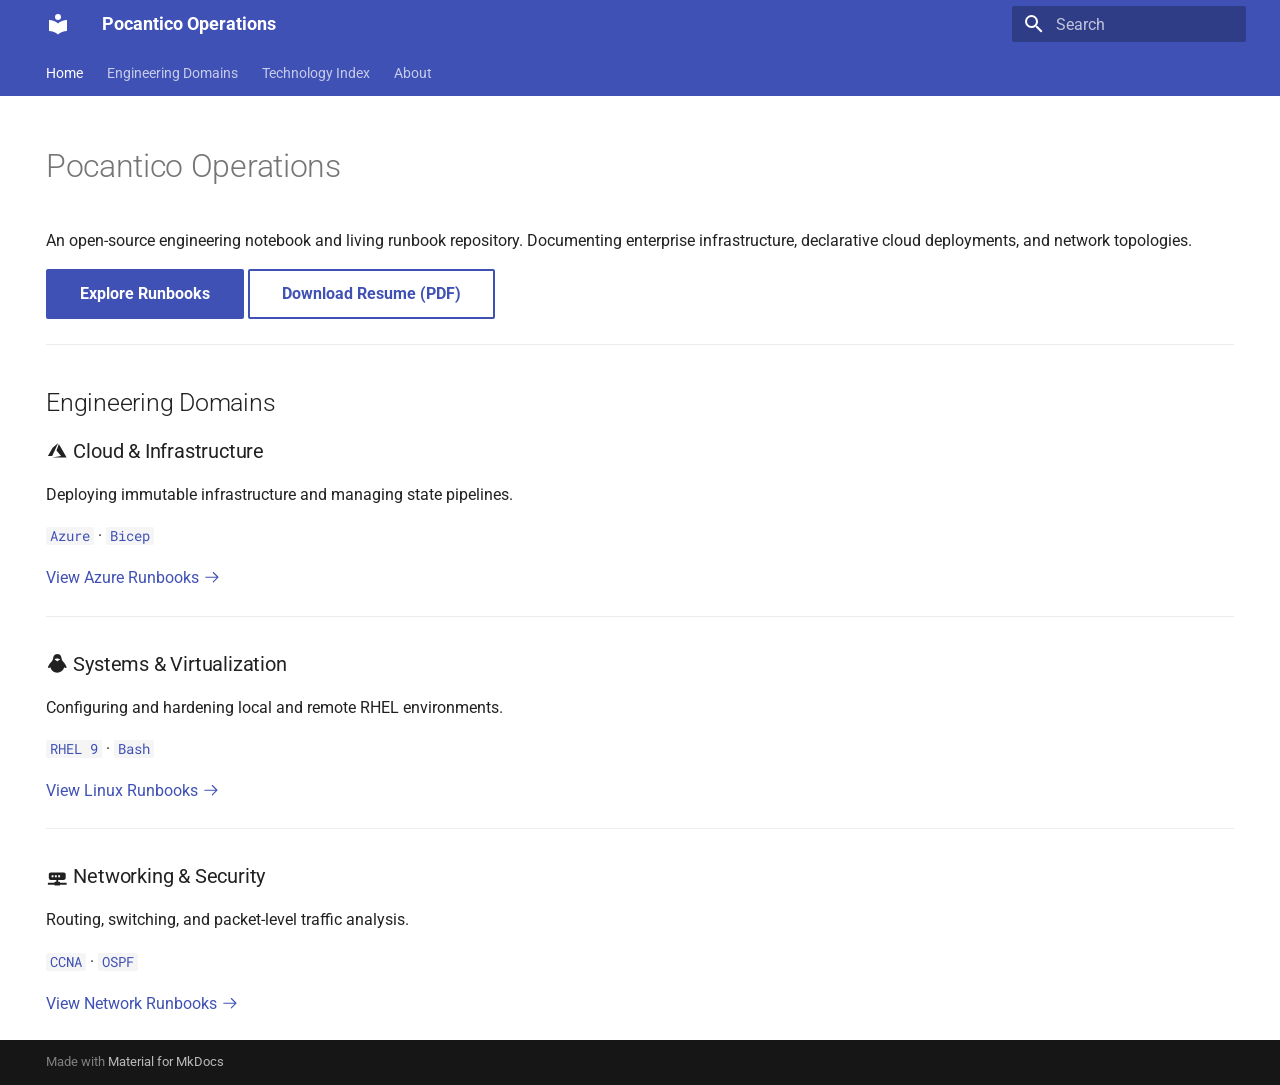
==== commit 29d855eb: "Deployed e59c04e with MkDocs version: 1.6.1" ====
--- a/index.html
+++ b/index.html
@@ -6,29 +6,30 @@
       <meta charset="utf-8">
       <meta name="viewport" content="width=device-width,initial-scale=1">
       
-      
-      
-      
-      
-        <link rel="next" href="runbooks/azure-bicep/">
-      
-      
-        
-      
-      
-      <link rel="icon" href="material/console-network-outline">
-      <meta name="generator" content="mkdocs-1.6.1, mkdocs-material-9.8.0">
-    
-    
-      
-        <title>Pocantico | Cloud & Network Engineering</title>
+        <meta name="description" content="Cloud & Network Engineering Portfolio">
+      
+      
+        <meta name="author" content="Denis Muriuki">
+      
+      
+      
+      
+        <link rel="next" href="runbooks/azure/az-900/">
+      
+      
+        
+      
+      
+      <link rel="icon" href="assets/images/favicon.png">
+      <meta name="generator" content="mkdocs-1.6.1, mkdocs-material-9.8.1">
+    
+    
+      
+        <title>Pocantico Operations</title>
       
     
     
       <link rel="stylesheet" href="assets/stylesheets/main.57a0d79d.min.css">
-      
-        
-        <link rel="stylesheet" href="assets/stylesheets/palette.fb2fffe2.min.css">
       
       
 
@@ -47,35 +48,16 @@
       
     
     
-      <link rel="stylesheet" href="assets/_mkdocstrings.css">
-    
     <script>__md_scope=new URL(".",location),__md_hash=e=>[...e].reduce(((e,_)=>(e<<5)-e+_.charCodeAt(0)),0),__md_get=(e,_=localStorage,t=__md_scope)=>JSON.parse(_.getItem(t.pathname+"."+e)),__md_set=(e,_,t=localStorage,a=__md_scope)=>{try{t.setItem(a.pathname+"."+e,JSON.stringify(_))}catch(e){}}</script>
     
       
-  
-
-
-  
-  
-
-<script id="__analytics">function __md_analytics(){function e(){dataLayer.push(arguments)}window.dataLayer=window.dataLayer||[],e("js",new Date),e("config","G-63E6KHYEDB"),document.addEventListener("DOMContentLoaded",(function(){document.forms.search&&document.forms.search.query.addEventListener("blur",(function(){this.value&&e("event","search",{search_term:this.value})}));document$.subscribe((function(){var t=document.forms.feedback;if(void 0!==t)for(var a of t.querySelectorAll("[type=submit]"))a.addEventListener("click",(function(a){a.preventDefault();var n=document.location.pathname,d=this.getAttribute("data-md-value");e("event","feedback",{page:n,data:d}),t.firstElementChild.disabled=!0;var r=t.querySelector(".md-feedback__note [data-md-value='"+d+"']");r&&(r.hidden=!1)})),t.hidden=!1})),location$.subscribe((function(t){e("config","G-63E6KHYEDB",{page_path:t.pathname})}))}));var t=document.createElement("script");t.async=!0,t.src="https://www.googletagmanager.com/gtag/js?id=G-63E6KHYEDB",document.getElementById("__analytics").insertAdjacentElement("afterEnd",t)}</script>
-  
-    <script>"undefined"!=typeof __md_analytics&&__md_analytics()</script>
-  
 
     
     
   </head>
   
   
-    
-    
-      
-    
-    
-    
-    
-    <body dir="ltr" data-md-color-scheme="default" data-md-color-primary="black" data-md-color-accent="indigo">
+    <body dir="ltr">
   
     
     <input class="md-toggle" data-md-toggle="drawer" type="checkbox" id="__drawer" autocomplete="off">
@@ -84,7 +66,7 @@
     <div data-md-component="skip">
       
         
-        <a href="#denis-muriuki" class="md-skip">
+        <a href="#pocantico-operations" class="md-skip">
           Skip to content
         </a>
       
@@ -98,10 +80,10 @@
 
 <header class="md-header" data-md-component="header">
   <nav class="md-header__inner md-grid" aria-label="Header">
-    <a href="." title="Pocantico | Cloud &amp; Network Engineering" class="md-header__button md-logo" aria-label="Pocantico | Cloud & Network Engineering" data-md-component="logo">
-      
-  
-  <svg xmlns="http://www.w3.org/2000/svg" viewBox="0 0 24 24"><path d="M15 20a1 1 0 0 0-1-1h-1v-2h4a2 2 0 0 0 2-2V5a2 2 0 0 0-2-2H7a2 2 0 0 0-2 2v10a2 2 0 0 0 2 2h4v2h-1a1 1 0 0 0-1 1H2v2h7a1 1 0 0 0 1 1h4a1 1 0 0 0 1-1h7v-2zm-8-5V5h10v10zm1-8.11 3.56 3.56L8 14h2.53l2.92-2.92c.33-.34.33-.9 0-1.26L10.5 6.89zm8 5.33h-2.67V14H16z"/></svg>
+    <a href="." title="Pocantico Operations" class="md-header__button md-logo" aria-label="Pocantico Operations" data-md-component="logo">
+      
+  
+  <svg xmlns="http://www.w3.org/2000/svg" viewBox="0 0 24 24"><path d="M12 8a3 3 0 0 0 3-3 3 3 0 0 0-3-3 3 3 0 0 0-3 3 3 3 0 0 0 3 3m0 3.54C9.64 9.35 6.5 8 3 8v11c3.5 0 6.64 1.35 9 3.54 2.36-2.19 5.5-3.54 9-3.54V8c-3.5 0-6.64 1.35-9 3.54"/></svg>
 
     </a>
     <label class="md-header__button md-icon" for="__drawer">
@@ -112,7 +94,7 @@
       <div class="md-header__ellipsis">
         <div class="md-header__topic">
           <span class="md-ellipsis">
-            Pocantico | Cloud & Network Engineering
+            Pocantico Operations
           </span>
         </div>
         <div class="md-header__topic" data-md-component="header-topic">
@@ -124,32 +106,6 @@
         </div>
       </div>
     </div>
-    
-      
-        <form class="md-header__option" data-md-component="palette">
-  
-    
-    
-    
-    <input class="md-option" data-md-color-media="(prefers-color-scheme: light)" data-md-color-scheme="default" data-md-color-primary="black" data-md-color-accent="indigo"  aria-label="Switch to dark mode"  type="radio" name="__palette" id="__palette_0">
-    
-      <label class="md-header__button md-icon" title="Switch to dark mode" for="__palette_1" hidden>
-        <svg xmlns="http://www.w3.org/2000/svg" viewBox="0 0 24 24"><path d="m17.75 4.09-2.53 1.94.91 3.06-2.63-1.81-2.63 1.81.91-3.06-2.53-1.94L12.44 4l1.06-3 1.06 3zm3.5 6.91-1.64 1.25.59 1.98-1.7-1.17-1.7 1.17.59-1.98L15.75 11l2.06-.05L18.5 9l.69 1.95zm-2.28 4.95c.83-.08 1.72 1.1 1.19 1.85-.32.45-.66.87-1.08 1.27C15.17 23 8.84 23 4.94 19.07c-3.91-3.9-3.91-10.24 0-14.14.4-.4.82-.76 1.27-1.08.75-.53 1.93.36 1.85 1.19-.27 2.86.69 5.83 2.89 8.02a9.96 9.96 0 0 0 8.02 2.89m-1.64 2.02a12.08 12.08 0 0 1-7.8-3.47c-2.17-2.19-3.33-5-3.49-7.82-2.81 3.14-2.7 7.96.31 10.98 3.02 3.01 7.84 3.12 10.98.31"/></svg>
-      </label>
-    
-  
-    
-    
-    
-    <input class="md-option" data-md-color-media="(prefers-color-scheme: dark)" data-md-color-scheme="slate" data-md-color-primary="black" data-md-color-accent="indigo"  aria-label="Switch to light mode"  type="radio" name="__palette" id="__palette_1">
-    
-      <label class="md-header__button md-icon" title="Switch to light mode" for="__palette_0" hidden>
-        <svg xmlns="http://www.w3.org/2000/svg" viewBox="0 0 24 24"><path d="M12 7a5 5 0 0 1 5 5 5 5 0 0 1-5 5 5 5 0 0 1-5-5 5 5 0 0 1 5-5m0 2a3 3 0 0 0-3 3 3 3 0 0 0 3 3 3 3 0 0 0 3-3 3 3 0 0 0-3-3m0-7 2.39 3.42C13.65 5.15 12.84 5 12 5s-1.65.15-2.39.42zM3.34 7l4.16-.35A7.2 7.2 0 0 0 5.94 8.5c-.44.74-.69 1.5-.83 2.29zm.02 10 1.76-3.77a7.131 7.131 0 0 0 2.38 4.14zM20.65 7l-1.77 3.79a7.02 7.02 0 0 0-2.38-4.15zm-.01 10-4.14.36c.59-.51 1.12-1.14 1.54-1.86.42-.73.69-1.5.83-2.29zM12 22l-2.41-3.44c.74.27 1.55.44 2.41.44.82 0 1.63-.17 2.37-.44z"/></svg>
-      </label>
-    
-  
-</form>
-      
     
     
       <script>var palette=__md_get("__palette");if(palette&&palette.color){if("(prefers-color-scheme)"===palette.color.media){var media=matchMedia("(prefers-color-scheme: light)"),input=document.querySelector(media.matches?"[data-md-color-media='(prefers-color-scheme: light)']":"[data-md-color-media='(prefers-color-scheme: dark)']");palette.color.media=input.getAttribute("data-md-color-media"),palette.color.scheme=input.getAttribute("data-md-color-scheme"),palette.color.primary=input.getAttribute("data-md-color-primary"),palette.color.accent=input.getAttribute("data-md-color-accent")}for(var[key,value]of Object.entries(palette.color))document.body.setAttribute("data-md-color-"+key,value)}</script>
@@ -180,8 +136,6 @@
           <svg xmlns="http://www.w3.org/2000/svg" viewBox="0 0 24 24"><path d="M19 6.41 17.59 5 12 10.59 6.41 5 5 6.41 10.59 12 5 17.59 6.41 19 12 13.41 17.59 19 19 17.59 13.41 12z"/></svg>
         </button>
       </nav>
-      
-        <div class="md-search__suggest" data-md-component="search-suggest"></div>
       
     </form>
     <div class="md-search__output">
@@ -242,11 +196,11 @@
     
     
       <li class="md-tabs__item">
-        <a href="runbooks/azure-bicep/" class="md-tabs__link">
-          
-  
-  
-  Runbooks
+        <a href="runbooks/azure/az-900/" class="md-tabs__link">
+          
+  
+  
+  Engineering Domains
 
         </a>
       </li>
@@ -259,34 +213,14 @@
   
   
   
-    
-    
-      <li class="md-tabs__item">
-        <a href="https://github.com/muriukidm/social-threat-guardian" class="md-tabs__link">
-          
-  
-  
-  Projects
-
-        </a>
-      </li>
-    
-  
-
-      
-        
-  
-  
-  
-  
     <li class="md-tabs__item">
-      <a href="blog/" class="md-tabs__link">
-        
-  
-  
-    
-  
-  Blog
+      <a href="tags/" class="md-tabs__link">
+        
+  
+  
+    
+  
+  Technology Index
 
       </a>
     </li>
@@ -336,13 +270,13 @@
 
 <nav class="md-nav md-nav--primary md-nav--lifted" aria-label="Navigation" data-md-level="0">
   <label class="md-nav__title" for="__drawer">
-    <a href="." title="Pocantico | Cloud &amp; Network Engineering" class="md-nav__button md-logo" aria-label="Pocantico | Cloud & Network Engineering" data-md-component="logo">
-      
-  
-  <svg xmlns="http://www.w3.org/2000/svg" viewBox="0 0 24 24"><path d="M15 20a1 1 0 0 0-1-1h-1v-2h4a2 2 0 0 0 2-2V5a2 2 0 0 0-2-2H7a2 2 0 0 0-2 2v10a2 2 0 0 0 2 2h4v2h-1a1 1 0 0 0-1 1H2v2h7a1 1 0 0 0 1 1h4a1 1 0 0 0 1-1h7v-2zm-8-5V5h10v10zm1-8.11 3.56 3.56L8 14h2.53l2.92-2.92c.33-.34.33-.9 0-1.26L10.5 6.89zm8 5.33h-2.67V14H16z"/></svg>
+    <a href="." title="Pocantico Operations" class="md-nav__button md-logo" aria-label="Pocantico Operations" data-md-component="logo">
+      
+  
+  <svg xmlns="http://www.w3.org/2000/svg" viewBox="0 0 24 24"><path d="M12 8a3 3 0 0 0 3-3 3 3 0 0 0-3-3 3 3 0 0 0-3 3 3 3 0 0 0 3 3m0 3.54C9.64 9.35 6.5 8 3 8v11c3.5 0 6.64 1.35 9 3.54 2.36-2.19 5.5-3.54 9-3.54V8c-3.5 0-6.64 1.35-9 3.54"/></svg>
 
     </a>
-    Pocantico | Cloud & Network Engineering
+    Pocantico Operations
   </label>
   
   <ul class="md-nav__list" data-md-scrollfix>
@@ -363,6 +297,24 @@
         
       
       
+        <label class="md-nav__link md-nav__link--active" for="__toc">
+          
+  
+  
+  <span class="md-ellipsis">
+    
+  
+    Home
+  
+
+    
+  </span>
+  
+  
+
+          <span class="md-nav__icon md-icon"></span>
+        </label>
+      
       <a href="." class="md-nav__link md-nav__link--active">
         
   
@@ -380,21 +332,92 @@
 
       </a>
       
-    </li>
-  
-
-    
-      
-      
-  
-  
-  
-  
-    
-    
-    
-    
-      
+        
+
+<nav class="md-nav md-nav--secondary" aria-label="Table of contents">
+  
+  
+  
+    
+  
+  
+    <label class="md-nav__title" for="__toc">
+      <span class="md-nav__icon md-icon"></span>
+      Table of contents
+    </label>
+    <ul class="md-nav__list" data-md-component="toc" data-md-scrollfix>
+      
+        <li class="md-nav__item">
+  <a href="#engineering-domains" class="md-nav__link">
+    <span class="md-ellipsis">
+      
+        Engineering Domains
+      
+    </span>
+  </a>
+  
+    <nav class="md-nav" aria-label="Engineering Domains">
+      <ul class="md-nav__list">
+        
+          <li class="md-nav__item">
+  <a href="#cloud-infrastructure" class="md-nav__link">
+    <span class="md-ellipsis">
+      
+        Cloud &amp; Infrastructure
+      
+    </span>
+  </a>
+  
+</li>
+        
+          <li class="md-nav__item">
+  <a href="#systems-virtualization" class="md-nav__link">
+    <span class="md-ellipsis">
+      
+        Systems &amp; Virtualization
+      
+    </span>
+  </a>
+  
+</li>
+        
+          <li class="md-nav__item">
+  <a href="#networking-security" class="md-nav__link">
+    <span class="md-ellipsis">
+      
+        Networking &amp; Security
+      
+    </span>
+  </a>
+  
+</li>
+        
+      </ul>
+    </nav>
+  
+</li>
+      
+    </ul>
+  
+</nav>
+      
+    </li>
+  
+
+    
+      
+      
+  
+  
+  
+  
+    
+    
+    
+    
+      
+      
+        
       
     
     
@@ -412,7 +435,7 @@
   <span class="md-ellipsis">
     
   
-    Runbooks
+    Engineering Domains
   
 
     
@@ -428,7 +451,7 @@
             <span class="md-nav__icon md-icon"></span>
             
   
-    Runbooks
+    Engineering Domains
   
 
           </label>
@@ -441,14 +464,14 @@
   
   
     <li class="md-nav__item">
-      <a href="runbooks/azure-bicep/" class="md-nav__link">
+      <a href="runbooks/azure/az-900/" class="md-nav__link">
         
   
   
   <span class="md-ellipsis">
     
   
-    Azure Infrastructure (Bicep)
+    Cloud & IaC (Azure)
   
 
     
@@ -469,14 +492,14 @@
   
   
     <li class="md-nav__item">
-      <a href="runbooks/ccna/" class="md-nav__link">
+      <a href="runbooks/linux/rhel9/" class="md-nav__link">
         
   
   
   <span class="md-ellipsis">
     
   
-    CCNA Networking
+    Linux & Systems Admin
   
 
     
@@ -497,14 +520,14 @@
   
   
     <li class="md-nav__item">
-      <a href="runbooks/rhel9/" class="md-nav__link">
+      <a href="runbooks/networking/ccna/" class="md-nav__link">
         
   
   
   <span class="md-ellipsis">
     
   
-    RHEL 9 Administration
+    Enterprise Networking
   
 
     
@@ -531,102 +554,15 @@
   
   
   
-    
-    
-    
-    
-      
-      
-    
-    
-    <li class="md-nav__item md-nav__item--nested">
-      
-        
-        
-        <input class="md-nav__toggle md-toggle " type="checkbox" id="__nav_3" >
-        
-          
-          <label class="md-nav__link" for="__nav_3" id="__nav_3_label" tabindex="0">
-            
+    <li class="md-nav__item">
+      <a href="tags/" class="md-nav__link">
+        
   
   
   <span class="md-ellipsis">
     
   
-    Projects
-  
-
-    
-  </span>
-  
-  
-
-            <span class="md-nav__icon md-icon"></span>
-          </label>
-        
-        <nav class="md-nav" data-md-level="1" aria-labelledby="__nav_3_label" aria-expanded="false">
-          <label class="md-nav__title" for="__nav_3">
-            <span class="md-nav__icon md-icon"></span>
-            
-  
-    Projects
-  
-
-          </label>
-          <ul class="md-nav__list" data-md-scrollfix>
-            
-              
-                
-  
-  
-  
-  
-    <li class="md-nav__item">
-      <a href="https://github.com/muriukidm/social-threat-guardian" class="md-nav__link">
-        
-  
-  
-  <span class="md-ellipsis">
-    
-  
-    Social Threat Guardian (DistilBERT)
-  
-
-    
-  </span>
-  
-  
-
-      </a>
-    </li>
-  
-
-              
-            
-          </ul>
-        </nav>
-      
-    </li>
-  
-
-    
-      
-      
-  
-  
-  
-    
-  
-  
-    <li class="md-nav__item">
-      <a href="blog/" class="md-nav__link">
-        
-  
-  
-  <span class="md-ellipsis">
-    
-  
-    Blog
+    Technology Index
   
 
     
@@ -688,6 +624,64 @@
     
   
   
+    <label class="md-nav__title" for="__toc">
+      <span class="md-nav__icon md-icon"></span>
+      Table of contents
+    </label>
+    <ul class="md-nav__list" data-md-component="toc" data-md-scrollfix>
+      
+        <li class="md-nav__item">
+  <a href="#engineering-domains" class="md-nav__link">
+    <span class="md-ellipsis">
+      
+        Engineering Domains
+      
+    </span>
+  </a>
+  
+    <nav class="md-nav" aria-label="Engineering Domains">
+      <ul class="md-nav__list">
+        
+          <li class="md-nav__item">
+  <a href="#cloud-infrastructure" class="md-nav__link">
+    <span class="md-ellipsis">
+      
+        Cloud &amp; Infrastructure
+      
+    </span>
+  </a>
+  
+</li>
+        
+          <li class="md-nav__item">
+  <a href="#systems-virtualization" class="md-nav__link">
+    <span class="md-ellipsis">
+      
+        Systems &amp; Virtualization
+      
+    </span>
+  </a>
+  
+</li>
+        
+          <li class="md-nav__item">
+  <a href="#networking-security" class="md-nav__link">
+    <span class="md-ellipsis">
+      
+        Networking &amp; Security
+      
+    </span>
+  </a>
+  
+</li>
+        
+      </ul>
+    </nav>
+  
+</li>
+      
+    </ul>
+  
 </nav>
                   </div>
                 </div>
@@ -705,71 +699,40 @@
 
 
 
-<h1 id="denis-muriuki">Denis Muriuki</h1>
+<h1 id="pocantico-operations">Pocantico Operations</h1>
 <p class="md-typeset__lead">
-  I build and operate resilient systems. My engineering philosophy is heavily influenced by the logistical precision of John D. Rockefeller's <em>Pocantico</em>—focusing on uncompromising fundamentals, declarative infrastructure, and the elimination of operational waste.
+  An open-source engineering notebook and living runbook repository. Documenting enterprise infrastructure, declarative cloud deployments, and network topologies.
 </p>
 
-<p><a class="md-button md-button--primary" href="runbooks/azure-bicep/">View Runbooks</a>
-<a class="md-button" href="https://github.com/muriukidm">GitHub Portfolio</a></p>
+<p><a class="md-button md-button--primary" href="#engineering-domains">Explore Runbooks</a>
+<a class="md-button" href="#">Download Resume (PDF)</a></p>
 <hr />
-<h2 style="color: var(--md-primary-fg-color); font-weight: 800;">Core Competencies</h2>
-
-<div class="grid cards">
-<ul>
-<li><a href="runbooks/azure-bicep/"><span class="twemoji"><svg xmlns="http://www.w3.org/2000/svg" viewBox="0 0 24 24"><path d="M21.86 12.5A4.31 4.31 0 0 0 19 11c0-1.95-.68-3.6-2.04-4.96S13.95 4 12 4c-1.58 0-3 .47-4.25 1.43s-2.08 2.19-2.5 3.72c-1.25.28-2.29.93-3.08 1.95S1 13.28 1 14.58c0 1.51.54 2.8 1.61 3.85C3.69 19.5 5 20 6.5 20h12c1.25 0 2.31-.44 3.19-1.31.87-.88 1.31-1.94 1.31-3.19q0-1.725-1.14-3M10.5 16.18 9.09 17.6 4.5 13l4.59-4.6 1.41 1.42L7.32 13zm4.41 1.42-1.41-1.42L16.68 13 13.5 9.82l1.41-1.42L19.5 13z"/></svg></span> <strong>Cloud &amp; Infrastructure as Code</strong></a></li>
-</ul>
+<h2 id="engineering-domains">Engineering Domains</h2>
+<h3 id="cloud-infrastructure"><span class="twemoji"><svg xmlns="http://www.w3.org/2000/svg" viewBox="0 0 24 24"><path d="M13.05 4.24 6.56 18.05 2 18l5.09-8.76zm.7 1.09L22 19.76H6.74l9.3-1.66-4.87-5.79z"/></svg></span> Cloud &amp; Infrastructure</h3>
 <p>Deploying immutable infrastructure and managing state pipelines.</p>
-<p><code>Microsoft Azure</code> <code>Bicep DSL</code> <code>GitHub Actions CI/CD</code></p>
-<ul>
-<li><a href="runbooks/rhel9/"><span class="twemoji"><svg xmlns="http://www.w3.org/2000/svg" viewBox="0 0 24 24"><path d="M14.62 8.35c-.42.28-1.75 1.04-1.95 1.19-.39.31-.75.29-1.14-.01-.2-.16-1.53-.92-1.95-1.19-.48-.31-.45-.7.08-.92 1.64-.69 3.28-.64 4.91.03.49.21.51.6.05.9m7.22 7.28c-.93-2.09-2.2-3.99-3.84-5.66a4.3 4.3 0 0 1-1.06-1.88c-.1-.33-.17-.67-.24-1.01-.2-.88-.29-1.78-.7-2.61-.73-1.58-2-2.4-3.84-2.47-1.81.05-3.16.81-3.95 2.4-.21.43-.36.88-.46 1.34-.17.76-.32 1.55-.5 2.32-.15.65-.45 1.21-.96 1.71-1.61 1.57-2.9 3.37-3.88 5.35-.14.29-.28.58-.37.88-.19.66.29 1.12.99.96.44-.09.88-.18 1.3-.31.41-.15.57-.05.67.35.65 2.15 2.07 3.66 4.24 4.5 4.12 1.56 8.93-.66 9.97-4.58.07-.27.17-.37.47-.27.46.14.93.24 1.4.35.49.09.85-.16.92-.64.03-.26-.06-.49-.16-.73"/></svg></span> <strong>Systems &amp; Virtualization</strong></a></li>
-</ul>
-<p>Configuring and hardening local and remote environments.</p>
-<p><code>RHEL 9</code> <code>Bash Scripting</code> <code>Docker</code> <code>VirtualBox</code></p>
-<ul>
-<li><a href="runbooks/ccna/"><span class="twemoji"><svg xmlns="http://www.w3.org/2000/svg" viewBox="0 0 24 24"><path d="M5 9c-1.1 0-2 .9-2 2v4a2 2 0 0 0 2 2h6v2h-1c-.55 0-1 .45-1 1H2v2h7c0 .55.45 1 1 1h4c.55 0 1-.45 1-1h7v-2h-7c0-.55-.45-1-1-1h-1v-2h6c1.11 0 2-.89 2-2v-4a2 2 0 0 0-2-2zm1 3h2v2H6zm3.5 0h2v2h-2zm3.5 0h2v2h-2z"/></svg></span> <strong>Networking &amp; Security</strong></a></li>
-</ul>
+<p><a href="tags/#azure"><code>Azure</code></a> · <a href="tags/#bicep"><code>Bicep</code></a></p>
+<p><a href="runbooks/azure/az-900/">View Azure Runbooks <span class="twemoji"><svg xmlns="http://www.w3.org/2000/svg" viewBox="0 0 24 24"><path d="M13.22 19.03a.75.75 0 0 1 0-1.06L18.19 13H3.75a.75.75 0 0 1 0-1.5h14.44l-4.97-4.97a.749.749 0 0 1 .326-1.275.75.75 0 0 1 .734.215l6.25 6.25a.75.75 0 0 1 0 1.06l-6.25 6.25a.75.75 0 0 1-1.06 0"/></svg></span></a></p>
+<hr />
+<h3 id="systems-virtualization"><span class="twemoji"><svg xmlns="http://www.w3.org/2000/svg" viewBox="0 0 24 24"><path d="M14.62 8.35c-.42.28-1.75 1.04-1.95 1.19-.39.31-.75.29-1.14-.01-.2-.16-1.53-.92-1.95-1.19-.48-.31-.45-.7.08-.92 1.64-.69 3.28-.64 4.91.03.49.21.51.6.05.9m7.22 7.28c-.93-2.09-2.2-3.99-3.84-5.66a4.3 4.3 0 0 1-1.06-1.88c-.1-.33-.17-.67-.24-1.01-.2-.88-.29-1.78-.7-2.61-.73-1.58-2-2.4-3.84-2.47-1.81.05-3.16.81-3.95 2.4-.21.43-.36.88-.46 1.34-.17.76-.32 1.55-.5 2.32-.15.65-.45 1.21-.96 1.71-1.61 1.57-2.9 3.37-3.88 5.35-.14.29-.28.58-.37.88-.19.66.29 1.12.99.96.44-.09.88-.18 1.3-.31.41-.15.57-.05.67.35.65 2.15 2.07 3.66 4.24 4.5 4.12 1.56 8.93-.66 9.97-4.58.07-.27.17-.37.47-.27.46.14.93.24 1.4.35.49.09.85-.16.92-.64.03-.26-.06-.49-.16-.73"/></svg></span> Systems &amp; Virtualization</h3>
+<p>Configuring and hardening local and remote RHEL environments.</p>
+<p><a href="tags/#rhel9"><code>RHEL 9</code></a> · <a href="tags/#bash"><code>Bash</code></a></p>
+<p><a href="runbooks/linux/rhel9/">View Linux Runbooks <span class="twemoji"><svg xmlns="http://www.w3.org/2000/svg" viewBox="0 0 24 24"><path d="M13.22 19.03a.75.75 0 0 1 0-1.06L18.19 13H3.75a.75.75 0 0 1 0-1.5h14.44l-4.97-4.97a.749.749 0 0 1 .326-1.275.75.75 0 0 1 .734.215l6.25 6.25a.75.75 0 0 1 0 1.06l-6.25 6.25a.75.75 0 0 1-1.06 0"/></svg></span></a></p>
+<hr />
+<h3 id="networking-security"><span class="twemoji"><svg xmlns="http://www.w3.org/2000/svg" viewBox="0 0 24 24"><path d="M5 9c-1.1 0-2 .9-2 2v4a2 2 0 0 0 2 2h6v2h-1c-.55 0-1 .45-1 1H2v2h7c0 .55.45 1 1 1h4c.55 0 1-.45 1-1h7v-2h-7c0-.55-.45-1-1-1h-1v-2h6c1.11 0 2-.89 2-2v-4a2 2 0 0 0-2-2zm1 3h2v2H6zm3.5 0h2v2h-2zm3.5 0h2v2h-2z"/></svg></span> Networking &amp; Security</h3>
 <p>Routing, switching, and packet-level traffic analysis.</p>
-<p><code>CCNA 200-301</code> <code>OSPF</code> <code>Wireshark</code> <code>GNS3</code></p>
-<ul>
-<li><a href="https://github.com/muriukidm/social-threat-guardian"><span class="twemoji"><svg xmlns="http://www.w3.org/2000/svg" viewBox="0 0 24 24"><path d="M5 3h2v2H5v5a2 2 0 0 1-2 2 2 2 0 0 1 2 2v5h2v2H5c-1.07-.27-2-.9-2-2v-4a2 2 0 0 0-2-2H0v-2h1a2 2 0 0 0 2-2V5a2 2 0 0 1 2-2m14 0a2 2 0 0 1 2 2v4a2 2 0 0 0 2 2h1v2h-1a2 2 0 0 0-2 2v4a2 2 0 0 1-2 2h-2v-2h2v-5a2 2 0 0 1 2-2 2 2 0 0 1-2-2V5h-2V3zm-7 12a1 1 0 0 1 1 1 1 1 0 0 1-1 1 1 1 0 0 1-1-1 1 1 0 0 1 1-1m-4 0a1 1 0 0 1 1 1 1 1 0 0 1-1 1 1 1 0 0 1-1-1 1 1 0 0 1 1-1m8 0a1 1 0 0 1 1 1 1 1 0 0 1-1 1 1 1 0 0 1-1-1 1 1 0 0 1 1-1"/></svg></span> <strong>Software Engineering</strong></a></li>
-</ul>
-<p>Building analytical models and treating documentation as software.</p>
-<p><code>Python</code> <code>DistilBERT</code> <code>Docs-as-Code</code></p>
-</div>
-<h2 style="color: var(--md-primary-fg-color); font-weight: 800;">Active Certifications</h2>
-
-<p>Track my current upskilling progress.</p>
-<div class="grid cards">
-<ul>
-<li><span class="twemoji"><svg xmlns="http://www.w3.org/2000/svg" viewBox="0 0 24 24"><path d="M13.05 4.24 6.56 18.05 2 18l5.09-8.76zm.7 1.09L22 19.76H6.74l9.3-1.66-4.87-5.79z"/></svg></span> <strong>Microsoft Azure Fundamentals (AZ-900)</strong></li>
-</ul>
-<p>Validates foundational knowledge of cloud architecture, compute, and governance.</p>
-<p><span class="twemoji"><svg xmlns="http://www.w3.org/2000/svg" viewBox="0 0 24 24"><path d="m23 12-2.44-2.78.34-3.68-3.61-.82-1.89-3.18L12 3 8.6 1.54 6.71 4.72l-3.61.81.34 3.68L1 12l2.44 2.78-.34 3.69 3.61.82 1.89 3.18L12 21l3.4 1.46 1.89-3.18 3.61-.82-.34-3.68zm-13 5-4-4 1.41-1.41L10 14.17l6.59-6.59L18 9z"/></svg></span> <strong>100% Done</strong></p>
-<ul>
-<li><span class="twemoji"><svg xmlns="http://www.w3.org/2000/svg" viewBox="0 0 24 24"><path d="M15.34 13.16c1.32 0 3.22-.27 3.22-1.84q.015-.18-.03-.36l-.78-3.4c-.18-.75-.34-1.09-1.66-1.75-1.02-.52-3.24-1.38-3.9-1.38-.61 0-.79.79-1.52.79-.7 0-1.22-.59-1.88-.59-.63 0-1.04.43-1.36 1.31 0 0-.88 2.5-1 2.86-.01.07-.02.13-.02.2 0 .97 3.82 4.15 8.93 4.15m3.43-1.19c.18.86.18.95.18 1.04 0 1.5-1.66 2.31-3.83 2.31-4.92 0-9.23-2.88-9.23-4.78 0-.27.06-.53.16-.77-1.77.08-4.05.4-4.05 2.42 0 3.32 7.84 7.39 14.05 7.39 4.76 0 5.95-2.15 5.95-3.85 0-1.34-1.15-2.86-3.23-3.76"/></svg></span> <strong>Red Hat Certified System Administrator (EX200)</strong></li>
-</ul>
-<p>Proves ability to configure, manage, and troubleshoot RHEL 9 environments.</p>
-<p><span class="twemoji"><svg xmlns="http://www.w3.org/2000/svg" viewBox="0 0 24 24"><path d="M6 2h12v6l-4 4 4 4v6H6v-6l4-4-4-4zm10 14.5-4-4-4 4V20h8zm-4-5 4-4V4H8v3.5zM10 6h4v.75l-2 2-2-2z"/></svg></span> <strong>65% Done</strong></p>
-<ul>
-<li><span class="twemoji"><svg xmlns="http://www.w3.org/2000/svg" viewBox="0 0 24 24"><path d="M5 9c-1.1 0-2 .9-2 2v4a2 2 0 0 0 2 2h6v2h-1c-.55 0-1 .45-1 1H2v2h7c0 .55.45 1 1 1h4c.55 0 1-.45 1-1h7v-2h-7c0-.55-.45-1-1-1h-1v-2h6c1.11 0 2-.89 2-2v-4a2 2 0 0 0-2-2zm1 3h2v2H6zm3.5 0h2v2h-2zm3.5 0h2v2h-2z"/></svg></span> <strong>Cisco Certified Network Associate (200-301)</strong></li>
-</ul>
-<p>Demonstrates proficiency in routing, switching, and network automation.</p>
-<p><span class="twemoji"><svg xmlns="http://www.w3.org/2000/svg" viewBox="0 0 24 24"><path d="M6 2h12v6l-4 4 4 4v6H6v-6l4-4-4-4zm10 14.5-4-4-4 4V20h8zm-4-5 4-4V4H8v3.5zM10 6h4v.75l-2 2-2-2z"/></svg></span> <strong>40% Done</strong></p>
-</div>
-
-
-
-
-
-
-
-  
-  
-
-
-
-  
+<p><a href="tags/#ccna"><code>CCNA</code></a> · <a href="tags/#ospf"><code>OSPF</code></a></p>
+<p><a href="runbooks/networking/ccna/">View Network Runbooks <span class="twemoji"><svg xmlns="http://www.w3.org/2000/svg" viewBox="0 0 24 24"><path d="M13.22 19.03a.75.75 0 0 1 0-1.06L18.19 13H3.75a.75.75 0 0 1 0-1.5h14.44l-4.97-4.97a.749.749 0 0 1 .326-1.275.75.75 0 0 1 .734.215l6.25 6.25a.75.75 0 0 1 0 1.06l-6.25 6.25a.75.75 0 0 1-1.06 0"/></svg></span></a></p>
+
+
+
+
+
+
+
+  
+  
+
+
 
 
   
@@ -794,39 +757,9 @@
       
         <footer class="md-footer">
   
-    
-      
-        
-      
-      <nav class="md-footer__inner md-grid" aria-label="Footer" >
-        
-        
-          
-          <a href="runbooks/azure-bicep/" class="md-footer__link md-footer__link--next" aria-label="Next: Azure Infrastructure (Bicep)">
-            <div class="md-footer__title">
-              <span class="md-footer__direction">
-                Next
-              </span>
-              <div class="md-ellipsis">
-                Azure Infrastructure (Bicep)
-              </div>
-            </div>
-            <div class="md-footer__button md-icon">
-              
-              <svg xmlns="http://www.w3.org/2000/svg" viewBox="0 0 24 24"><path d="M4 11v2h12l-5.5 5.5 1.42 1.42L19.84 12l-7.92-7.92L10.5 5.5 16 11z"/></svg>
-            </div>
-          </a>
-        
-      </nav>
-    
-  
   <div class="md-footer-meta md-typeset">
     <div class="md-footer-meta__inner md-grid">
       <div class="md-copyright">
-  
-    <div class="md-copyright__highlight">
-      Copyright &copy; 2026 Denis Muriuki
-    </div>
   
   
     Made with
@@ -836,33 +769,6 @@
   
 </div>
       
-        
-<div class="md-social">
-  
-    
-    
-    
-    
-      
-      
-    
-    <a href="https://github.com/muriukidm" target="_blank" rel="noopener" title="github.com" class="md-social__link">
-      <svg xmlns="http://www.w3.org/2000/svg" viewBox="0 0 512 512"><!--! Font Awesome Free 7.1.0 by @fontawesome - https://fontawesome.com License - https://fontawesome.com/license/free (Icons: CC BY 4.0, Fonts: SIL OFL 1.1, Code: MIT License) Copyright 2025 Fonticons, Inc.--><path d="M173.9 397.4c0 2-2.3 3.6-5.2 3.6-3.3.3-5.6-1.3-5.6-3.6 0-2 2.3-3.6 5.2-3.6 3-.3 5.6 1.3 5.6 3.6m-31.1-4.5c-.7 2 1.3 4.3 4.3 4.9 2.6 1 5.6 0 6.2-2s-1.3-4.3-4.3-5.2c-2.6-.7-5.5.3-6.2 2.3m44.2-1.7c-2.9.7-4.9 2.6-4.6 4.9.3 2 2.9 3.3 5.9 2.6 2.9-.7 4.9-2.6 4.6-4.6-.3-1.9-3-3.2-5.9-2.9M252.8 8C114.1 8 8 113.3 8 252c0 110.9 69.8 205.8 169.5 239.2 12.8 2.3 17.3-5.6 17.3-12.1 0-6.2-.3-40.4-.3-61.4 0 0-70 15-84.7-29.8 0 0-11.4-29.1-27.8-36.6 0 0-22.9-15.7 1.6-15.4 0 0 24.9 2 38.6 25.8 21.9 38.6 58.6 27.5 72.9 20.9 2.3-16 8.8-27.1 16-33.7-55.9-6.2-112.3-14.3-112.3-110.5 0-27.5 7.6-41.3 23.6-58.9-2.6-6.5-11.1-33.3 2.6-67.9 20.9-6.5 69 27 69 27 20-5.6 41.5-8.5 62.8-8.5s42.8 2.9 62.8 8.5c0 0 48.1-33.6 69-27 13.7 34.7 5.2 61.4 2.6 67.9 16 17.7 25.8 31.5 25.8 58.9 0 96.5-58.9 104.2-114.8 110.5 9.2 7.9 17 22.9 17 46.4 0 33.7-.3 75.4-.3 83.6 0 6.5 4.6 14.4 17.3 12.1C436.2 457.8 504 362.9 504 252 504 113.3 391.5 8 252.8 8M105.2 352.9c-1.3 1-1 3.3.7 5.2 1.6 1.6 3.9 2.3 5.2 1 1.3-1 1-3.3-.7-5.2-1.6-1.6-3.9-2.3-5.2-1m-10.8-8.1c-.7 1.3.3 2.9 2.3 3.9 1.6 1 3.6.7 4.3-.7.7-1.3-.3-2.9-2.3-3.9-2-.6-3.6-.3-4.3.7m32.4 35.6c-1.6 1.3-1 4.3 1.3 6.2 2.3 2.3 5.2 2.6 6.5 1 1.3-1.3.7-4.3-1.3-6.2-2.2-2.3-5.2-2.6-6.5-1m-11.4-14.7c-1.6 1-1.6 3.6 0 5.9s4.3 3.3 5.6 2.3c1.6-1.3 1.6-3.9 0-6.2-1.4-2.3-4-3.3-5.6-2"/></svg>
-    </a>
-  
-    
-    
-    
-    
-      
-      
-    
-    <a href="https://linkedin.com/in/yourprofile" target="_blank" rel="noopener" title="linkedin.com" class="md-social__link">
-      <svg xmlns="http://www.w3.org/2000/svg" viewBox="0 0 448 512"><!--! Font Awesome Free 7.1.0 by @fontawesome - https://fontawesome.com License - https://fontawesome.com/license/free (Icons: CC BY 4.0, Fonts: SIL OFL 1.1, Code: MIT License) Copyright 2025 Fonticons, Inc.--><path d="M416 32H31.9C14.3 32 0 46.5 0 64.3v383.4C0 465.5 14.3 480 31.9 480H416c17.6 0 32-14.5 32-32.3V64.3c0-17.8-14.4-32.3-32-32.3M135.4 416H69V202.2h66.5V416zM102.2 96a38.5 38.5 0 1 1 0 77 38.5 38.5 0 1 1 0-77m282.1 320h-66.4V312c0-24.8-.5-56.7-34.5-56.7-34.6 0-39.9 27-39.9 54.9V416h-66.4V202.2h63.7v29.2h.9c8.9-16.8 30.6-34.5 62.9-34.5 67.2 0 79.7 44.3 79.7 101.9z"/></svg>
-    </a>
-  
-</div>
-      
     </div>
   </div>
 </footer>
@@ -876,10 +782,10 @@
     
       
       
-      <script id="__config" type="application/json">{"annotate": null, "base": ".", "features": ["navigation.tabs", "navigation.instant", "navigation.top", "navigation.footer", "search.suggest", "search.highlight", "content.code.copy"], "search": "assets/javascripts/workers/search.a7633da7.min.js", "tags": null, "translations": {"clipboard.copied": "Copied to clipboard", "clipboard.copy": "Copy to clipboard", "search.result.more.one": "1 more on this page", "search.result.more.other": "# more on this page", "search.result.none": "No matching documents", "search.result.one": "1 matching document", "search.result.other": "# matching documents", "search.result.placeholder": "Type to start searching", "search.result.term.missing": "Missing", "select.version": "Select version"}, "version": null}</script>
-    
-    
-      <script src="assets/javascripts/bundle.c21346df.min.js"></script>
+      <script id="__config" type="application/json">{"annotate": null, "base": ".", "features": ["navigation.tabs", "navigation.sections", "navigation.top"], "search": "assets/javascripts/workers/search.a7633da7.min.js", "tags": null, "translations": {"clipboard.copied": "Copied to clipboard", "clipboard.copy": "Copy to clipboard", "search.result.more.one": "1 more on this page", "search.result.more.other": "# more on this page", "search.result.none": "No matching documents", "search.result.one": "1 matching document", "search.result.other": "# matching documents", "search.result.placeholder": "Type to start searching", "search.result.term.missing": "Missing", "select.version": "Select version"}, "version": null}</script>
+    
+    
+      <script src="assets/javascripts/bundle.a5f9d56c.min.js"></script>
       
     
   </body>
